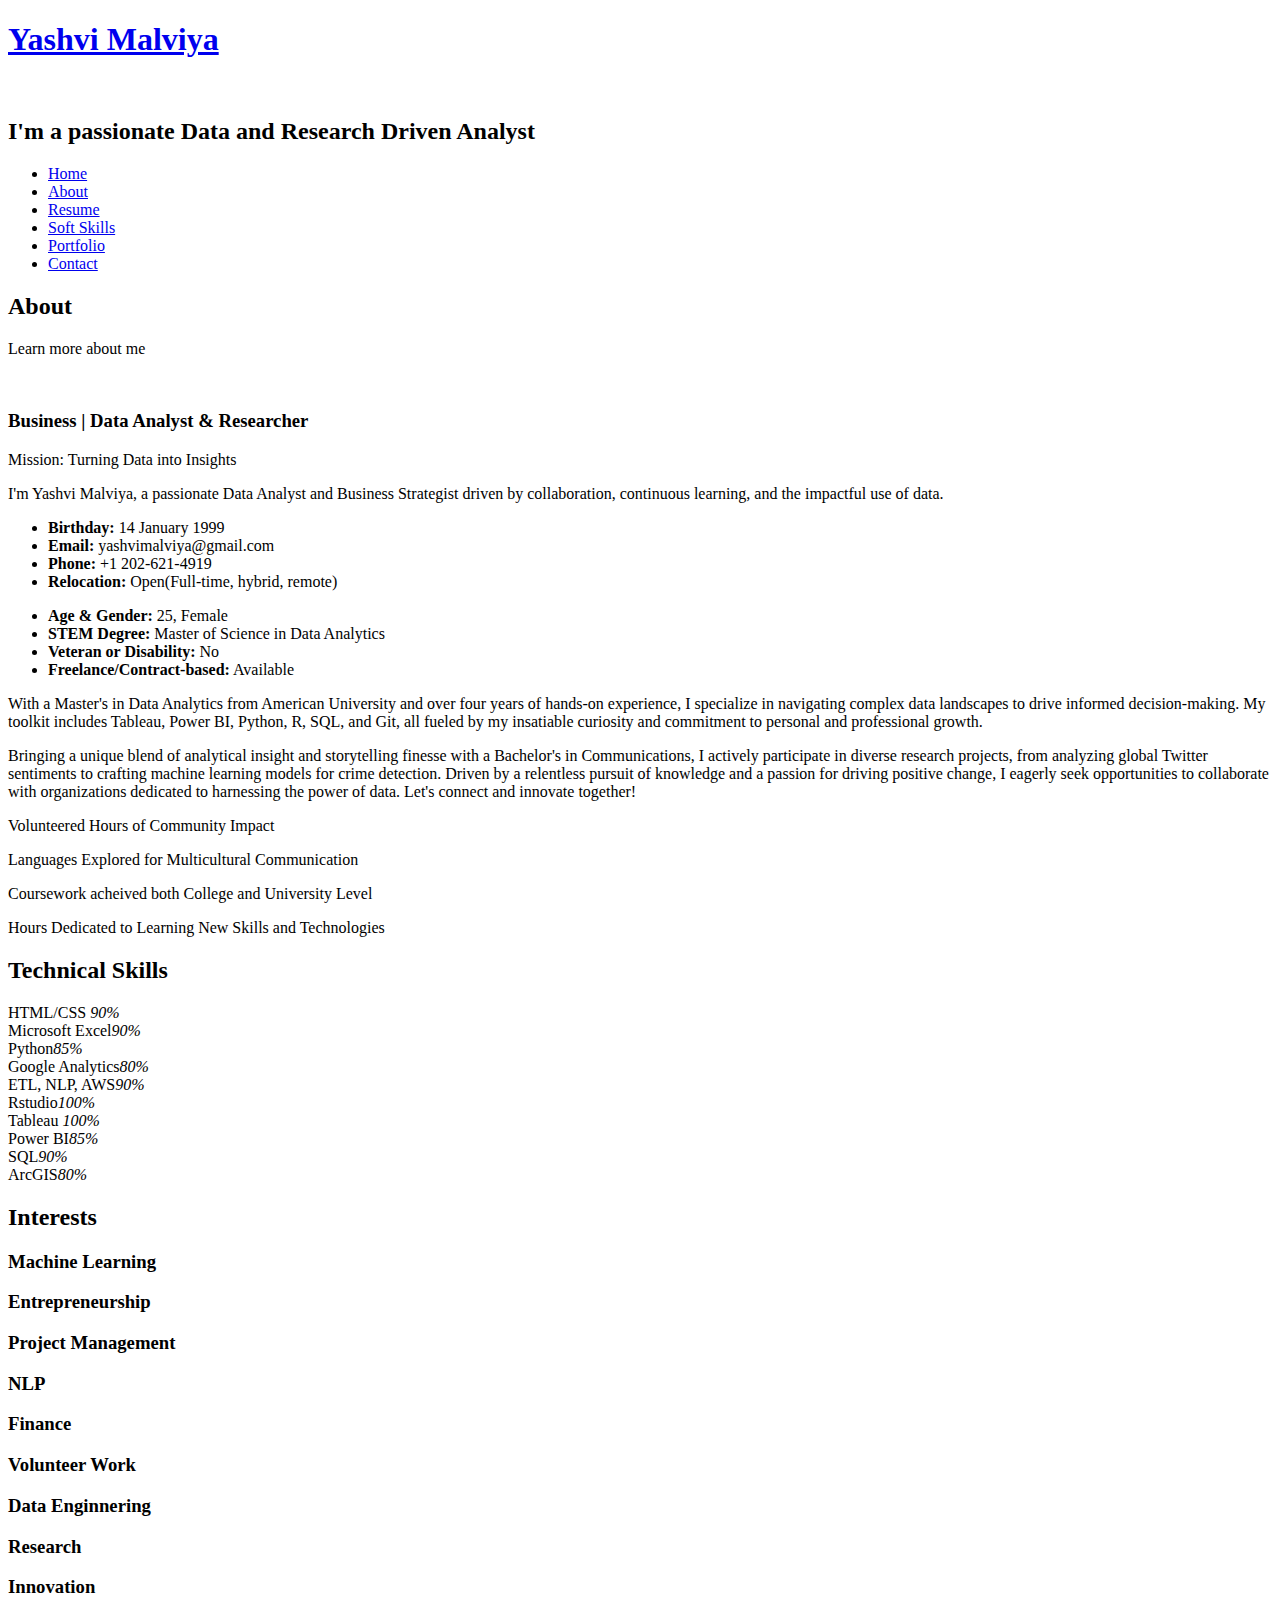
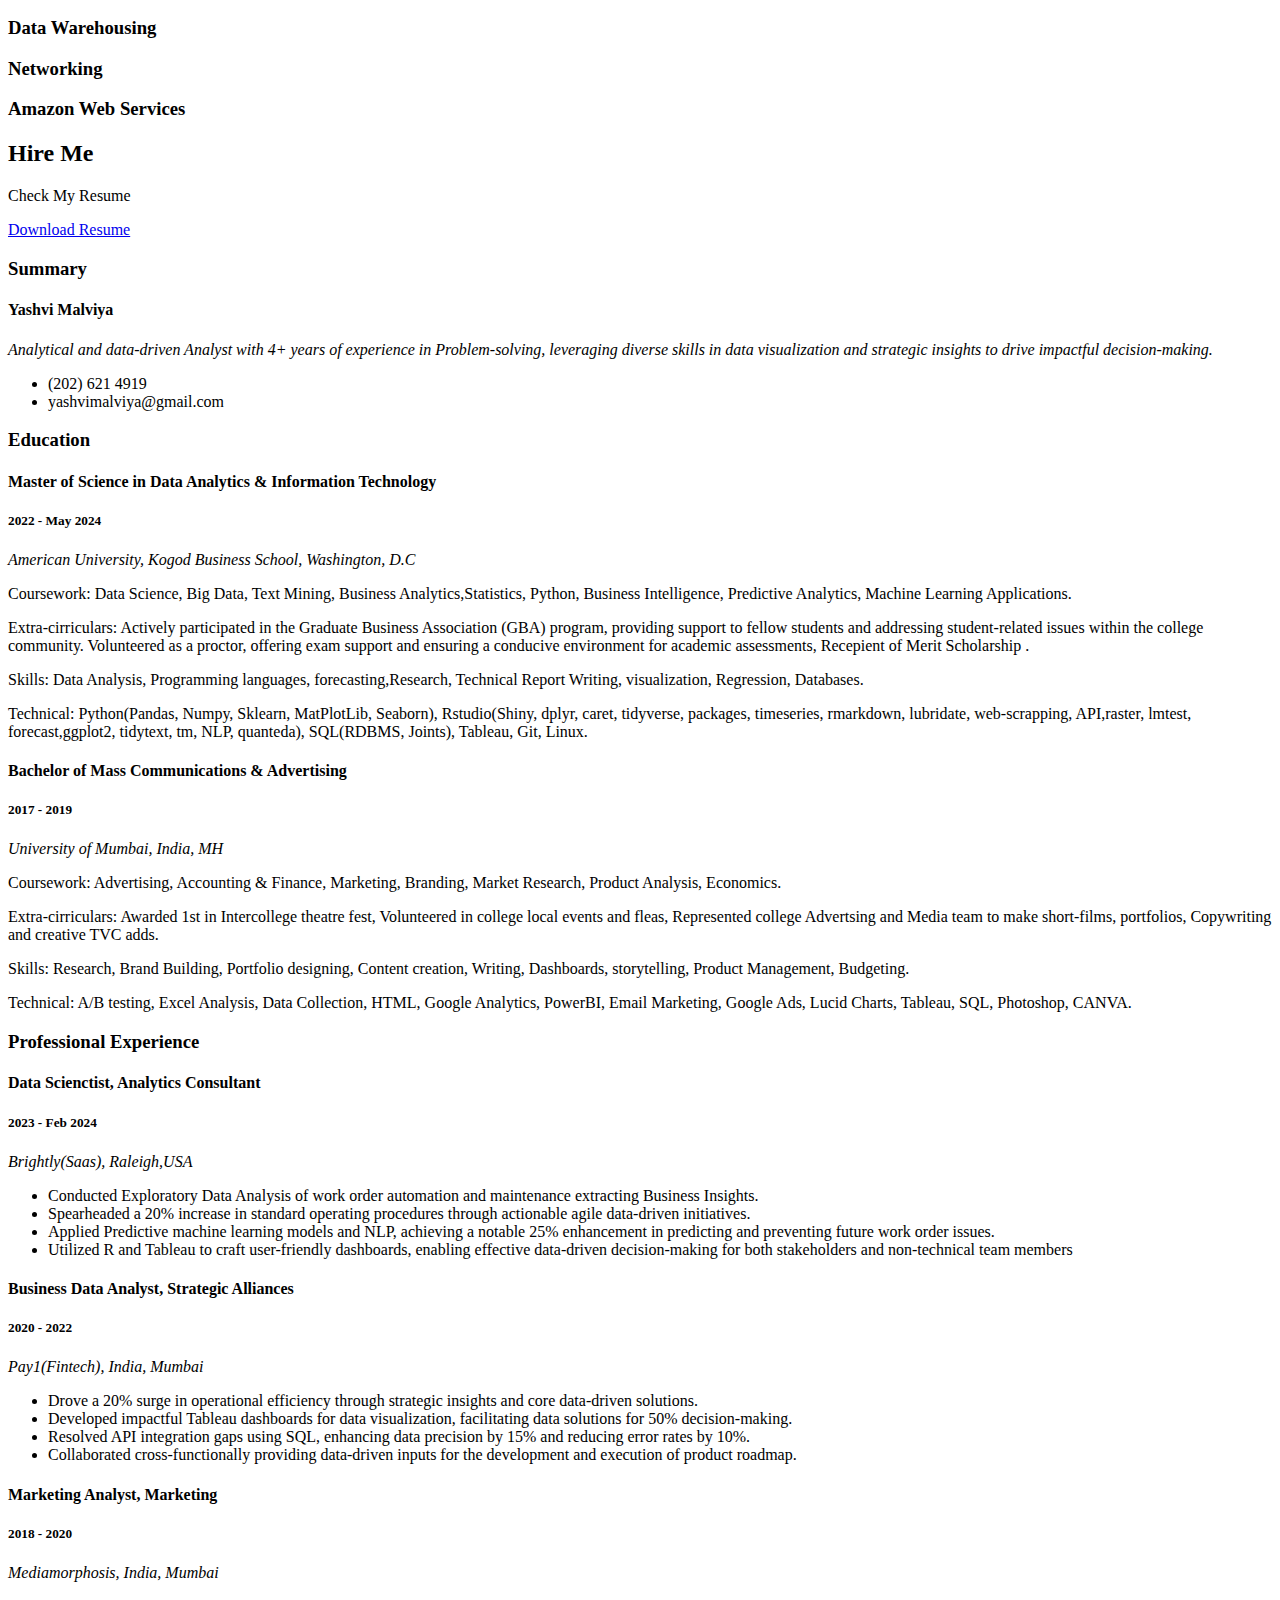
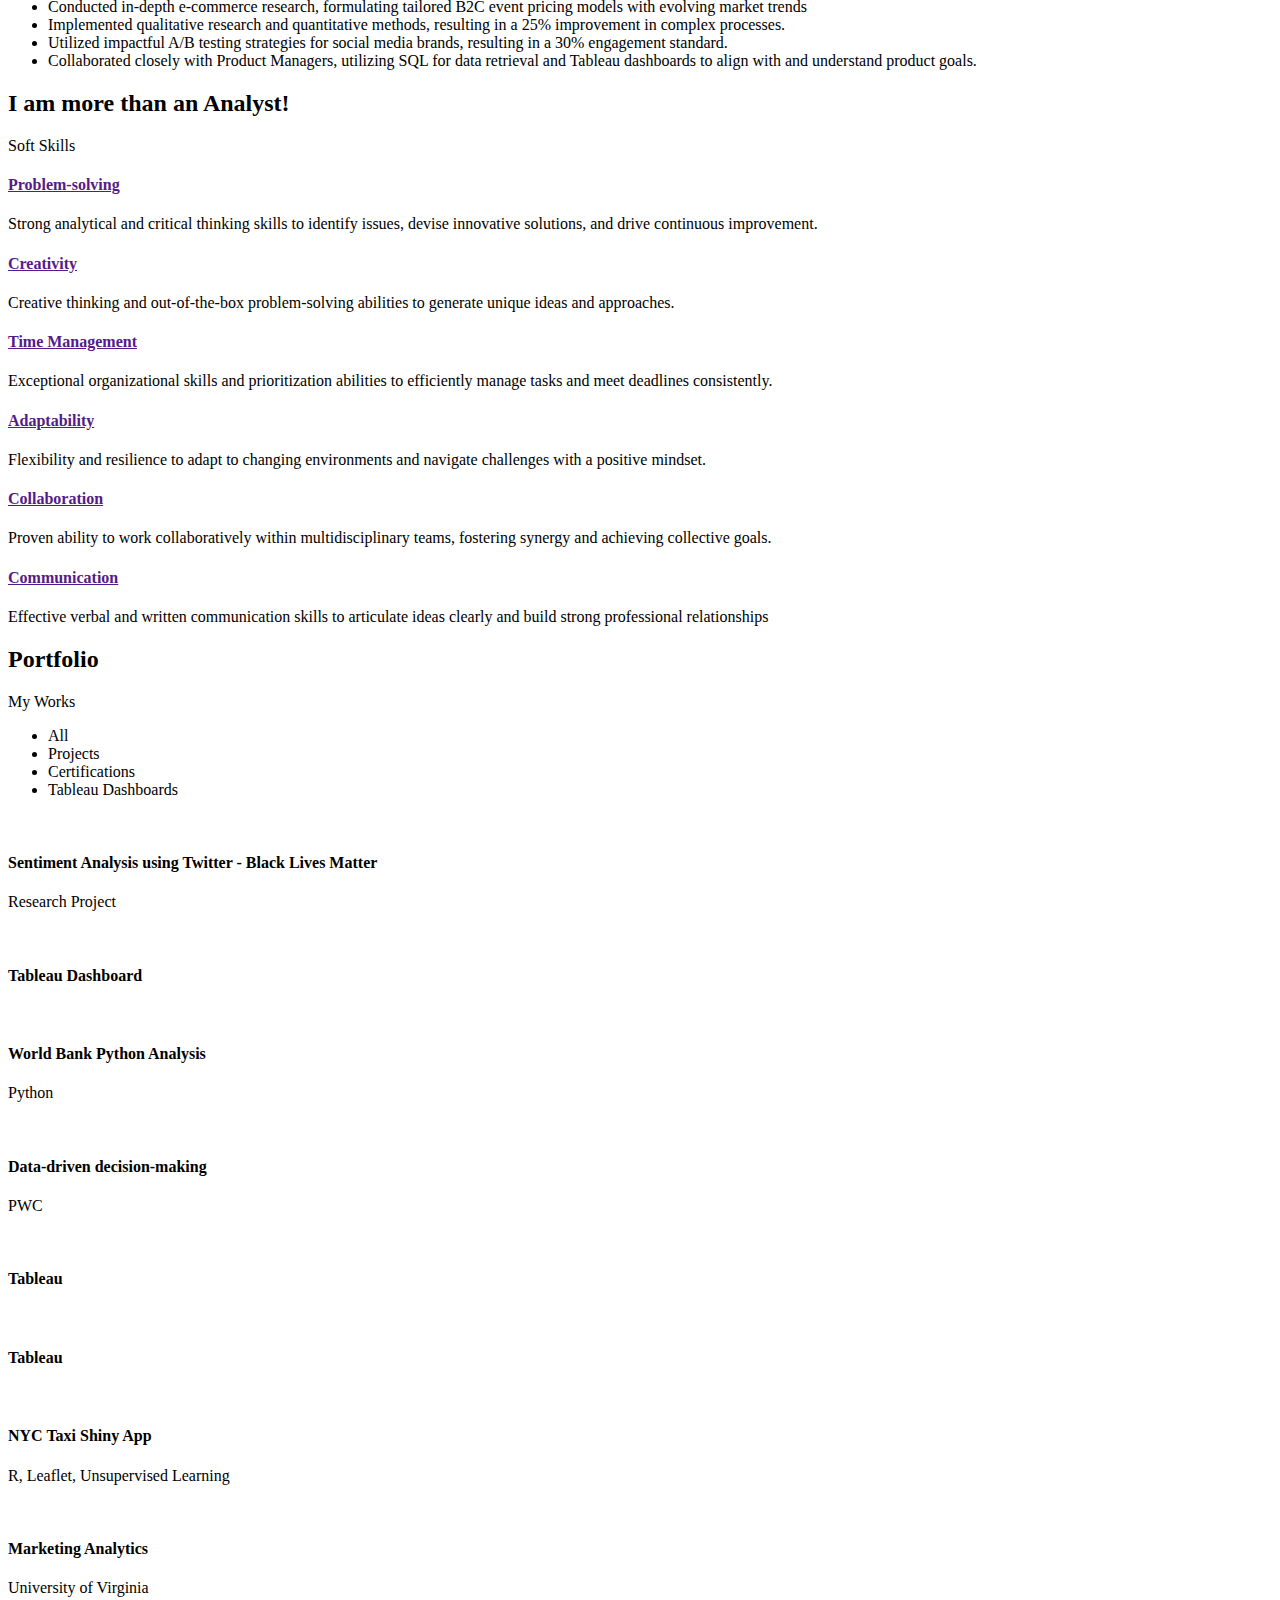
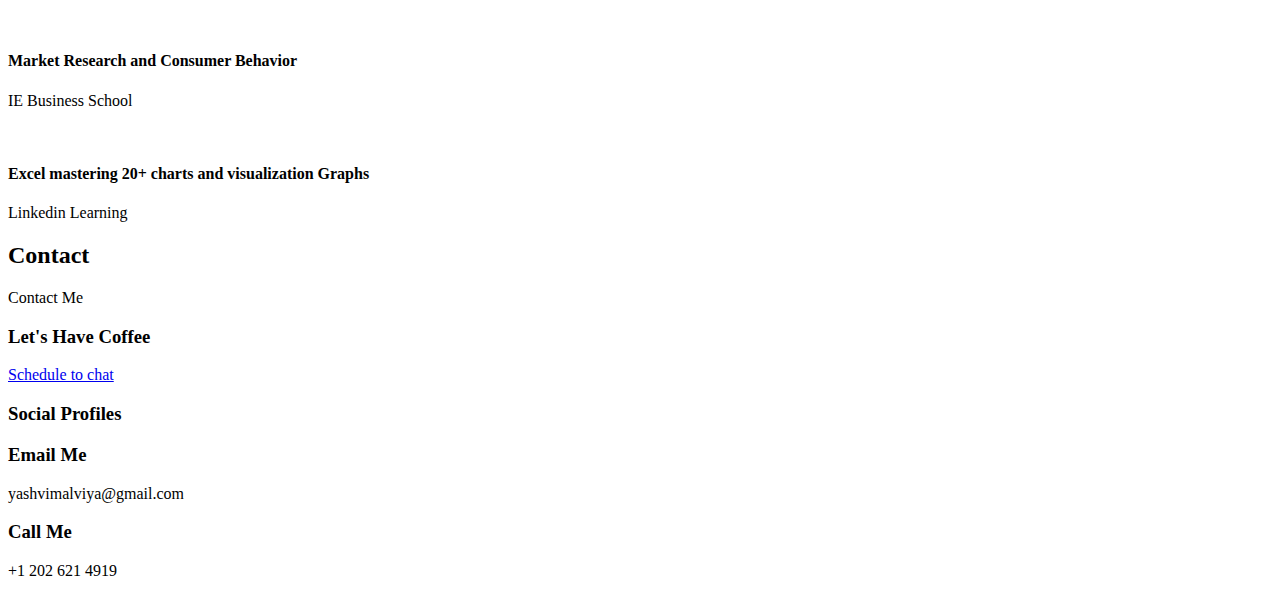
==== index.html @ 1449dcf1 "Add files via upload" ====
<!DOCTYPE html>
<html lang="en">

<head>
  <meta charset="utf-8">
  <meta content="width=device-width, initial-scale=1.0" name="viewport">

  <title>yashvimalviya.com</title>
  <meta content="" name="description">
  <meta content="" name="keywords">

  <!-- Favicons -->
  <link href="assets/img/testimonials/images.png" rel="icon">
  <link href="assets/img/apple-touch-icon.png" rel="apple-touch-icon">

  <!-- Google Fonts -->
  <link href="https://fonts.googleapis.com/css?family=Open+Sans:300,300i,400,400i,600,600i,700,700i|Raleway:300,300i,400,400i,500,500i,600,600i,700,700i|Poppins:300,300i,400,400i,500,500i,600,600i,700,700i" rel="stylesheet">

  <!-- Vendor CSS Files -->
  <link href="assets/vendor/bootstrap/css/bootstrap.min.css" rel="stylesheet">
  <link href="assets/vendor/bootstrap-icons/bootstrap-icons.css" rel="stylesheet">
  <link href="assets/vendor/boxicons/css/boxicons.min.css" rel="stylesheet">
  <link href="assets/vendor/glightbox/css/glightbox.min.css" rel="stylesheet">
  <link href="assets/vendor/remixicon/remixicon.css" rel="stylesheet">
  <link href="assets/vendor/swiper/swiper-bundle.min.css" rel="stylesheet">

  <!-- Template Main CSS File -->
  <link href="assets/css/style.css" rel="stylesheet">

  <!-- =======================================================
  * Template Name: Personal
  * Template URL: https://bootstrapmade.com/personal-free-resume-bootstrap-template/
  * Updated: Mar 17 2024 with Bootstrap v5.3.3
  * Author: BootstrapMade.com
  * License: https://bootstrapmade.com/license/
  ======================================================== -->
</head>

<body>

  <!-- ======= Header ======= -->
  <header id="header">
    <div class="container">

      <h1><a href="index.html">Yashvi Malviya</a></h1>
      <!-- Uncomment below if you prefer to use an image logo -->
      <a href="index.html" class="mr-auto"><img src="assets/img/logo.png" alt="" class="img-fluid"></a> 
      <h2>I'm a passionate<span> Data and Research Driven</span>  Analyst</h2>

      <nav id="navbar" class="navbar">
        <ul>
          <li><a class="nav-link active" href="#header">Home</a></li>
          <li><a class="nav-link" href="#about">About</a></li>
          <li><a class="nav-link" href="#resume">Resume</a></li>
          <li><a class="nav-link" href="#services">Soft Skills</a></li>
          <li><a class="nav-link" href="#portfolio">Portfolio</a></li>
          <li><a class="nav-link" href="#contact">Contact</a></li>
        </ul>
        <i class="bi bi-list mobile-nav-toggle"></i>
      </nav><!-- .navbar -->

      <div class="social-links">
        <a href="https://mail.google.com/mail/u/0/#inbox?compose=new" class="Email" target="_blank">
          <i class="bi bi-envelope-at-fill"></i>
        </a>
        <a href="https://github.com/Ym7137a" class="GitHub" target="_blank">
          <i class="bi bi-github"></i>
        </a>
        <a href="https://www.linkedin.com/in/yashvimalviya/" class="linkedin" target="_blank">
          <i class="bi bi-linkedin"></i>
        </a>
      </div>
      

    </div>
  </header><!-- End Header -->

  <!-- ======= About Section ======= -->
  <section id="about" class="about">

    <!-- ======= About Me ======= -->
    <div class="about-me container">

      <div class="section-title">
        <h2>About</h2>
        <p>Learn more about me</p>
      </div>

      <div class="row">
        <div class="col-lg-4" data-aos="fade-right">
          <img src="assets/img/photoprofile.jpg" class="img-fluid" alt="">
        </div>
        <div class="col-lg-8 pt-4 pt-lg-0 content" data-aos="fade-left">
          <h3> Business | Data Analyst &amp; Researcher </h3>
          <p class="fst-italic"> Mission: Turning Data into Insights</p>
          <p class="fst-italic">
            I'm Yashvi Malviya, a passionate Data Analyst and Business Strategist driven by collaboration, continuous learning, and the impactful use of data.
          </p>
          <div class="row">
            <div class="col-lg-6">
              <ul>
                <li><i class="bi bi-chevron-right"></i> <strong>Birthday:</strong> <span>14 January 1999</span></li>
                <li><i class="bi bi-chevron-right"></i> <strong>Email:</strong> <span>yashvimalviya@gmail.com</span></li>
                <li><i class="bi bi-chevron-right"></i> <strong>Phone:</strong> <span>+1 202-621-4919</span></li>
                <li><i class="bi bi-chevron-right"></i> <strong>Relocation:</strong> <span>Open(Full-time, hybrid, remote)</span></li>
              </ul>
            </div>
            <div class="col-lg-6">
              <ul>
                <li><i class="bi bi-chevron-right"></i> <strong>Age & Gender:</strong> <span>25, Female</span></li>
                <li><i class="bi bi-chevron-right"></i> <strong>STEM Degree:</strong> <span>Master of Science in Data Analytics</span></li>
                <li><i class="bi bi-chevron-right"></i> <strong>Veteran or Disability:</strong> <span>No</span></li>
                <li><i class="bi bi-chevron-right"></i> <strong>Freelance/Contract-based:</strong> <span>Available</span></li>
              </ul>
            </div>
          </div>
          <p>With a Master's in Data Analytics from American University and over four years of hands-on experience, I specialize in navigating complex data landscapes to drive informed decision-making. My toolkit includes Tableau, Power BI, Python, R, SQL, and Git, all fueled by my insatiable curiosity and commitment to personal and professional growth.
          </p>
          <p>Bringing a unique blend of analytical insight and storytelling finesse with a Bachelor's in Communications, I actively participate in diverse research projects, from analyzing global Twitter sentiments to crafting machine learning models for crime detection. Driven by a relentless pursuit of knowledge and a passion for driving positive change, I eagerly seek opportunities to collaborate with organizations dedicated to harnessing the power of data. Let's connect and innovate together! </p>
        </div>
      </div>

    </div><!-- End About Me -->

    <!-- ======= Counts ======= -->
    <div class="counts container">

      <div class="row">

        <div class="col-lg-3 col-md-6">
          <div class="count-box">
            <i class="bi bi-person-heart"></i>
            <span data-purecounter-start="0" data-purecounter-end="500" data-purecounter-duration="1" class="purecounter"></span>
            <p> Volunteered Hours of Community Impact</p>
          </div>
        </div>

        <div class="col-lg-3 col-md-6 mt-5 mt-md-0">
          <div class="count-box">
            <i class="bi bi-translate"></i>
            <span data-purecounter-start="0" data-purecounter-end="4" data-purecounter-duration="1" class="purecounter"></span>
            <p> Languages Explored for Multicultural Communication </p>
          </div>
        </div>

        <div class="col-lg-3 col-md-6 mt-5 mt-lg-0">
          <div class="count-box">
            <i class="bi bi-mortarboard-fill"></i>
            <span data-purecounter-start="0" data-purecounter-end="60" data-purecounter-duration="1" class="purecounter"></span>
            <p> Coursework acheived both College and University Level </p>
          </div>
        </div>

        <div class="col-lg-3 col-md-6 mt-5 mt-lg-0">
          <div class="count-box">
            <i class="bi bi-award"></i>
            <span data-purecounter-start="0" data-purecounter-end="1463" data-purecounter-duration="1" class="purecounter"></span>
            <p>Hours Dedicated to Learning New Skills and Technologies</p>
          </div>
        </div>

      </div>

    </div><!-- End Counts -->

    <!-- ======= Skills  ======= -->
    <div class="skills container">

      <div class="section-title">
        <h2>Technical Skills</h2>
      </div>

      <div class="row skills-content">

        <div class="col-lg-6">

          <div class="progress">
            <span class="skill">HTML/CSS <i class="val">90%</i></span>
            <div class="progress-bar-wrap">
              <div class="progress-bar" role="progressbar" aria-valuenow="90" aria-valuemin="0" aria-valuemax="100"></div>
            </div>
          </div>

          <div class="progress">
            <span class="skill"> Microsoft Excel<i class="val">90%</i></span>
            <div class="progress-bar-wrap">
              <div class="progress-bar" role="progressbar" aria-valuenow="90" aria-valuemin="0" aria-valuemax="100"></div>
            </div>
          </div>

          <div class="progress">
            <span class="skill">Python<i class="val">85%</i></span>
            <div class="progress-bar-wrap">
              <div class="progress-bar" role="progressbar" aria-valuenow="85" aria-valuemin="0" aria-valuemax="100"></div>
            </div>

          </div>
          <div class="progress">
            <span class="skill">Google Analytics<i class="val">80%</i></span>
            <div class="progress-bar-wrap">
              <div class="progress-bar" role="progressbar" aria-valuenow="80" aria-valuemin="0" aria-valuemax="100"></div>
            </div>

          </div>
          <div class="progress">
            <span class="skill">ETL, NLP, AWS<i class="val">90%</i></span>
            <div class="progress-bar-wrap">
              <div class="progress-bar" role="progressbar" aria-valuenow="90" aria-valuemin="0" aria-valuemax="100"></div>
            </div>

          </div>

        </div>
        <div class="col-lg-6">

          <div class="progress">
            <span class="skill">Rstudio<i class="val">100%</i></span>
            <div class="progress-bar-wrap">
              <div class="progress-bar" role="progressbar" aria-valuenow="100" aria-valuemin="0" aria-valuemax="100"></div>
            </div>
          </div>

          <div class="progress">
            <span class="skill"> Tableau <i class="val"> 100%</i></span>
            <div class="progress-bar-wrap">
              <div class="progress-bar" role="progressbar" aria-valuenow="100" aria-valuemin="0" aria-valuemax="100"></div>
            </div>
          </div>

          <div class="progress">
            <span class="skill">Power BI<i class="val">85%</i></span>
            <div class="progress-bar-wrap">
              <div class="progress-bar" role="progressbar" aria-valuenow="85" aria-valuemin="0" aria-valuemax="100"></div>
            </div>
            
          </div>
          <div class="progress">
            <span class="skill">SQL<i class="val">90%</i></span>
            <div class="progress-bar-wrap">
              <div class="progress-bar" role="progressbar" aria-valuenow="90" aria-valuemin="0" aria-valuemax="100"></div>
            </div>

          </div>
          <div class="progress">
            <span class="skill">ArcGIS<i class="val">80%</i></span>
            <div class="progress-bar-wrap">
              <div class="progress-bar" role="progressbar" aria-valuenow="80" aria-valuemin="0" aria-valuemax="100"></div>
            </div>

          </div>
        </div>
      </div>
  

    </div><!-- End Skills -->

    <!-- ======= Interests ======= -->
    <div class="interests container">

      <div class="section-title">
        <h2>Interests</h2>
      </div>

      <div class="row">
        <div class="col-lg-3 col-md-4">
          <div class="icon-box">
            <i class="ri-robot-2-fill" style="color: #ffbb2c;"></i>
            <h3>Machine Learning</h3>
          </div>
        </div>
        <div class="col-lg-3 col-md-4 mt-4 mt-md-0">
          <div class="icon-box">
            <i class="ri-bar-chart-box-line" style="color: #5578ff;"></i>
            <h3>Entrepreneurship</h3>
          </div>
        </div>
        <div class="col-lg-3 col-md-4 mt-4 mt-md-0">
          <div class="icon-box">
            <i class="ri-calendar-todo-line" style="color: #e80368;"></i>
            <h3>Project Management</h3>
          </div>
        </div>
        <div class="col-lg-3 col-md-4 mt-4 mt-lg-0">
          <div class="icon-box">
            <i class="ri-speak-fill" style="color: #e361ff;"></i>
            <h3>NLP</h3>
          </div>
        </div>
        <div class="col-lg-3 col-md-4 mt-4">
          <div class="icon-box">
            <i class="ri-bank-line" style="color: #47aeff;"></i>
            <h3>Finance</h3>
          </div>
        </div>
        <div class="col-lg-3 col-md-4 mt-4">
          <div class="icon-box">
            <i class="ri-empathize-fill" style="color: #ffa76e;"></i>
            <h3>Volunteer Work</h3>
          </div>
        </div>
        <div class="col-lg-3 col-md-4 mt-4">
          <div class="icon-box">
            <i class="ri-file-list-3-line" style="color: #11dbcf;"></i>
            <h3>Data Enginnering </h3>
          </div>
        </div>
        <div class="col-lg-3 col-md-4 mt-4">
          <div class="icon-box">
            <i class="ri-survey-fill" style="color: #4233ff;"></i>
            <h3>Research</h3>
          </div>
        </div>
        <div class="col-lg-3 col-md-4 mt-4">
          <div class="icon-box">
            <i class="ri-anchor-line" style="color: #b2904f;"></i>
            <h3>Innovation</h3>
          </div>
        </div>
        <div class="col-lg-3 col-md-4 mt-4">
          <div class="icon-box">
            <i class="ri-mental-health-line" style="color: #b20969;"></i>
            <h3>Data Warehousing</h3>
          </div>
        </div>
        <div class="col-lg-3 col-md-4 mt-4">
          <div class="icon-box">
            <i class="ri-base-station-line" style="color: #ff5828;"></i>
            <h3>Networking</h3>
          </div>
        </div>
        <div class="col-lg-3 col-md-4 mt-4">
          <div class="icon-box">
            <i class="ri-fingerprint-line" style="color: #29cc61;"></i>
            <h3>Amazon Web Services</h3>
          </div>
        </div>
      </div>

    </div><!-- End Interests -->



  </section><!-- End About Section -->

  <!-- ======= Resume Section ======= -->
  <section id="resume" class="resume">
    <div class="container">
      
          <div class="section-title">
            <h2>Hire Me</h2>
            <p>Check My Resume</p>
            <!-- Add a link for downloading your resume -->
            <a href="Yashvi malviya CV.pdf" download>Download Resume</a>
          </div>

      <div class="row">
        <div class="col-lg-6">
          <h3 class="resume-title">Summary</h3>
          <div class="resume-item pb-0">
            <h4>Yashvi Malviya</h4>
            <p><em> Analytical and data-driven Analyst with 4+ years of experience in Problem-solving, leveraging diverse skills in data visualization and strategic insights to drive impactful decision-making.</em></p>
            <p>
            <ul>
              <li>(202) 621 4919</li>
              <li>yashvimalviya@gmail.com</li>
            </ul>
            </p>
          </div>

          <h3 class="resume-title">Education</h3>
          <div class="resume-item">
            <h4>Master of Science in Data Analytics &amp; Information Technology</h4>
            <h5>2022 - May 2024</h5>
            <p><em>American University, Kogod Business School, Washington, D.C</em></p>
            <p>Coursework: Data Science, Big Data, Text Mining, Business Analytics,Statistics, Python, Business Intelligence, Predictive Analytics, Machine Learning Applications.  </p>
            <p>Extra-cirriculars: Actively participated in the Graduate Business Association (GBA) program, providing support to fellow students and addressing student-related issues within the college community.
              Volunteered as a proctor, offering exam support and ensuring a conducive environment for academic assessments,  Recepient of  Merit Scholarship .</p>
            <p>Skills: Data Analysis, Programming languages, forecasting,Research, Technical Report Writing, visualization, Regression, Databases. </p>
            <p>Technical: Python(Pandas, Numpy, Sklearn, MatPlotLib, Seaborn), Rstudio(Shiny, dplyr, caret, tidyverse, packages, timeseries, rmarkdown, lubridate, web-scrapping, API,raster, lmtest, forecast,ggplot2, tidytext, tm, NLP, quanteda), SQL(RDBMS, Joints), Tableau, Git, Linux.  </p>

          </div>
          <div class="resume-item">
            <h4>Bachelor of Mass Communications &amp; Advertising</h4>
            <h5>2017 - 2019</h5>
            <p><em>University of Mumbai, India, MH</em></p>
            <p>Coursework: Advertising, Accounting & Finance, Marketing, Branding, Market Research, Product Analysis, Economics.  </p>
            <p>Extra-cirriculars: Awarded 1st in Intercollege theatre fest, Volunteered in college local events and fleas, Represented college Advertsing and Media team to make short-films, portfolios, Copywriting and creative TVC adds.  </p>
            <p>Skills: Research, Brand Building, Portfolio designing, Content creation, Writing, Dashboards, storytelling, Product Management, Budgeting.</p>
            <p>Technical: A/B testing, Excel Analysis, Data Collection, HTML, Google Analytics, PowerBI, Email Marketing, Google Ads, Lucid Charts, Tableau, SQL, Photoshop, CANVA.</p>

          </div>
        </div>
        <div class="col-lg-6">
          <h3 class="resume-title">Professional Experience</h3>
          <div class="resume-item">
            <h4>Data Scienctist, Analytics Consultant</h4>
            <h5>2023 - Feb 2024</h5>
            <p><em>Brightly(Saas), Raleigh,USA </em></p>
            <p>
            <ul>
              <li>Conducted Exploratory Data Analysis of work order automation and maintenance extracting Business Insights.</li>
              <li>Spearheaded a 20% increase in standard operating procedures through actionable agile data-driven initiatives.</li>
              <li>Applied Predictive machine learning models and NLP, achieving a notable 25% enhancement in predicting and preventing future work order issues.</li>
              <li>Utilized R and Tableau to craft user-friendly dashboards, enabling effective data-driven decision-making for both stakeholders and non-technical team members</li>
            </ul>
            </p>
          </div>
          <div class="resume-item">
            <h4>Business Data Analyst, Strategic Alliances</h4>
            <h5>2020 - 2022</h5>
            <p><em>Pay1(Fintech), India, Mumbai</em></p>
            <p>
            <ul>
              <li>Drove a 20% surge in operational efficiency through strategic insights and core data-driven solutions.</li>
              <li>Developed impactful Tableau dashboards for data visualization, facilitating data solutions for 50% decision-making.</li>
              <li>Resolved API integration gaps using SQL, enhancing data precision by 15% and reducing error rates by 10%. </li>
              <li>Collaborated cross-functionally providing data-driven inputs for the development and execution of product roadmap.</li>
            </ul>
            </p>
          </div>

          <div class="resume-item">
            <h4>Marketing Analyst, Marketing</h4>
            <h5>2018 - 2020</h5>
            <p><em>Mediamorphosis, India, Mumbai</em></p>
            <p>
            <ul>
              <li>Conducted in-depth e-commerce research, formulating tailored B2C event pricing models with evolving market trends</li>
              <li>Implemented qualitative research and quantitative methods, resulting in a 25% improvement in complex processes.</li>
              <li>Utilized impactful A/B testing strategies for social media brands, resulting in a 30% engagement standard. </li>
              <li>Collaborated closely with Product Managers, utilizing SQL for data retrieval and Tableau dashboards to align with and understand product goals.</li>
            </ul>
            </p>
          </div>
        </div>
      </div>
    </div>

    </div>
  </section><!-- End Resume Section -->

  <!-- ======= Services Section ======= -->
  <section id="services" class="services">
    <div class="container">

      <div class="section-title">
        <h2>I am more than an Analyst!</h2>
        <p> Soft Skills</p>
      </div>

      <div class="row">
        <div class="col-lg-4 col-md-6 d-flex align-items-stretch">
          <div class="icon-box">
            <div class="icon"><i class="bx bxs-analyse"></i></div>
            <h4><a href="">Problem-solving</a></h4>
            <p>Strong analytical and critical thinking skills to identify issues, devise innovative solutions, and drive continuous improvement.</p>
          </div>
        </div>

        <div class="col-lg-4 col-md-6 d-flex align-items-stretch mt-4 mt-md-0">
          <div class="icon-box">
            <div class="icon"><i class="bx bx-palette"></i></div>
            <h4><a href="">Creativity</a></h4>
            <p>Creative thinking and out-of-the-box problem-solving abilities to generate unique ideas and approaches.</p>
          </div>
        </div>

        <div class="col-lg-4 col-md-6 d-flex align-items-stretch mt-4 mt-lg-0">
          <div class="icon-box">
            <div class="icon"><i class="bx bx-timer"></i></div>
            <h4><a href="">Time Management</a></h4>
            <p>Exceptional organizational skills and prioritization abilities to efficiently manage tasks and meet deadlines consistently.</p>
          </div>
        </div>

        <div class="col-lg-4 col-md-6 d-flex align-items-stretch mt-4">
          <div class="icon-box">
            <div class="icon"><i class="bx bxs-user-check"></i></div>
            <h4><a href="">Adaptability</a></h4>
            <p>Flexibility and resilience to adapt to changing environments and navigate challenges with a positive mindset.</p>
          </div>
        </div>

        <div class="col-lg-4 col-md-6 d-flex align-items-stretch mt-4">
          <div class="icon-box">
            <div class="icon"><i class="bx bxl-microsoft-teams"></i></div>
            <h4><a href="">Collaboration</a></h4>
            <p>Proven ability to work collaboratively within multidisciplinary teams, fostering synergy and achieving collective goals.</p>
          </div>
        </div>

        <div class="col-lg-4 col-md-6 d-flex align-items-stretch mt-4">
          <div class="icon-box">
            <div class="icon"><i class="bx bxs-chat"></i></div>
            <h4><a href="">Communication</a></h4>
            <p>Effective verbal and written communication skills to articulate ideas clearly and build strong professional relationships</p>
          </div>
        </div>

      </div>

    </div>
  </section><!-- End Services Section -->

  <!-- ======= Portfolio Section ======= -->
  <section id="portfolio" class="portfolio">
    <div class="container">

      <div class="section-title">
        <h2>Portfolio</h2>
        <p>My Works</p>
      </div>

      <div class="row">
        <div class="col-lg-12 d-flex justify-content-center">
          <ul id="portfolio-flters">
            <li data-filter="*" class="filter-active">All</li>
            <li data-filter=".filter-app">Projects</li>
            <li data-filter=".filter-card">Certifications</li>
            <li data-filter=".filter-web">Tableau Dashboards</li>
          </ul>
        </div>
      </div>

      <div class="row portfolio-container">

        <div class="col-lg-4 col-md-6 portfolio-item filter-app">
          <div class="portfolio-wrap">
            <img src="assets/img/Twitter.png" class="img-fluid" alt="">
            <div class="portfolio-info">
              <h4>Sentiment Analysis using Twitter - Black Lives Matter</h4>
              <p>Research Project</p>
              <div class="portfolio-links">
                <a href="assets/img/Twitter.png" data-gallery="portfolioGallery" class="portfolio-lightbox" title="Sentimental Analysis twitter- NLP on the BLM Movement"><i class="bx bx-plus"></i></a>
                <a href="https://github.com/Ym7137a/Sentimental-Analysis-NLP-" data-gallery="portfolioDetailsGallery" data-glightbox="type: external" target="_blank" title="Portfolio Details"><i class="bx bx-link"></i></a>

              </div>
            </div>
          </div>
        </div>

        <div class="col-lg-4 col-md-6 portfolio-item filter-web">
          <div class="portfolio-wrap">
            <img src="assets/img/D1.png" class="img-fluid" alt="">
            <div class="portfolio-info">
              <h4>Tableau Dashboard</h4>
              <div class="portfolio-links">
                <a href="assets/img/D1.png" data-gallery="portfolioGallery" class="portfolio-lightbox" ><i class="bx bx-plus"></i></a>
              </div>
            </div>
          </div>
        </div>

        <div class="col-lg-4 col-md-6 portfolio-item filter-app">
          <div class="portfolio-wrap">
            <img src="assets/img/python.png" class="img-fluid" alt="" style="width:1000px;">
            <div class="portfolio-info">
              <h4>World Bank Python Analysis</h4>
              <p>Python</p>
              <div class="portfolio-links">
                <a href="assets/img/python.png" data-gallery="portfolioGallery" class="portfolio-lightbox" title="World Bank Analysis"><i class="bx bx-plus"></i></a>            
                <a href="https://github.com/Ym7137a/World-Bank-Python-Analysis" data-gallery="portfolioDetailsGallery" data-glightbox="type: external" target="_blank" title="Portfolio Details"><i class="bx bx-link"></i></a>
              </div>
            </div>
          </div>
        </div>

        <div class="col-lg-4 col-md-6 portfolio-item filter-card">
          <div class="portfolio-wrap">
            <img src="assets/img/testimonials/1.png" class="img-fluid" alt="">
            <div class="portfolio-info">
              <h4>Data-driven decision-making</h4>
              <p>PWC</p>
              <div class="portfolio-links">
                <a href="assets/img/testimonials/1.png" data-gallery="portfolioGallery" class="portfolio-lightbox" title="data-driven decision-making"><i class="bx bx-plus"></i></a>
        
              </div>
            </div>
          </div>
        </div>


        <div class="col-lg-4 col-md-6 portfolio-item filter-web">
          <div class="portfolio-wrap">
            <img src="assets/img/D2.png" class="img-fluid" alt="">
            <div class="portfolio-info">
              <h4>Tableau</h4>
              <div class="portfolio-links">
                <a href="assets/img/D2.png" data-gallery="portfolioGallery" class="portfolio-lightbox"><i class="bx bx-plus"></i></a>
              </div>
            </div>
          </div>
        </div>

        <div class="col-lg-4 col-md-6 portfolio-item filter-web">
          <div class="portfolio-wrap">
            <img src="assets/img/d3.png" class="img-fluid" alt="">
            <div class="portfolio-info">
              <h4>Tableau</h4>

              <div class="portfolio-links">
                <a href="assets/img/d3.png" data-gallery="portfolioGallery" class="portfolio-lightbox"><i class="bx bx-plus"></i></a>
              </div>
            </div>
          </div>
        </div>

        <div class="col-lg-4 col-md-6 portfolio-item filter-app">
          <div class="portfolio-wrap">
            <img src="assets/img/taxi.png" class="img-fluid" alt="">
            <div class="portfolio-info">
              <h4>NYC Taxi Shiny App</h4>
              <p>R, Leaflet, Unsupervised Learning</p>
              <div class="portfolio-links">
                <a href="assets/img/taxi.png" data-gallery="portfolioGallery" class="portfolio-lightbox" title="NYC Taxi Shiny App"><i class="bx bx-plus"></i></a>
                <a href="https://github.com/Ym7137a/NewYork-Taxi-Shiny-App-Interactive-maps" data-gallery="portfolioDetailsGallery" data-glightbox="type: external" target="_blank" title="Portfolio Details"><i class="bx bx-link"></i></a>

              </div>
            </div>
          </div>
        </div>

        <div class="col-lg-4 col-md-6 portfolio-item filter-card">
          <div class="portfolio-wrap">
            <img src="assets/img/testimonials/2.png" class="img-fluid" alt="">
            <div class="portfolio-info">
              <h4>Marketing Analytics</h4>
              <p>University of Virginia</p>
              <div class="portfolio-links">
                <a href="assets/img/testimonials/2.png" data-gallery="portfolioGallery" class="portfolio-lightbox" title="Marketing Analytics"><i class="bx bx-plus"></i></a>
                
              </div>
            </div>
          </div>
        </div>

        <div class="col-lg-4 col-md-6 portfolio-item filter-card">
          <div class="portfolio-wrap">
            <img src="assets/img/testimonials/3.png" class="img-fluid" alt="">
            <div class="portfolio-info">
              <h4>Market Research and Consumer Behavior</h4>
              <p>IE Business School</p>
              <div class="portfolio-links">
                <a href="assets/img/testimonials/3.png" data-gallery="portfolioGallery" class="portfolio-lightbox" title="Market research"><i class="bx bx-plus"></i></a>
              </div>
            </div>
          </div>
        </div>

        <div class="col-lg-4 col-md-6 portfolio-item filter-card">
          <div class="portfolio-wrap">
            <img src="assets/img/testimonials/4.png" class="img-fluid" alt="">
            <div class="portfolio-info">
              <h4>Excel mastering 20+ charts and visualization Graphs</h4>
              <p>Linkedin Learning</p>
              <div class="portfolio-links">
                <a href="assets/img/testimonials/4.png" data-gallery="portfolioGallery" class="portfolio-lightbox" title="Excel data visualization"><i class="bx bx-plus"></i></a>
              </div>
            </div>
          </div>
        </div>

      </div>

    </div>
  </section><!-- End Portfolio Section -->

<!-- ======= Contact Section ======= -->
<section id="contact" class="contact">
  <div class="container">

    <div class="section-title">
      <h2>Contact</h2>
      <p>Contact Me</p>
    </div>

    <div class="row mt-2">
      <div class="col-md-6 mt-4 mt-md-0 d-flex align-items-stretch">
        <div class="info-box">
          <i class="bx bx-coffee"></i>
          <h3>Let's Have Coffee</h3>
          <a href="https://calendly.com/yashvimalviya/one-0n-0ne-chat" target="_blank" class="btn btn-primary">Schedule to chat</a>
        </div>
      </div>

      <div class="col-md-6 mt-4 mt-md-0 d-flex align-items-stretch">
        <div class="info-box">
          <i class="bx bx-share-alt"></i>
          <h3>Social Profiles</h3>
          <div class="social-links">
            <a href="https://github.com/Ym7137a" class="github" target="_blank"><i class="bi bi-github"></i></a>
            <a href="https://www.instagram.com/yashvimalviya_/?igsh=cDUxb21heTdvanJq&utm_source=qr" class="instagram" target="_blank"><i class="bi bi-instagram"></i></a>
            <a href="https://www.linkedin.com/in/yashvimalviya/" class="linkedin" target="_blank"><i class="bi bi-linkedin"></i></a>
          </div>
        </div>
      </div>
      

      <div class="col-md-6 mt-4 d-flex align-items-stretch">
        <div class="info-box">
          <i class="bx bx-envelope"></i>
          <h3>Email Me</h3>
          <p>yashvimalviya@gmail.com</p>
        </div>
      </div>
      <div class="col-md-6 mt-4 d-flex align-items-stretch">
        <div class="info-box">
          <i class="bx bx-phone-call"></i>
          <h3>Call Me</h3>
          <p>+1 202 621 4919</p>
        </div>
      </div>
    </div>
    
    

  </div>
  </div>
</section><!-- End Contact Section -->
        

  <div class="credits">
    <!-- All the links in the footer should remain intact. -->
    <!-- You can delete the links only if you purchased the pro version. -->
    <!-- Licensing information: https://bootstrapmade.com/license/ -->
    <!-- Purchase the pro version with working PHP/AJAX contact form: https://bootstrapmade.com/personal-free-resume-bootstrap-template/ -->


  <!-- Vendor JS Files -->
  <script src="assets/vendor/purecounter/purecounter_vanilla.js"></script>
  <script src="assets/vendor/bootstrap/js/bootstrap.bundle.min.js"></script>
  <script src="assets/vendor/glightbox/js/glightbox.min.js"></script>
  <script src="assets/vendor/isotope-layout/isotope.pkgd.min.js"></script>
  <script src="assets/vendor/swiper/swiper-bundle.min.js"></script>
  <script src="assets/vendor/waypoints/noframework.waypoints.js"></script>
  <script src="assets/vendor/php-email-form/validate.js"></script>

  <!-- Template Main JS File -->
  <script src="assets/js/main.js"></script>

</body>

</html>
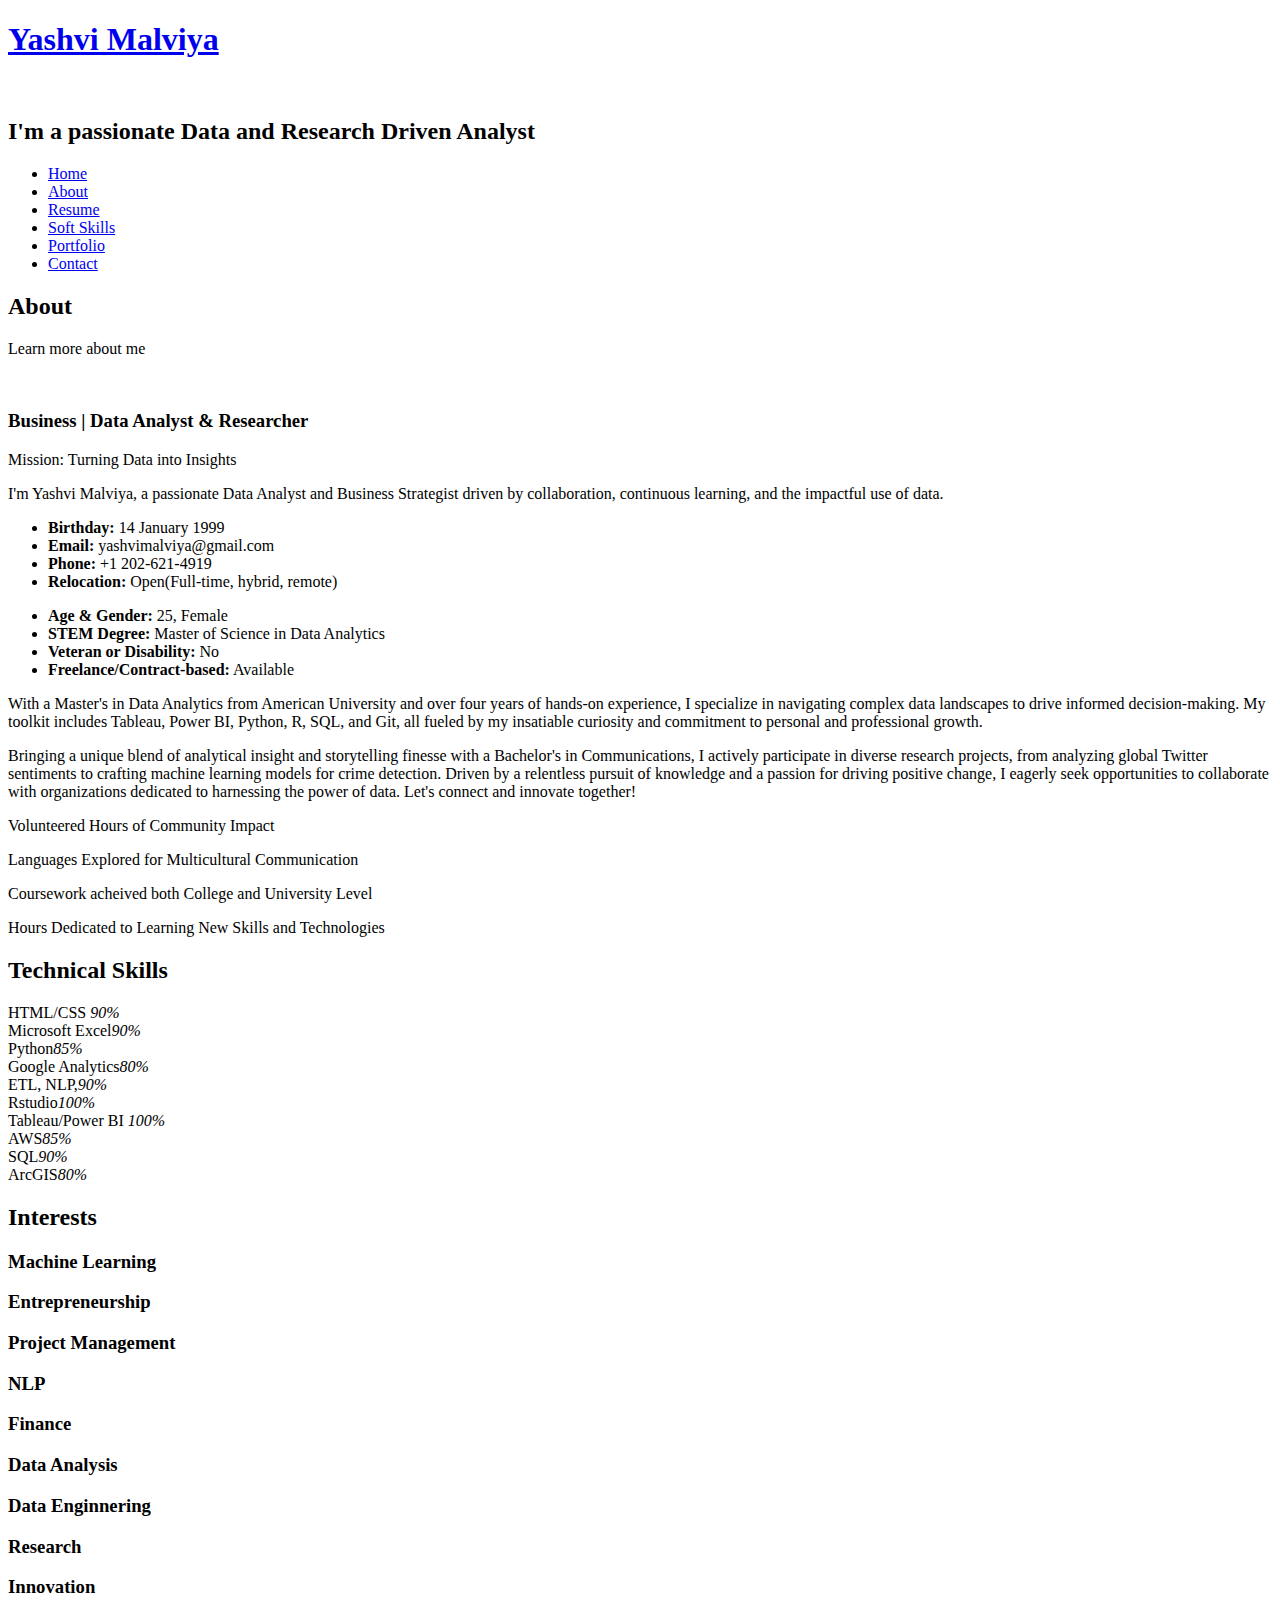
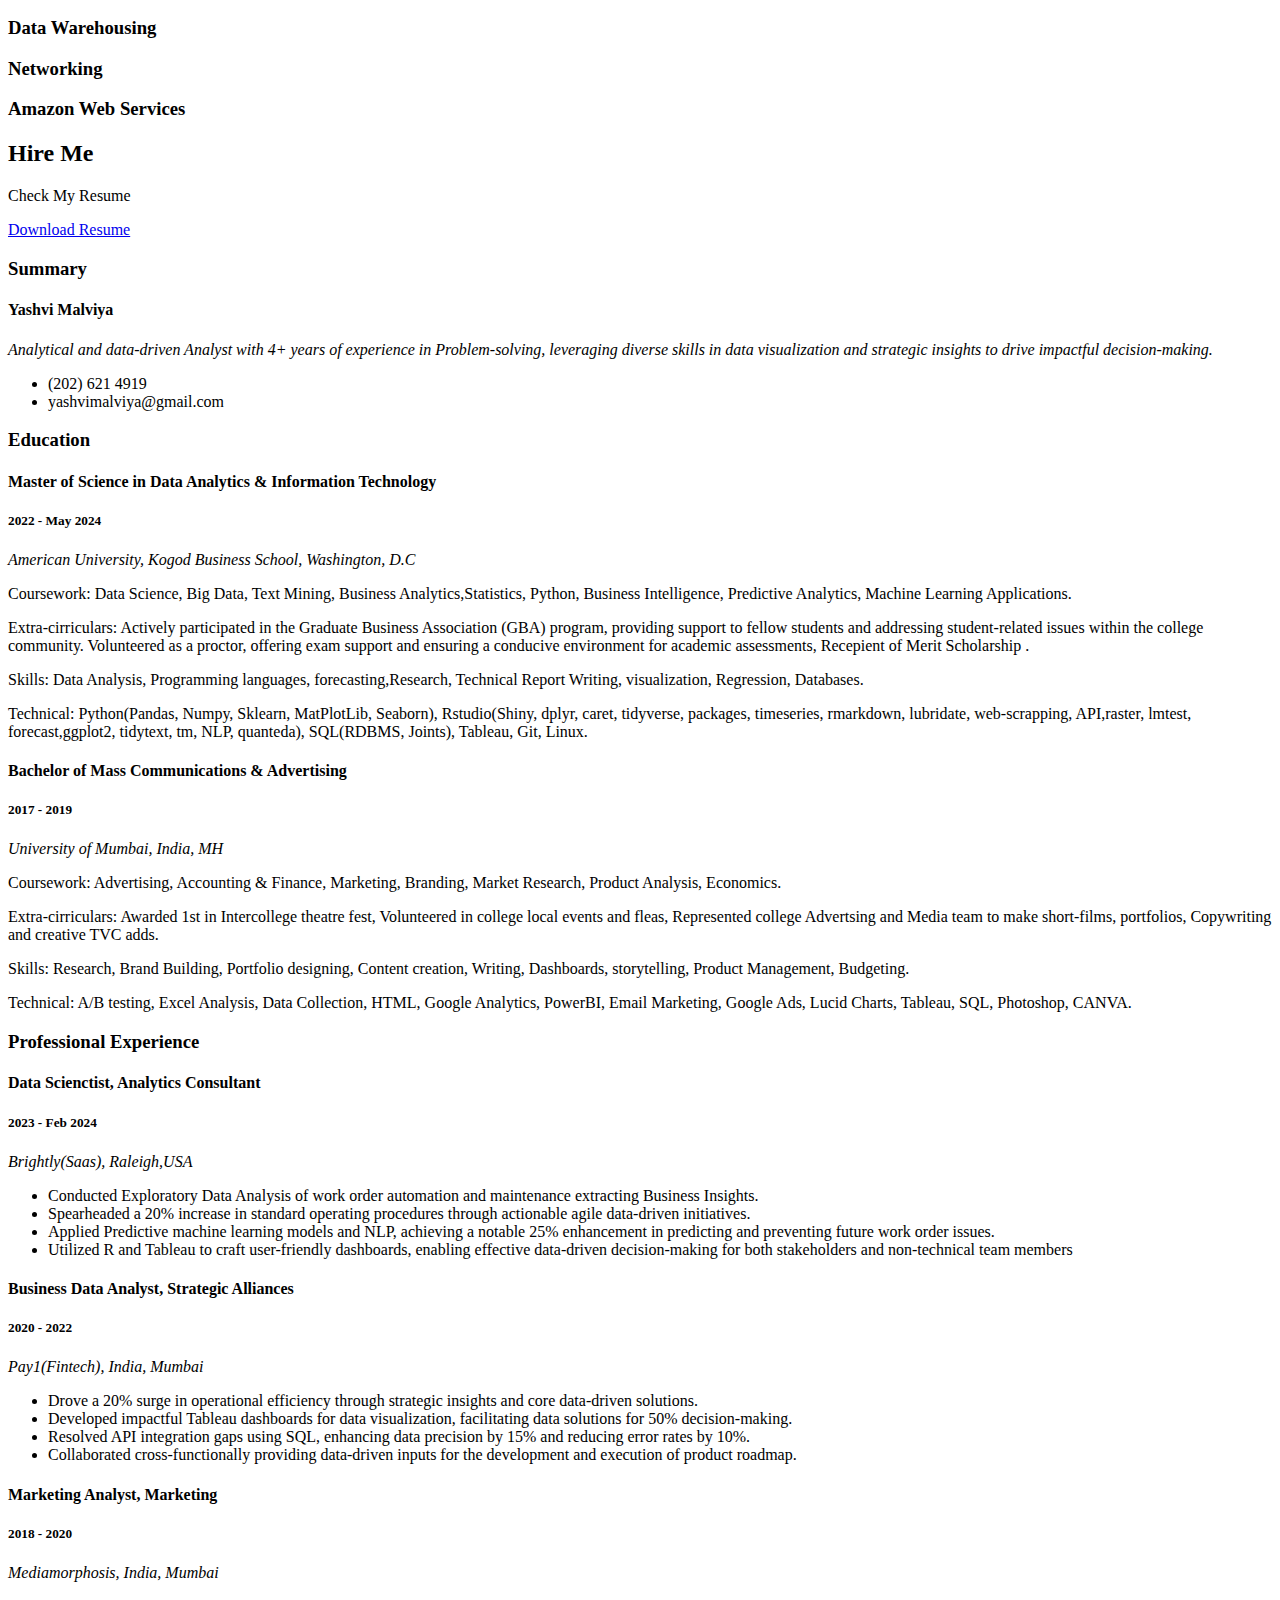
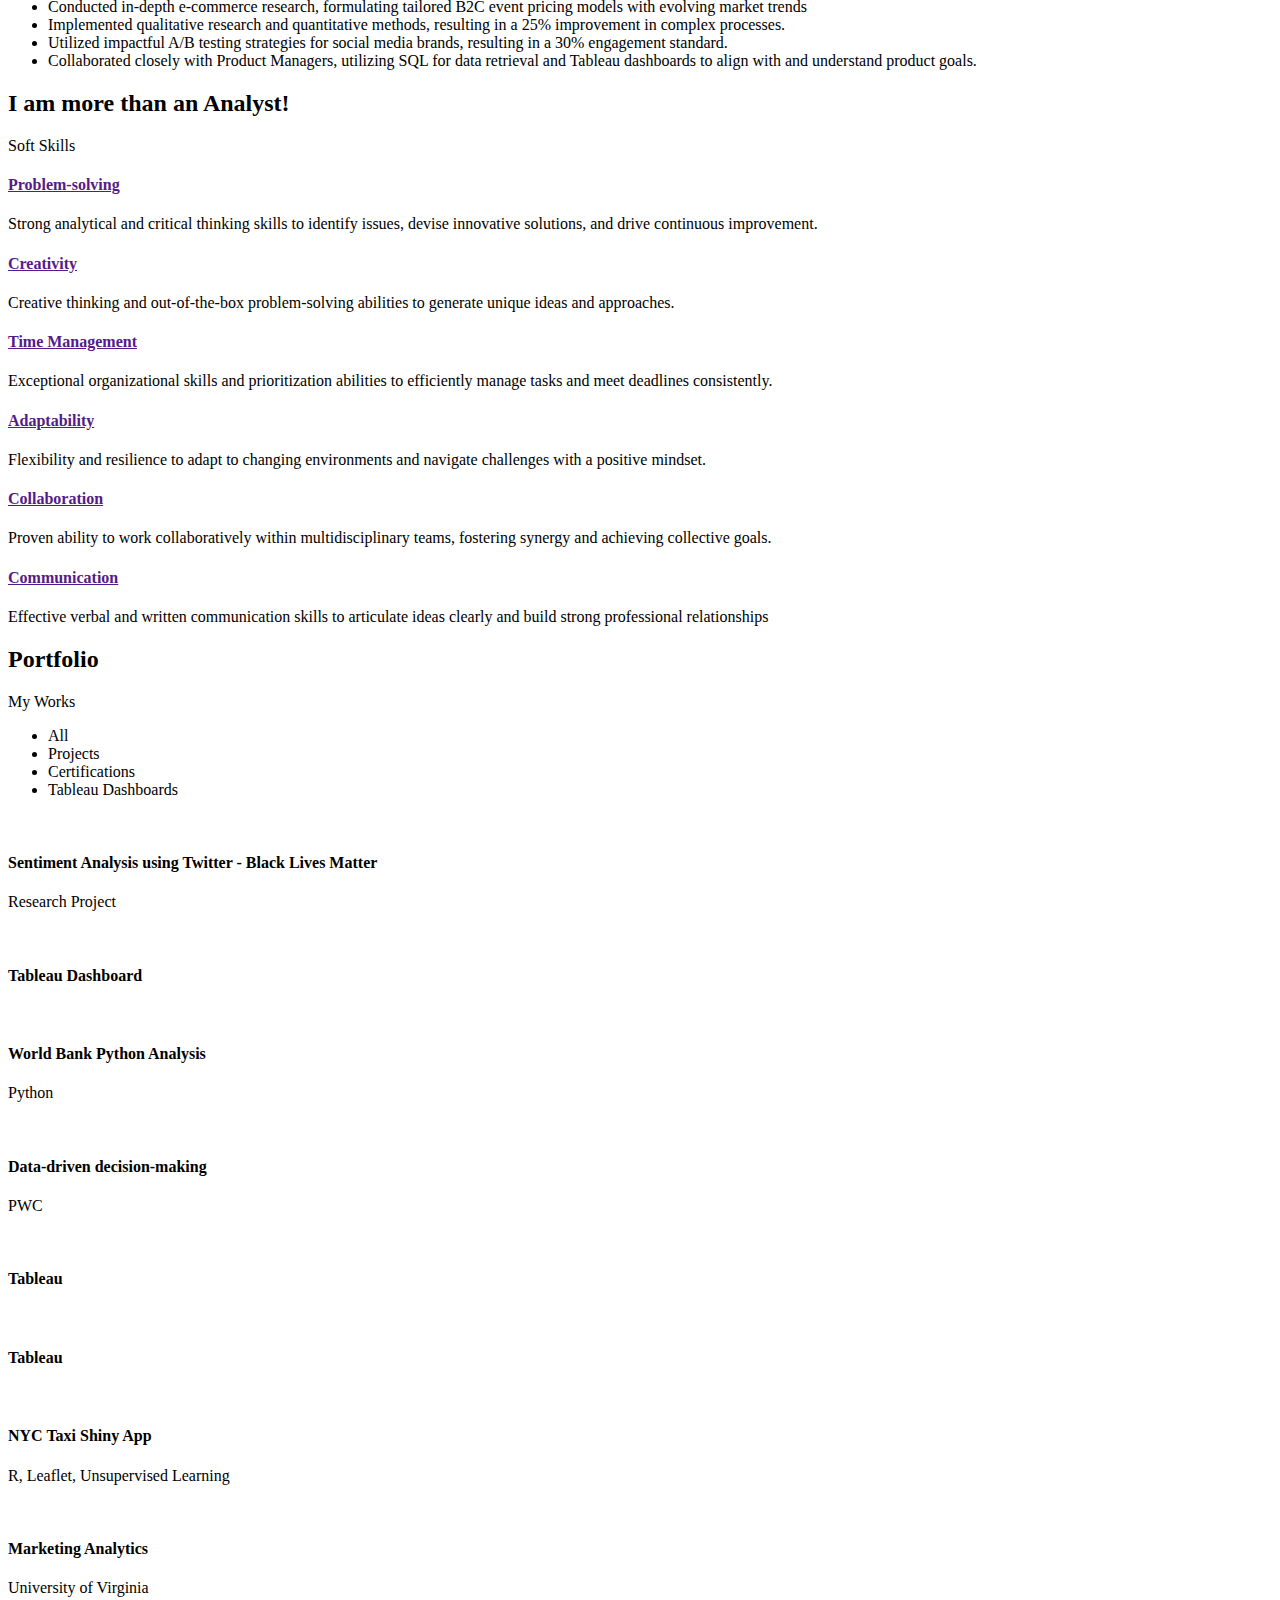
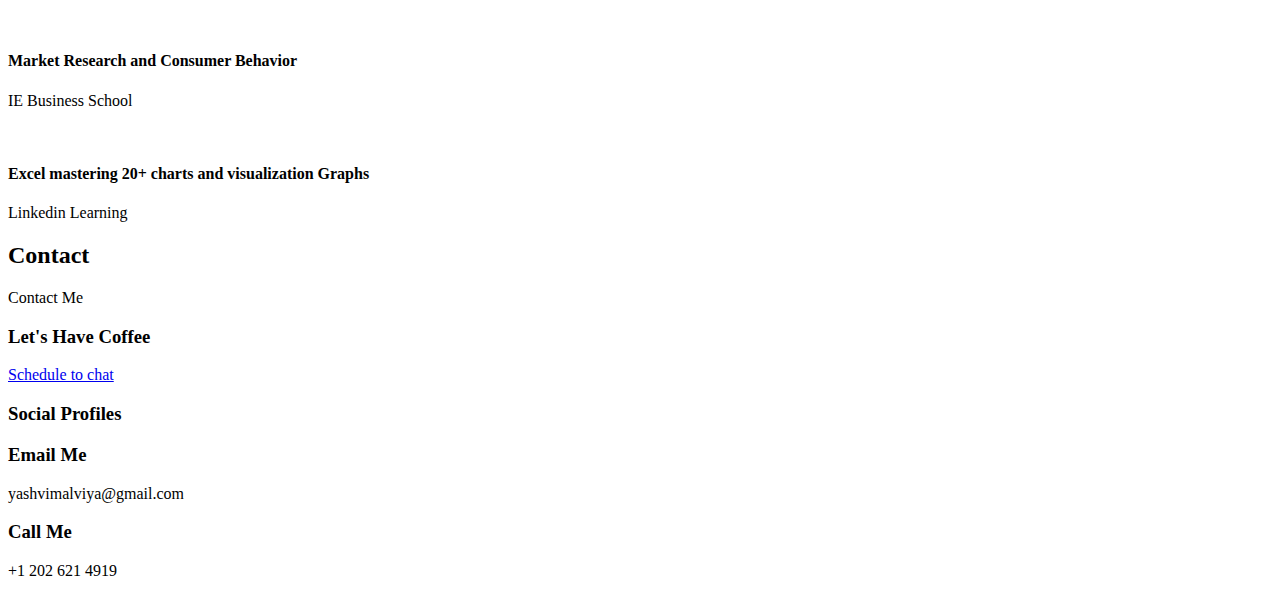
==== commit 32320e6d: "Add files via upload" ====
--- a/index.html
+++ b/index.html
@@ -203,7 +203,7 @@
 
           </div>
           <div class="progress">
-            <span class="skill">ETL, NLP, AWS<i class="val">90%</i></span>
+            <span class="skill">ETL, NLP,<i class="val">90%</i></span>
             <div class="progress-bar-wrap">
               <div class="progress-bar" role="progressbar" aria-valuenow="90" aria-valuemin="0" aria-valuemax="100"></div>
             </div>
@@ -221,14 +221,14 @@
           </div>
 
           <div class="progress">
-            <span class="skill"> Tableau <i class="val"> 100%</i></span>
+            <span class="skill"> Tableau/Power BI <i class="val"> 100%</i></span>
             <div class="progress-bar-wrap">
               <div class="progress-bar" role="progressbar" aria-valuenow="100" aria-valuemin="0" aria-valuemax="100"></div>
             </div>
           </div>
 
           <div class="progress">
-            <span class="skill">Power BI<i class="val">85%</i></span>
+            <span class="skill">AWS<i class="val">85%</i></span>
             <div class="progress-bar-wrap">
               <div class="progress-bar" role="progressbar" aria-valuenow="85" aria-valuemin="0" aria-valuemax="100"></div>
             </div>
@@ -295,7 +295,7 @@
         <div class="col-lg-3 col-md-4 mt-4">
           <div class="icon-box">
             <i class="ri-empathize-fill" style="color: #ffa76e;"></i>
-            <h3>Volunteer Work</h3>
+            <h3>Data Analysis</h3>
           </div>
         </div>
         <div class="col-lg-3 col-md-4 mt-4">
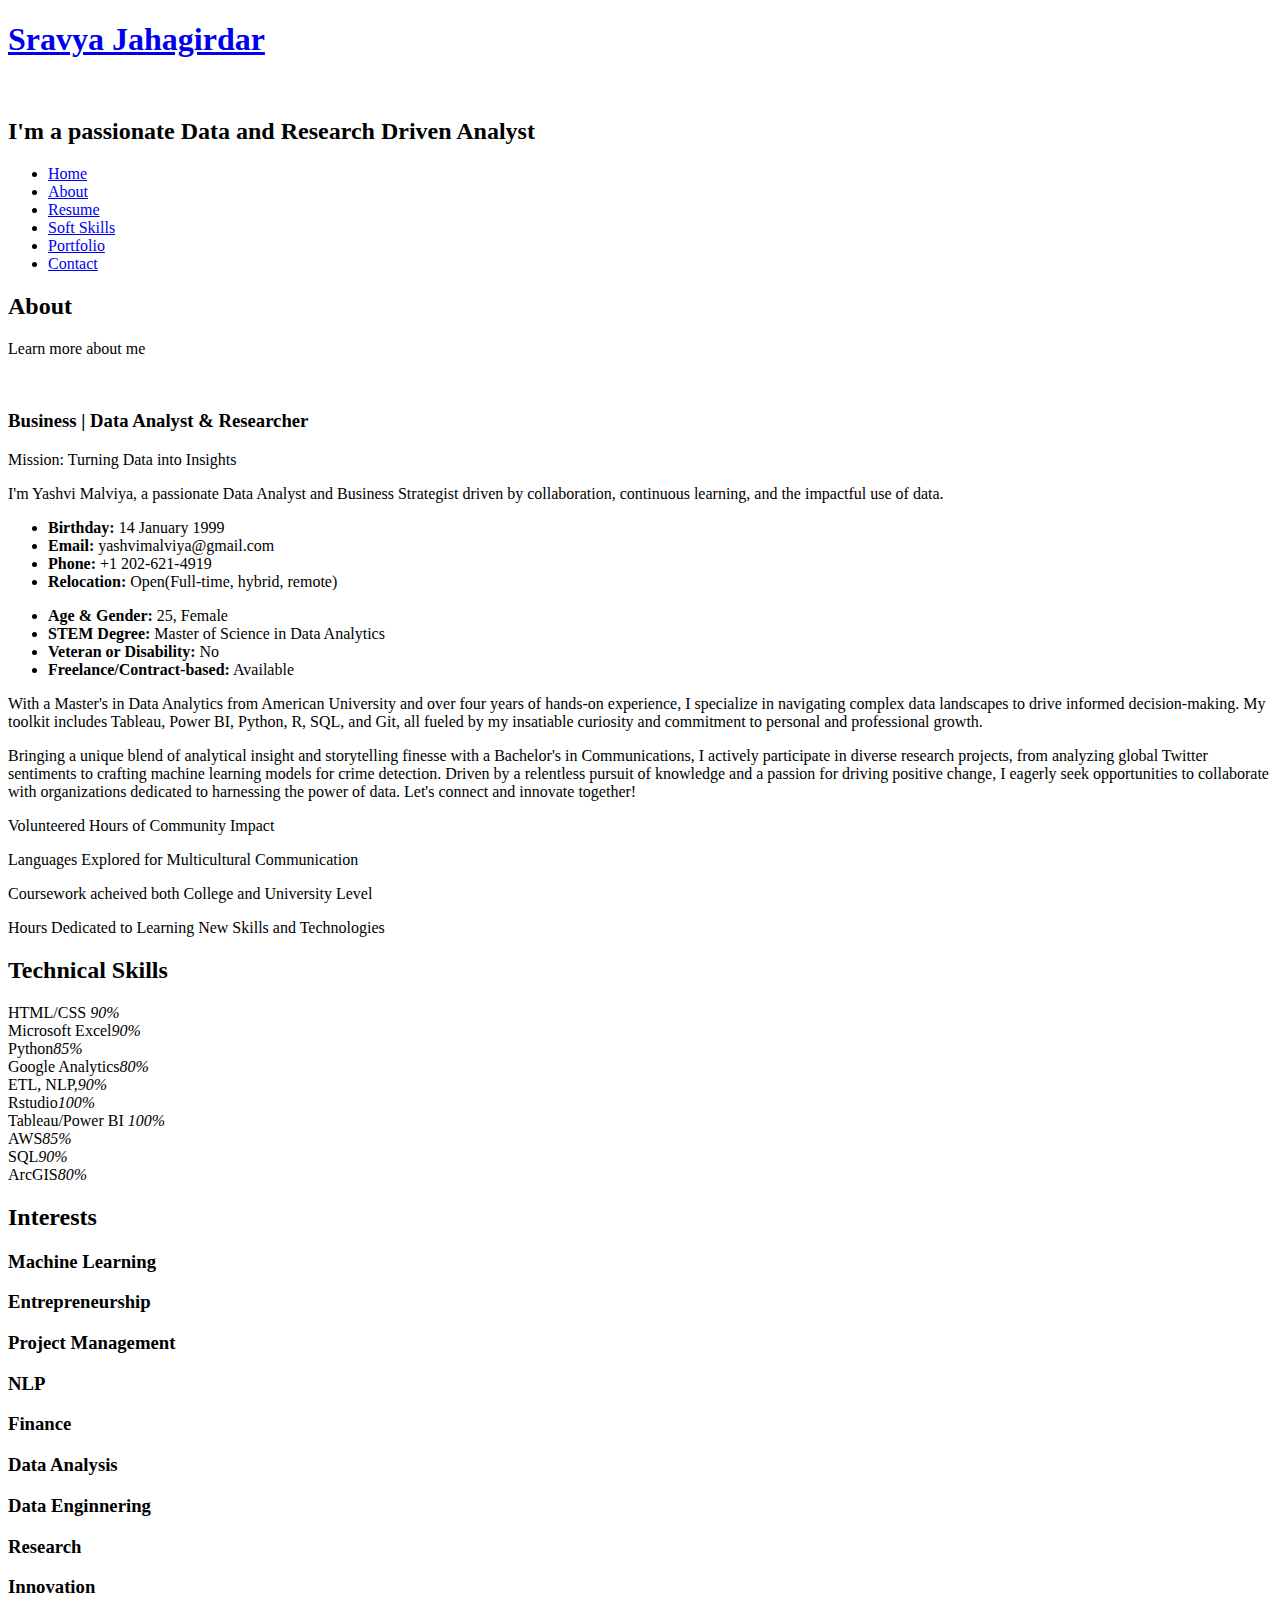
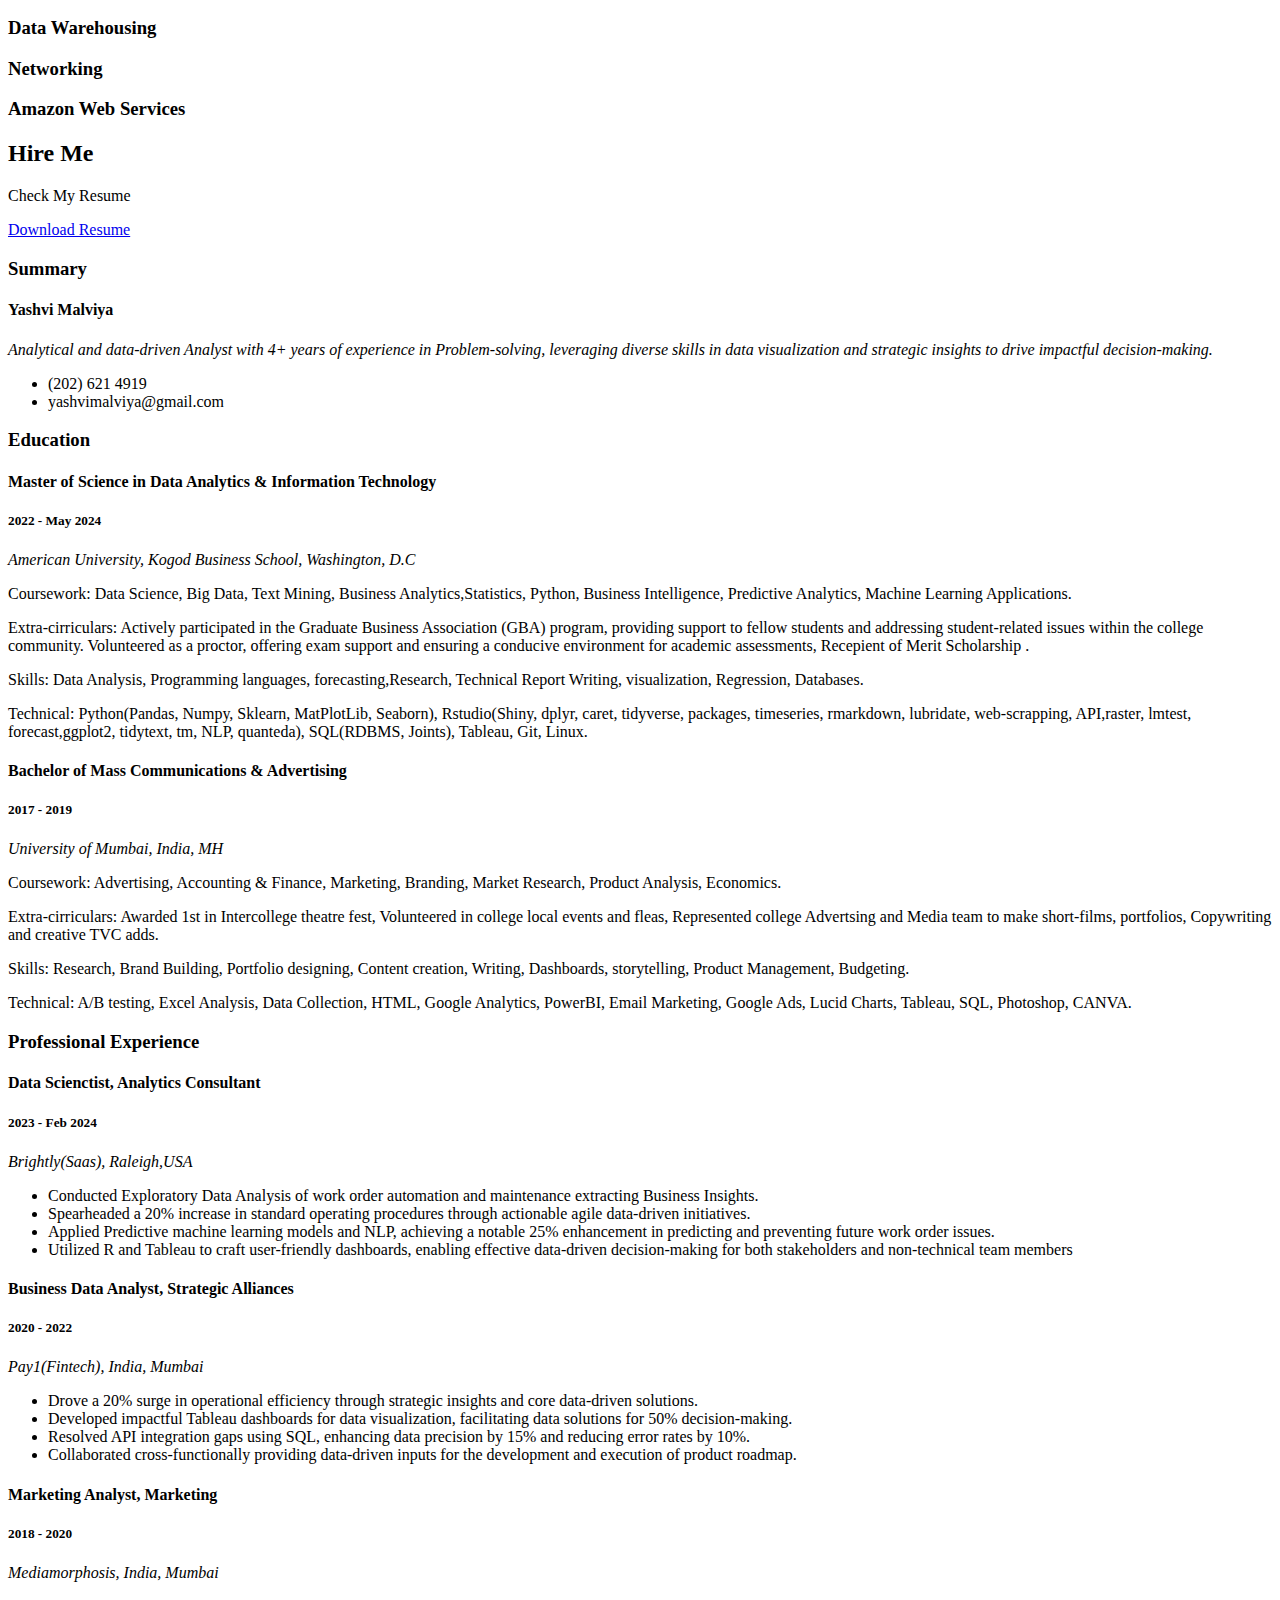
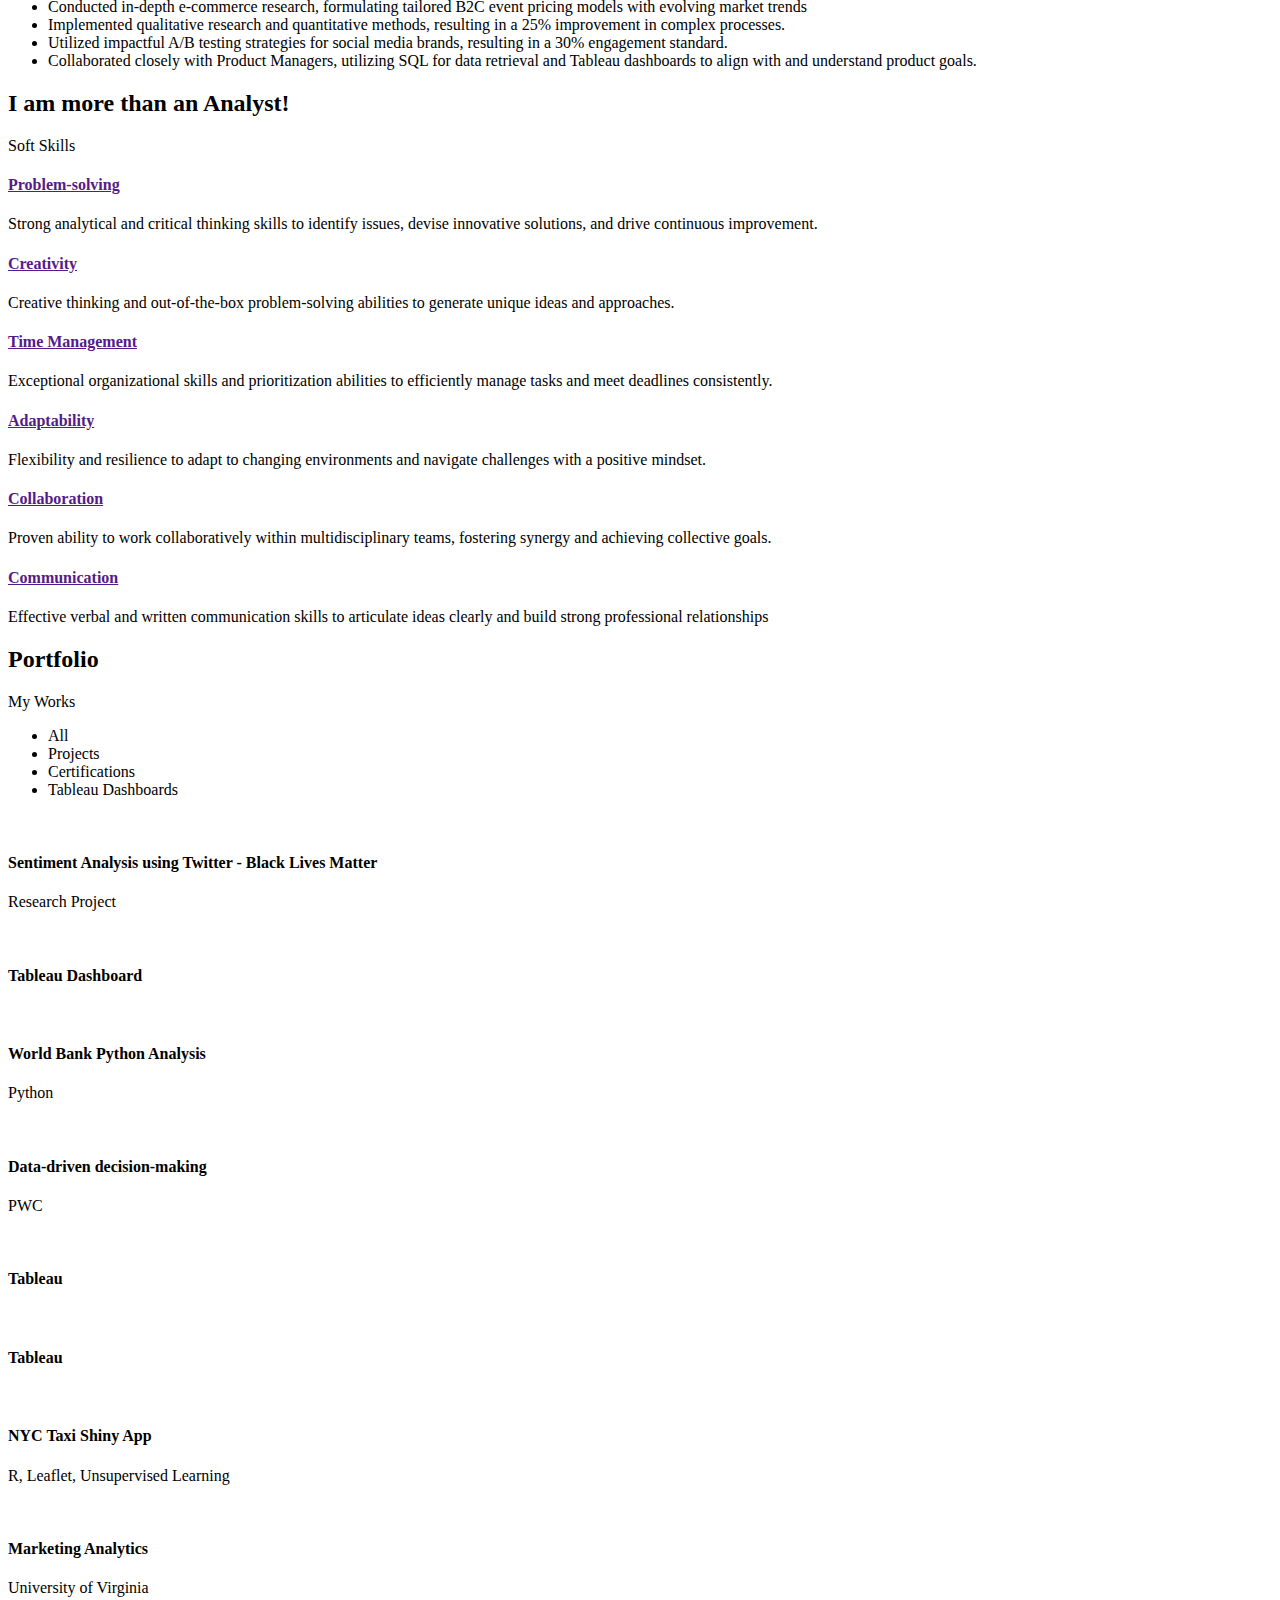
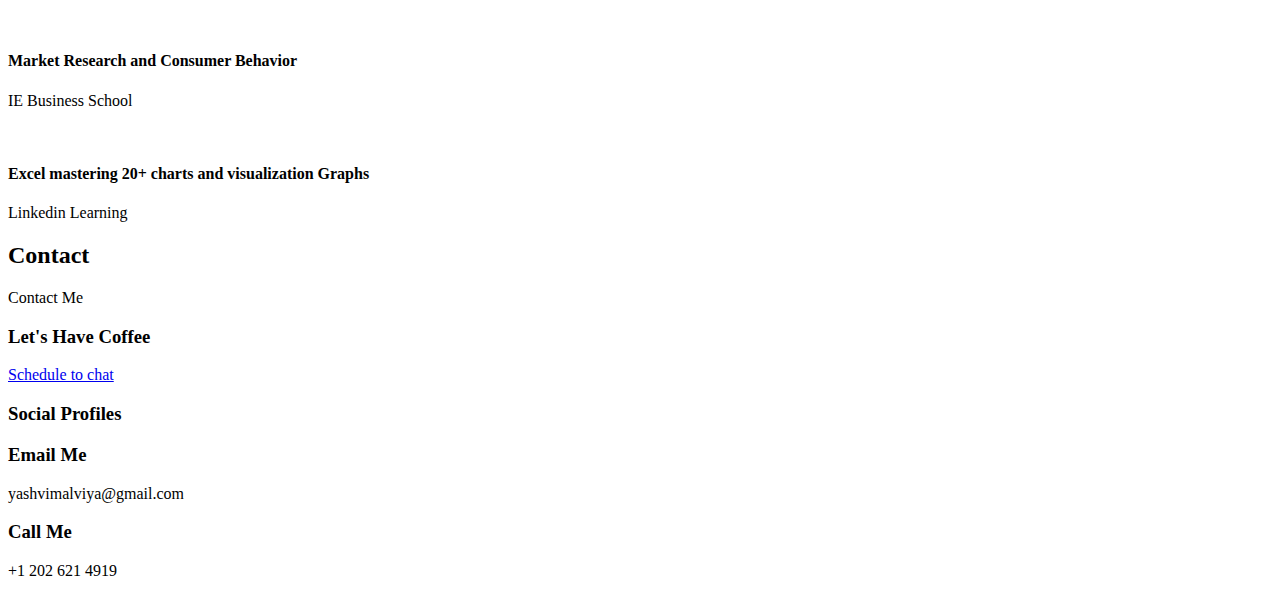
==== commit bae83fc0: "updated index.html to sravya" ====
--- a/index.html
+++ b/index.html
@@ -14,7 +14,9 @@
   <link href="assets/img/apple-touch-icon.png" rel="apple-touch-icon">
 
   <!-- Google Fonts -->
-  <link href="https://fonts.googleapis.com/css?family=Open+Sans:300,300i,400,400i,600,600i,700,700i|Raleway:300,300i,400,400i,500,500i,600,600i,700,700i|Poppins:300,300i,400,400i,500,500i,600,600i,700,700i" rel="stylesheet">
+  <link
+    href="https://fonts.googleapis.com/css?family=Open+Sans:300,300i,400,400i,600,600i,700,700i|Raleway:300,300i,400,400i,500,500i,600,600i,700,700i|Poppins:300,300i,400,400i,500,500i,600,600i,700,700i"
+    rel="stylesheet">
 
   <!-- Vendor CSS Files -->
   <link href="assets/vendor/bootstrap/css/bootstrap.min.css" rel="stylesheet">
@@ -42,10 +44,10 @@
   <header id="header">
     <div class="container">
 
-      <h1><a href="index.html">Yashvi Malviya</a></h1>
+      <h1><a href="index.html">Sravya Jahagirdar</a></h1>
       <!-- Uncomment below if you prefer to use an image logo -->
-      <a href="index.html" class="mr-auto"><img src="assets/img/logo.png" alt="" class="img-fluid"></a> 
-      <h2>I'm a passionate<span> Data and Research Driven</span>  Analyst</h2>
+      <a href="index.html" class="mr-auto"><img src="assets/img/logo.png" alt="" class="img-fluid"></a>
+      <h2>I'm a passionate<span> Data and Research Driven</span> Analyst</h2>
 
       <nav id="navbar" class="navbar">
         <ul>
@@ -70,7 +72,7 @@
           <i class="bi bi-linkedin"></i>
         </a>
       </div>
-      
+
 
     </div>
   </header><!-- End Header -->
@@ -94,29 +96,42 @@
           <h3> Business | Data Analyst &amp; Researcher </h3>
           <p class="fst-italic"> Mission: Turning Data into Insights</p>
           <p class="fst-italic">
-            I'm Yashvi Malviya, a passionate Data Analyst and Business Strategist driven by collaboration, continuous learning, and the impactful use of data.
+            I'm Yashvi Malviya, a passionate Data Analyst and Business Strategist driven by collaboration, continuous
+            learning, and the impactful use of data.
           </p>
           <div class="row">
             <div class="col-lg-6">
               <ul>
                 <li><i class="bi bi-chevron-right"></i> <strong>Birthday:</strong> <span>14 January 1999</span></li>
-                <li><i class="bi bi-chevron-right"></i> <strong>Email:</strong> <span>yashvimalviya@gmail.com</span></li>
+                <li><i class="bi bi-chevron-right"></i> <strong>Email:</strong> <span>yashvimalviya@gmail.com</span>
+                </li>
                 <li><i class="bi bi-chevron-right"></i> <strong>Phone:</strong> <span>+1 202-621-4919</span></li>
-                <li><i class="bi bi-chevron-right"></i> <strong>Relocation:</strong> <span>Open(Full-time, hybrid, remote)</span></li>
+                <li><i class="bi bi-chevron-right"></i> <strong>Relocation:</strong> <span>Open(Full-time, hybrid,
+                    remote)</span></li>
               </ul>
             </div>
             <div class="col-lg-6">
               <ul>
                 <li><i class="bi bi-chevron-right"></i> <strong>Age & Gender:</strong> <span>25, Female</span></li>
-                <li><i class="bi bi-chevron-right"></i> <strong>STEM Degree:</strong> <span>Master of Science in Data Analytics</span></li>
+                <li><i class="bi bi-chevron-right"></i> <strong>STEM Degree:</strong> <span>Master of Science in Data
+                    Analytics</span></li>
                 <li><i class="bi bi-chevron-right"></i> <strong>Veteran or Disability:</strong> <span>No</span></li>
-                <li><i class="bi bi-chevron-right"></i> <strong>Freelance/Contract-based:</strong> <span>Available</span></li>
+                <li><i class="bi bi-chevron-right"></i> <strong>Freelance/Contract-based:</strong>
+                  <span>Available</span>
+                </li>
               </ul>
             </div>
           </div>
-          <p>With a Master's in Data Analytics from American University and over four years of hands-on experience, I specialize in navigating complex data landscapes to drive informed decision-making. My toolkit includes Tableau, Power BI, Python, R, SQL, and Git, all fueled by my insatiable curiosity and commitment to personal and professional growth.
+          <p>With a Master's in Data Analytics from American University and over four years of hands-on experience, I
+            specialize in navigating complex data landscapes to drive informed decision-making. My toolkit includes
+            Tableau, Power BI, Python, R, SQL, and Git, all fueled by my insatiable curiosity and commitment to personal
+            and professional growth.
           </p>
-          <p>Bringing a unique blend of analytical insight and storytelling finesse with a Bachelor's in Communications, I actively participate in diverse research projects, from analyzing global Twitter sentiments to crafting machine learning models for crime detection. Driven by a relentless pursuit of knowledge and a passion for driving positive change, I eagerly seek opportunities to collaborate with organizations dedicated to harnessing the power of data. Let's connect and innovate together! </p>
+          <p>Bringing a unique blend of analytical insight and storytelling finesse with a Bachelor's in Communications,
+            I actively participate in diverse research projects, from analyzing global Twitter sentiments to crafting
+            machine learning models for crime detection. Driven by a relentless pursuit of knowledge and a passion for
+            driving positive change, I eagerly seek opportunities to collaborate with organizations dedicated to
+            harnessing the power of data. Let's connect and innovate together! </p>
         </div>
       </div>
 
@@ -130,7 +145,8 @@
         <div class="col-lg-3 col-md-6">
           <div class="count-box">
             <i class="bi bi-person-heart"></i>
-            <span data-purecounter-start="0" data-purecounter-end="500" data-purecounter-duration="1" class="purecounter"></span>
+            <span data-purecounter-start="0" data-purecounter-end="500" data-purecounter-duration="1"
+              class="purecounter"></span>
             <p> Volunteered Hours of Community Impact</p>
           </div>
         </div>
@@ -138,7 +154,8 @@
         <div class="col-lg-3 col-md-6 mt-5 mt-md-0">
           <div class="count-box">
             <i class="bi bi-translate"></i>
-            <span data-purecounter-start="0" data-purecounter-end="4" data-purecounter-duration="1" class="purecounter"></span>
+            <span data-purecounter-start="0" data-purecounter-end="4" data-purecounter-duration="1"
+              class="purecounter"></span>
             <p> Languages Explored for Multicultural Communication </p>
           </div>
         </div>
@@ -146,7 +163,8 @@
         <div class="col-lg-3 col-md-6 mt-5 mt-lg-0">
           <div class="count-box">
             <i class="bi bi-mortarboard-fill"></i>
-            <span data-purecounter-start="0" data-purecounter-end="60" data-purecounter-duration="1" class="purecounter"></span>
+            <span data-purecounter-start="0" data-purecounter-end="60" data-purecounter-duration="1"
+              class="purecounter"></span>
             <p> Coursework acheived both College and University Level </p>
           </div>
         </div>
@@ -154,7 +172,8 @@
         <div class="col-lg-3 col-md-6 mt-5 mt-lg-0">
           <div class="count-box">
             <i class="bi bi-award"></i>
-            <span data-purecounter-start="0" data-purecounter-end="1463" data-purecounter-duration="1" class="purecounter"></span>
+            <span data-purecounter-start="0" data-purecounter-end="1463" data-purecounter-duration="1"
+              class="purecounter"></span>
             <p>Hours Dedicated to Learning New Skills and Technologies</p>
           </div>
         </div>
@@ -177,35 +196,40 @@
           <div class="progress">
             <span class="skill">HTML/CSS <i class="val">90%</i></span>
             <div class="progress-bar-wrap">
-              <div class="progress-bar" role="progressbar" aria-valuenow="90" aria-valuemin="0" aria-valuemax="100"></div>
+              <div class="progress-bar" role="progressbar" aria-valuenow="90" aria-valuemin="0" aria-valuemax="100">
+              </div>
             </div>
           </div>
 
           <div class="progress">
             <span class="skill"> Microsoft Excel<i class="val">90%</i></span>
             <div class="progress-bar-wrap">
-              <div class="progress-bar" role="progressbar" aria-valuenow="90" aria-valuemin="0" aria-valuemax="100"></div>
+              <div class="progress-bar" role="progressbar" aria-valuenow="90" aria-valuemin="0" aria-valuemax="100">
+              </div>
             </div>
           </div>
 
           <div class="progress">
             <span class="skill">Python<i class="val">85%</i></span>
             <div class="progress-bar-wrap">
-              <div class="progress-bar" role="progressbar" aria-valuenow="85" aria-valuemin="0" aria-valuemax="100"></div>
+              <div class="progress-bar" role="progressbar" aria-valuenow="85" aria-valuemin="0" aria-valuemax="100">
+              </div>
             </div>
 
           </div>
           <div class="progress">
             <span class="skill">Google Analytics<i class="val">80%</i></span>
             <div class="progress-bar-wrap">
-              <div class="progress-bar" role="progressbar" aria-valuenow="80" aria-valuemin="0" aria-valuemax="100"></div>
+              <div class="progress-bar" role="progressbar" aria-valuenow="80" aria-valuemin="0" aria-valuemax="100">
+              </div>
             </div>
 
           </div>
           <div class="progress">
             <span class="skill">ETL, NLP,<i class="val">90%</i></span>
             <div class="progress-bar-wrap">
-              <div class="progress-bar" role="progressbar" aria-valuenow="90" aria-valuemin="0" aria-valuemax="100"></div>
+              <div class="progress-bar" role="progressbar" aria-valuenow="90" aria-valuemin="0" aria-valuemax="100">
+              </div>
             </div>
 
           </div>
@@ -216,41 +240,46 @@
           <div class="progress">
             <span class="skill">Rstudio<i class="val">100%</i></span>
             <div class="progress-bar-wrap">
-              <div class="progress-bar" role="progressbar" aria-valuenow="100" aria-valuemin="0" aria-valuemax="100"></div>
+              <div class="progress-bar" role="progressbar" aria-valuenow="100" aria-valuemin="0" aria-valuemax="100">
+              </div>
             </div>
           </div>
 
           <div class="progress">
             <span class="skill"> Tableau/Power BI <i class="val"> 100%</i></span>
             <div class="progress-bar-wrap">
-              <div class="progress-bar" role="progressbar" aria-valuenow="100" aria-valuemin="0" aria-valuemax="100"></div>
+              <div class="progress-bar" role="progressbar" aria-valuenow="100" aria-valuemin="0" aria-valuemax="100">
+              </div>
             </div>
           </div>
 
           <div class="progress">
             <span class="skill">AWS<i class="val">85%</i></span>
             <div class="progress-bar-wrap">
-              <div class="progress-bar" role="progressbar" aria-valuenow="85" aria-valuemin="0" aria-valuemax="100"></div>
-            </div>
-            
+              <div class="progress-bar" role="progressbar" aria-valuenow="85" aria-valuemin="0" aria-valuemax="100">
+              </div>
+            </div>
+
           </div>
           <div class="progress">
             <span class="skill">SQL<i class="val">90%</i></span>
             <div class="progress-bar-wrap">
-              <div class="progress-bar" role="progressbar" aria-valuenow="90" aria-valuemin="0" aria-valuemax="100"></div>
+              <div class="progress-bar" role="progressbar" aria-valuenow="90" aria-valuemin="0" aria-valuemax="100">
+              </div>
             </div>
 
           </div>
           <div class="progress">
             <span class="skill">ArcGIS<i class="val">80%</i></span>
             <div class="progress-bar-wrap">
-              <div class="progress-bar" role="progressbar" aria-valuenow="80" aria-valuemin="0" aria-valuemax="100"></div>
-            </div>
-
-          </div>
-        </div>
-      </div>
-  
+              <div class="progress-bar" role="progressbar" aria-valuenow="80" aria-valuemin="0" aria-valuemax="100">
+              </div>
+            </div>
+
+          </div>
+        </div>
+      </div>
+
 
     </div><!-- End Skills -->
 
@@ -345,20 +374,21 @@
   <!-- ======= Resume Section ======= -->
   <section id="resume" class="resume">
     <div class="container">
-      
-          <div class="section-title">
-            <h2>Hire Me</h2>
-            <p>Check My Resume</p>
-            <!-- Add a link for downloading your resume -->
-            <a href="Yashvi malviya CV.pdf" download>Download Resume</a>
-          </div>
+
+      <div class="section-title">
+        <h2>Hire Me</h2>
+        <p>Check My Resume</p>
+        <!-- Add a link for downloading your resume -->
+        <a href="Yashvi malviya CV.pdf" download>Download Resume</a>
+      </div>
 
       <div class="row">
         <div class="col-lg-6">
           <h3 class="resume-title">Summary</h3>
           <div class="resume-item pb-0">
             <h4>Yashvi Malviya</h4>
-            <p><em> Analytical and data-driven Analyst with 4+ years of experience in Problem-solving, leveraging diverse skills in data visualization and strategic insights to drive impactful decision-making.</em></p>
+            <p><em> Analytical and data-driven Analyst with 4+ years of experience in Problem-solving, leveraging
+                diverse skills in data visualization and strategic insights to drive impactful decision-making.</em></p>
             <p>
             <ul>
               <li>(202) 621 4919</li>
@@ -372,21 +402,32 @@
             <h4>Master of Science in Data Analytics &amp; Information Technology</h4>
             <h5>2022 - May 2024</h5>
             <p><em>American University, Kogod Business School, Washington, D.C</em></p>
-            <p>Coursework: Data Science, Big Data, Text Mining, Business Analytics,Statistics, Python, Business Intelligence, Predictive Analytics, Machine Learning Applications.  </p>
-            <p>Extra-cirriculars: Actively participated in the Graduate Business Association (GBA) program, providing support to fellow students and addressing student-related issues within the college community.
-              Volunteered as a proctor, offering exam support and ensuring a conducive environment for academic assessments,  Recepient of  Merit Scholarship .</p>
-            <p>Skills: Data Analysis, Programming languages, forecasting,Research, Technical Report Writing, visualization, Regression, Databases. </p>
-            <p>Technical: Python(Pandas, Numpy, Sklearn, MatPlotLib, Seaborn), Rstudio(Shiny, dplyr, caret, tidyverse, packages, timeseries, rmarkdown, lubridate, web-scrapping, API,raster, lmtest, forecast,ggplot2, tidytext, tm, NLP, quanteda), SQL(RDBMS, Joints), Tableau, Git, Linux.  </p>
+            <p>Coursework: Data Science, Big Data, Text Mining, Business Analytics,Statistics, Python, Business
+              Intelligence, Predictive Analytics, Machine Learning Applications. </p>
+            <p>Extra-cirriculars: Actively participated in the Graduate Business Association (GBA) program, providing
+              support to fellow students and addressing student-related issues within the college community.
+              Volunteered as a proctor, offering exam support and ensuring a conducive environment for academic
+              assessments, Recepient of Merit Scholarship .</p>
+            <p>Skills: Data Analysis, Programming languages, forecasting,Research, Technical Report Writing,
+              visualization, Regression, Databases. </p>
+            <p>Technical: Python(Pandas, Numpy, Sklearn, MatPlotLib, Seaborn), Rstudio(Shiny, dplyr, caret, tidyverse,
+              packages, timeseries, rmarkdown, lubridate, web-scrapping, API,raster, lmtest, forecast,ggplot2, tidytext,
+              tm, NLP, quanteda), SQL(RDBMS, Joints), Tableau, Git, Linux. </p>
 
           </div>
           <div class="resume-item">
             <h4>Bachelor of Mass Communications &amp; Advertising</h4>
             <h5>2017 - 2019</h5>
             <p><em>University of Mumbai, India, MH</em></p>
-            <p>Coursework: Advertising, Accounting & Finance, Marketing, Branding, Market Research, Product Analysis, Economics.  </p>
-            <p>Extra-cirriculars: Awarded 1st in Intercollege theatre fest, Volunteered in college local events and fleas, Represented college Advertsing and Media team to make short-films, portfolios, Copywriting and creative TVC adds.  </p>
-            <p>Skills: Research, Brand Building, Portfolio designing, Content creation, Writing, Dashboards, storytelling, Product Management, Budgeting.</p>
-            <p>Technical: A/B testing, Excel Analysis, Data Collection, HTML, Google Analytics, PowerBI, Email Marketing, Google Ads, Lucid Charts, Tableau, SQL, Photoshop, CANVA.</p>
+            <p>Coursework: Advertising, Accounting & Finance, Marketing, Branding, Market Research, Product Analysis,
+              Economics. </p>
+            <p>Extra-cirriculars: Awarded 1st in Intercollege theatre fest, Volunteered in college local events and
+              fleas, Represented college Advertsing and Media team to make short-films, portfolios, Copywriting and
+              creative TVC adds. </p>
+            <p>Skills: Research, Brand Building, Portfolio designing, Content creation, Writing, Dashboards,
+              storytelling, Product Management, Budgeting.</p>
+            <p>Technical: A/B testing, Excel Analysis, Data Collection, HTML, Google Analytics, PowerBI, Email
+              Marketing, Google Ads, Lucid Charts, Tableau, SQL, Photoshop, CANVA.</p>
 
           </div>
         </div>
@@ -398,10 +439,14 @@
             <p><em>Brightly(Saas), Raleigh,USA </em></p>
             <p>
             <ul>
-              <li>Conducted Exploratory Data Analysis of work order automation and maintenance extracting Business Insights.</li>
-              <li>Spearheaded a 20% increase in standard operating procedures through actionable agile data-driven initiatives.</li>
-              <li>Applied Predictive machine learning models and NLP, achieving a notable 25% enhancement in predicting and preventing future work order issues.</li>
-              <li>Utilized R and Tableau to craft user-friendly dashboards, enabling effective data-driven decision-making for both stakeholders and non-technical team members</li>
+              <li>Conducted Exploratory Data Analysis of work order automation and maintenance extracting Business
+                Insights.</li>
+              <li>Spearheaded a 20% increase in standard operating procedures through actionable agile data-driven
+                initiatives.</li>
+              <li>Applied Predictive machine learning models and NLP, achieving a notable 25% enhancement in predicting
+                and preventing future work order issues.</li>
+              <li>Utilized R and Tableau to craft user-friendly dashboards, enabling effective data-driven
+                decision-making for both stakeholders and non-technical team members</li>
             </ul>
             </p>
           </div>
@@ -411,10 +456,14 @@
             <p><em>Pay1(Fintech), India, Mumbai</em></p>
             <p>
             <ul>
-              <li>Drove a 20% surge in operational efficiency through strategic insights and core data-driven solutions.</li>
-              <li>Developed impactful Tableau dashboards for data visualization, facilitating data solutions for 50% decision-making.</li>
-              <li>Resolved API integration gaps using SQL, enhancing data precision by 15% and reducing error rates by 10%. </li>
-              <li>Collaborated cross-functionally providing data-driven inputs for the development and execution of product roadmap.</li>
+              <li>Drove a 20% surge in operational efficiency through strategic insights and core data-driven solutions.
+              </li>
+              <li>Developed impactful Tableau dashboards for data visualization, facilitating data solutions for 50%
+                decision-making.</li>
+              <li>Resolved API integration gaps using SQL, enhancing data precision by 15% and reducing error rates by
+                10%. </li>
+              <li>Collaborated cross-functionally providing data-driven inputs for the development and execution of
+                product roadmap.</li>
             </ul>
             </p>
           </div>
@@ -425,10 +474,14 @@
             <p><em>Mediamorphosis, India, Mumbai</em></p>
             <p>
             <ul>
-              <li>Conducted in-depth e-commerce research, formulating tailored B2C event pricing models with evolving market trends</li>
-              <li>Implemented qualitative research and quantitative methods, resulting in a 25% improvement in complex processes.</li>
-              <li>Utilized impactful A/B testing strategies for social media brands, resulting in a 30% engagement standard. </li>
-              <li>Collaborated closely with Product Managers, utilizing SQL for data retrieval and Tableau dashboards to align with and understand product goals.</li>
+              <li>Conducted in-depth e-commerce research, formulating tailored B2C event pricing models with evolving
+                market trends</li>
+              <li>Implemented qualitative research and quantitative methods, resulting in a 25% improvement in complex
+                processes.</li>
+              <li>Utilized impactful A/B testing strategies for social media brands, resulting in a 30% engagement
+                standard. </li>
+              <li>Collaborated closely with Product Managers, utilizing SQL for data retrieval and Tableau dashboards to
+                align with and understand product goals.</li>
             </ul>
             </p>
           </div>
@@ -453,7 +506,8 @@
           <div class="icon-box">
             <div class="icon"><i class="bx bxs-analyse"></i></div>
             <h4><a href="">Problem-solving</a></h4>
-            <p>Strong analytical and critical thinking skills to identify issues, devise innovative solutions, and drive continuous improvement.</p>
+            <p>Strong analytical and critical thinking skills to identify issues, devise innovative solutions, and drive
+              continuous improvement.</p>
           </div>
         </div>
 
@@ -461,7 +515,8 @@
           <div class="icon-box">
             <div class="icon"><i class="bx bx-palette"></i></div>
             <h4><a href="">Creativity</a></h4>
-            <p>Creative thinking and out-of-the-box problem-solving abilities to generate unique ideas and approaches.</p>
+            <p>Creative thinking and out-of-the-box problem-solving abilities to generate unique ideas and approaches.
+            </p>
           </div>
         </div>
 
@@ -469,7 +524,8 @@
           <div class="icon-box">
             <div class="icon"><i class="bx bx-timer"></i></div>
             <h4><a href="">Time Management</a></h4>
-            <p>Exceptional organizational skills and prioritization abilities to efficiently manage tasks and meet deadlines consistently.</p>
+            <p>Exceptional organizational skills and prioritization abilities to efficiently manage tasks and meet
+              deadlines consistently.</p>
           </div>
         </div>
 
@@ -477,7 +533,8 @@
           <div class="icon-box">
             <div class="icon"><i class="bx bxs-user-check"></i></div>
             <h4><a href="">Adaptability</a></h4>
-            <p>Flexibility and resilience to adapt to changing environments and navigate challenges with a positive mindset.</p>
+            <p>Flexibility and resilience to adapt to changing environments and navigate challenges with a positive
+              mindset.</p>
           </div>
         </div>
 
@@ -485,7 +542,8 @@
           <div class="icon-box">
             <div class="icon"><i class="bx bxl-microsoft-teams"></i></div>
             <h4><a href="">Collaboration</a></h4>
-            <p>Proven ability to work collaboratively within multidisciplinary teams, fostering synergy and achieving collective goals.</p>
+            <p>Proven ability to work collaboratively within multidisciplinary teams, fostering synergy and achieving
+              collective goals.</p>
           </div>
         </div>
 
@@ -493,7 +551,8 @@
           <div class="icon-box">
             <div class="icon"><i class="bx bxs-chat"></i></div>
             <h4><a href="">Communication</a></h4>
-            <p>Effective verbal and written communication skills to articulate ideas clearly and build strong professional relationships</p>
+            <p>Effective verbal and written communication skills to articulate ideas clearly and build strong
+              professional relationships</p>
           </div>
         </div>
 
@@ -531,8 +590,11 @@
               <h4>Sentiment Analysis using Twitter - Black Lives Matter</h4>
               <p>Research Project</p>
               <div class="portfolio-links">
-                <a href="assets/img/Twitter.png" data-gallery="portfolioGallery" class="portfolio-lightbox" title="Sentimental Analysis twitter- NLP on the BLM Movement"><i class="bx bx-plus"></i></a>
-                <a href="https://github.com/Ym7137a/Sentimental-Analysis-NLP-" data-gallery="portfolioDetailsGallery" data-glightbox="type: external" target="_blank" title="Portfolio Details"><i class="bx bx-link"></i></a>
+                <a href="assets/img/Twitter.png" data-gallery="portfolioGallery" class="portfolio-lightbox"
+                  title="Sentimental Analysis twitter- NLP on the BLM Movement"><i class="bx bx-plus"></i></a>
+                <a href="https://github.com/Ym7137a/Sentimental-Analysis-NLP-" data-gallery="portfolioDetailsGallery"
+                  data-glightbox="type: external" target="_blank" title="Portfolio Details"><i
+                    class="bx bx-link"></i></a>
 
               </div>
             </div>
@@ -545,7 +607,8 @@
             <div class="portfolio-info">
               <h4>Tableau Dashboard</h4>
               <div class="portfolio-links">
-                <a href="assets/img/D1.png" data-gallery="portfolioGallery" class="portfolio-lightbox" ><i class="bx bx-plus"></i></a>
+                <a href="assets/img/D1.png" data-gallery="portfolioGallery" class="portfolio-lightbox"><i
+                    class="bx bx-plus"></i></a>
               </div>
             </div>
           </div>
@@ -558,8 +621,11 @@
               <h4>World Bank Python Analysis</h4>
               <p>Python</p>
               <div class="portfolio-links">
-                <a href="assets/img/python.png" data-gallery="portfolioGallery" class="portfolio-lightbox" title="World Bank Analysis"><i class="bx bx-plus"></i></a>            
-                <a href="https://github.com/Ym7137a/World-Bank-Python-Analysis" data-gallery="portfolioDetailsGallery" data-glightbox="type: external" target="_blank" title="Portfolio Details"><i class="bx bx-link"></i></a>
+                <a href="assets/img/python.png" data-gallery="portfolioGallery" class="portfolio-lightbox"
+                  title="World Bank Analysis"><i class="bx bx-plus"></i></a>
+                <a href="https://github.com/Ym7137a/World-Bank-Python-Analysis" data-gallery="portfolioDetailsGallery"
+                  data-glightbox="type: external" target="_blank" title="Portfolio Details"><i
+                    class="bx bx-link"></i></a>
               </div>
             </div>
           </div>
@@ -572,8 +638,9 @@
               <h4>Data-driven decision-making</h4>
               <p>PWC</p>
               <div class="portfolio-links">
-                <a href="assets/img/testimonials/1.png" data-gallery="portfolioGallery" class="portfolio-lightbox" title="data-driven decision-making"><i class="bx bx-plus"></i></a>
-        
+                <a href="assets/img/testimonials/1.png" data-gallery="portfolioGallery" class="portfolio-lightbox"
+                  title="data-driven decision-making"><i class="bx bx-plus"></i></a>
+
               </div>
             </div>
           </div>
@@ -586,7 +653,8 @@
             <div class="portfolio-info">
               <h4>Tableau</h4>
               <div class="portfolio-links">
-                <a href="assets/img/D2.png" data-gallery="portfolioGallery" class="portfolio-lightbox"><i class="bx bx-plus"></i></a>
+                <a href="assets/img/D2.png" data-gallery="portfolioGallery" class="portfolio-lightbox"><i
+                    class="bx bx-plus"></i></a>
               </div>
             </div>
           </div>
@@ -599,7 +667,8 @@
               <h4>Tableau</h4>
 
               <div class="portfolio-links">
-                <a href="assets/img/d3.png" data-gallery="portfolioGallery" class="portfolio-lightbox"><i class="bx bx-plus"></i></a>
+                <a href="assets/img/d3.png" data-gallery="portfolioGallery" class="portfolio-lightbox"><i
+                    class="bx bx-plus"></i></a>
               </div>
             </div>
           </div>
@@ -612,8 +681,11 @@
               <h4>NYC Taxi Shiny App</h4>
               <p>R, Leaflet, Unsupervised Learning</p>
               <div class="portfolio-links">
-                <a href="assets/img/taxi.png" data-gallery="portfolioGallery" class="portfolio-lightbox" title="NYC Taxi Shiny App"><i class="bx bx-plus"></i></a>
-                <a href="https://github.com/Ym7137a/NewYork-Taxi-Shiny-App-Interactive-maps" data-gallery="portfolioDetailsGallery" data-glightbox="type: external" target="_blank" title="Portfolio Details"><i class="bx bx-link"></i></a>
+                <a href="assets/img/taxi.png" data-gallery="portfolioGallery" class="portfolio-lightbox"
+                  title="NYC Taxi Shiny App"><i class="bx bx-plus"></i></a>
+                <a href="https://github.com/Ym7137a/NewYork-Taxi-Shiny-App-Interactive-maps"
+                  data-gallery="portfolioDetailsGallery" data-glightbox="type: external" target="_blank"
+                  title="Portfolio Details"><i class="bx bx-link"></i></a>
 
               </div>
             </div>
@@ -627,8 +699,9 @@
               <h4>Marketing Analytics</h4>
               <p>University of Virginia</p>
               <div class="portfolio-links">
-                <a href="assets/img/testimonials/2.png" data-gallery="portfolioGallery" class="portfolio-lightbox" title="Marketing Analytics"><i class="bx bx-plus"></i></a>
-                
+                <a href="assets/img/testimonials/2.png" data-gallery="portfolioGallery" class="portfolio-lightbox"
+                  title="Marketing Analytics"><i class="bx bx-plus"></i></a>
+
               </div>
             </div>
           </div>
@@ -641,7 +714,8 @@
               <h4>Market Research and Consumer Behavior</h4>
               <p>IE Business School</p>
               <div class="portfolio-links">
-                <a href="assets/img/testimonials/3.png" data-gallery="portfolioGallery" class="portfolio-lightbox" title="Market research"><i class="bx bx-plus"></i></a>
+                <a href="assets/img/testimonials/3.png" data-gallery="portfolioGallery" class="portfolio-lightbox"
+                  title="Market research"><i class="bx bx-plus"></i></a>
               </div>
             </div>
           </div>
@@ -654,7 +728,8 @@
               <h4>Excel mastering 20+ charts and visualization Graphs</h4>
               <p>Linkedin Learning</p>
               <div class="portfolio-links">
-                <a href="assets/img/testimonials/4.png" data-gallery="portfolioGallery" class="portfolio-lightbox" title="Excel data visualization"><i class="bx bx-plus"></i></a>
+                <a href="assets/img/testimonials/4.png" data-gallery="portfolioGallery" class="portfolio-lightbox"
+                  title="Excel data visualization"><i class="bx bx-plus"></i></a>
               </div>
             </div>
           </div>
@@ -665,59 +740,62 @@
     </div>
   </section><!-- End Portfolio Section -->
 
-<!-- ======= Contact Section ======= -->
-<section id="contact" class="contact">
-  <div class="container">
-
-    <div class="section-title">
-      <h2>Contact</h2>
-      <p>Contact Me</p>
+  <!-- ======= Contact Section ======= -->
+  <section id="contact" class="contact">
+    <div class="container">
+
+      <div class="section-title">
+        <h2>Contact</h2>
+        <p>Contact Me</p>
+      </div>
+
+      <div class="row mt-2">
+        <div class="col-md-6 mt-4 mt-md-0 d-flex align-items-stretch">
+          <div class="info-box">
+            <i class="bx bx-coffee"></i>
+            <h3>Let's Have Coffee</h3>
+            <a href="https://calendly.com/yashvimalviya/one-0n-0ne-chat" target="_blank"
+              class="btn btn-primary">Schedule to chat</a>
+          </div>
+        </div>
+
+        <div class="col-md-6 mt-4 mt-md-0 d-flex align-items-stretch">
+          <div class="info-box">
+            <i class="bx bx-share-alt"></i>
+            <h3>Social Profiles</h3>
+            <div class="social-links">
+              <a href="https://github.com/Ym7137a" class="github" target="_blank"><i class="bi bi-github"></i></a>
+              <a href="https://www.instagram.com/yashvimalviya_/?igsh=cDUxb21heTdvanJq&utm_source=qr" class="instagram"
+                target="_blank"><i class="bi bi-instagram"></i></a>
+              <a href="https://www.linkedin.com/in/yashvimalviya/" class="linkedin" target="_blank"><i
+                  class="bi bi-linkedin"></i></a>
+            </div>
+          </div>
+        </div>
+
+
+        <div class="col-md-6 mt-4 d-flex align-items-stretch">
+          <div class="info-box">
+            <i class="bx bx-envelope"></i>
+            <h3>Email Me</h3>
+            <p>yashvimalviya@gmail.com</p>
+          </div>
+        </div>
+        <div class="col-md-6 mt-4 d-flex align-items-stretch">
+          <div class="info-box">
+            <i class="bx bx-phone-call"></i>
+            <h3>Call Me</h3>
+            <p>+1 202 621 4919</p>
+          </div>
+        </div>
+      </div>
+
+
+
     </div>
-
-    <div class="row mt-2">
-      <div class="col-md-6 mt-4 mt-md-0 d-flex align-items-stretch">
-        <div class="info-box">
-          <i class="bx bx-coffee"></i>
-          <h3>Let's Have Coffee</h3>
-          <a href="https://calendly.com/yashvimalviya/one-0n-0ne-chat" target="_blank" class="btn btn-primary">Schedule to chat</a>
-        </div>
-      </div>
-
-      <div class="col-md-6 mt-4 mt-md-0 d-flex align-items-stretch">
-        <div class="info-box">
-          <i class="bx bx-share-alt"></i>
-          <h3>Social Profiles</h3>
-          <div class="social-links">
-            <a href="https://github.com/Ym7137a" class="github" target="_blank"><i class="bi bi-github"></i></a>
-            <a href="https://www.instagram.com/yashvimalviya_/?igsh=cDUxb21heTdvanJq&utm_source=qr" class="instagram" target="_blank"><i class="bi bi-instagram"></i></a>
-            <a href="https://www.linkedin.com/in/yashvimalviya/" class="linkedin" target="_blank"><i class="bi bi-linkedin"></i></a>
-          </div>
-        </div>
-      </div>
-      
-
-      <div class="col-md-6 mt-4 d-flex align-items-stretch">
-        <div class="info-box">
-          <i class="bx bx-envelope"></i>
-          <h3>Email Me</h3>
-          <p>yashvimalviya@gmail.com</p>
-        </div>
-      </div>
-      <div class="col-md-6 mt-4 d-flex align-items-stretch">
-        <div class="info-box">
-          <i class="bx bx-phone-call"></i>
-          <h3>Call Me</h3>
-          <p>+1 202 621 4919</p>
-        </div>
-      </div>
     </div>
-    
-    
-
-  </div>
-  </div>
-</section><!-- End Contact Section -->
-        
+  </section><!-- End Contact Section -->
+
 
   <div class="credits">
     <!-- All the links in the footer should remain intact. -->
@@ -726,17 +804,17 @@
     <!-- Purchase the pro version with working PHP/AJAX contact form: https://bootstrapmade.com/personal-free-resume-bootstrap-template/ -->
 
 
-  <!-- Vendor JS Files -->
-  <script src="assets/vendor/purecounter/purecounter_vanilla.js"></script>
-  <script src="assets/vendor/bootstrap/js/bootstrap.bundle.min.js"></script>
-  <script src="assets/vendor/glightbox/js/glightbox.min.js"></script>
-  <script src="assets/vendor/isotope-layout/isotope.pkgd.min.js"></script>
-  <script src="assets/vendor/swiper/swiper-bundle.min.js"></script>
-  <script src="assets/vendor/waypoints/noframework.waypoints.js"></script>
-  <script src="assets/vendor/php-email-form/validate.js"></script>
-
-  <!-- Template Main JS File -->
-  <script src="assets/js/main.js"></script>
+    <!-- Vendor JS Files -->
+    <script src="assets/vendor/purecounter/purecounter_vanilla.js"></script>
+    <script src="assets/vendor/bootstrap/js/bootstrap.bundle.min.js"></script>
+    <script src="assets/vendor/glightbox/js/glightbox.min.js"></script>
+    <script src="assets/vendor/isotope-layout/isotope.pkgd.min.js"></script>
+    <script src="assets/vendor/swiper/swiper-bundle.min.js"></script>
+    <script src="assets/vendor/waypoints/noframework.waypoints.js"></script>
+    <script src="assets/vendor/php-email-form/validate.js"></script>
+
+    <!-- Template Main JS File -->
+    <script src="assets/js/main.js"></script>
 
 </body>
 
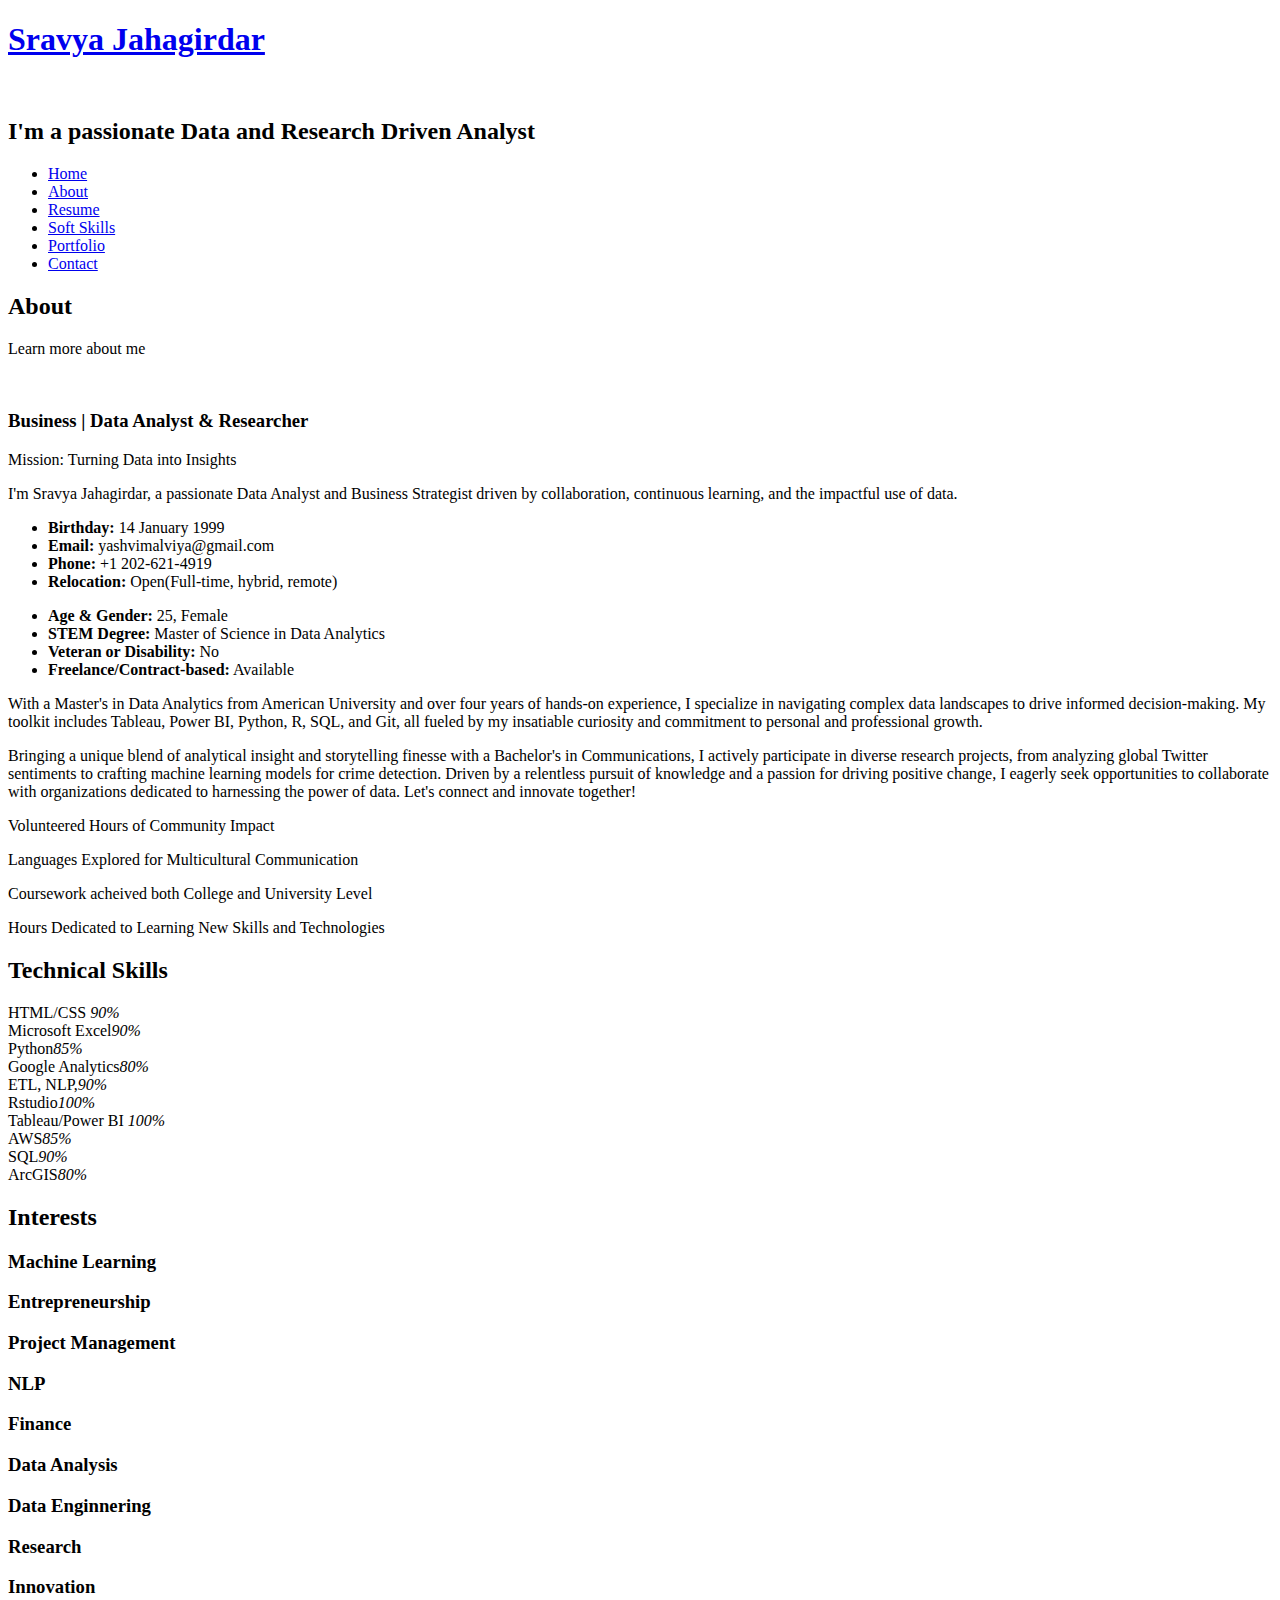
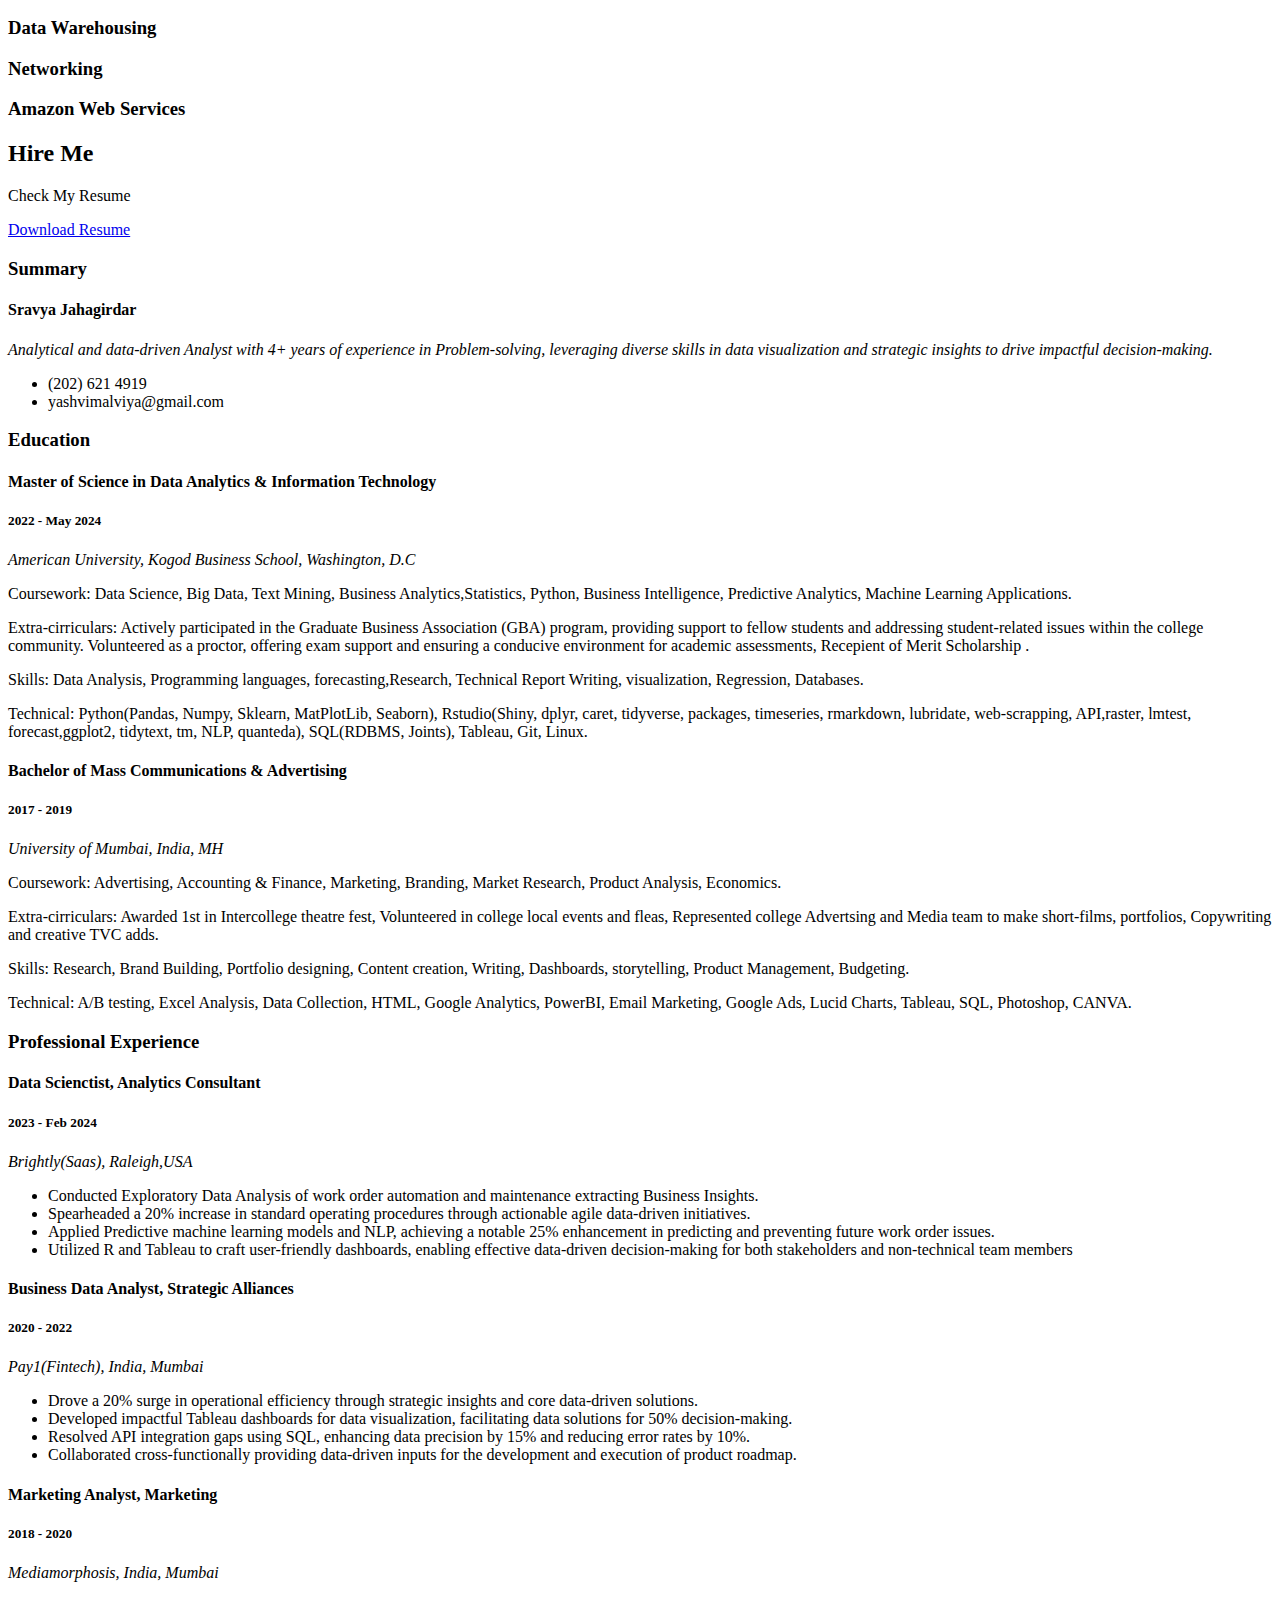
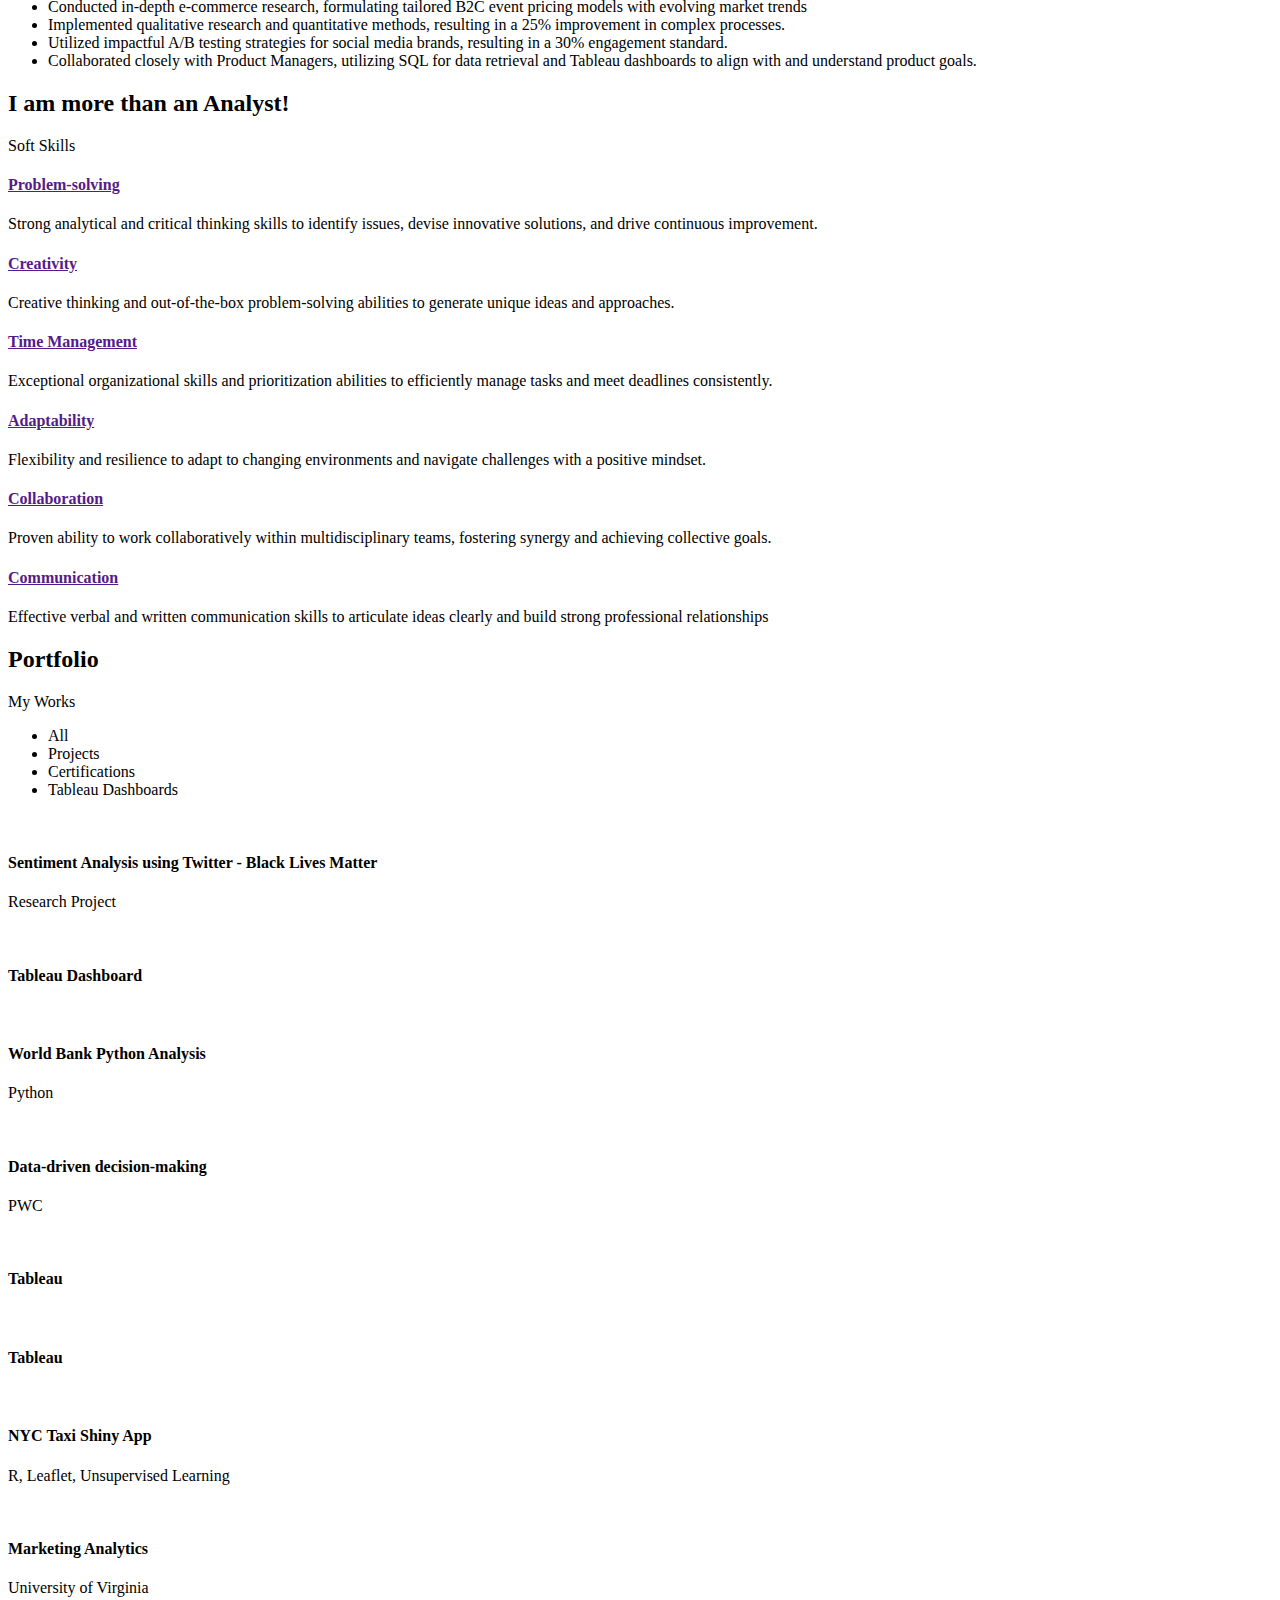
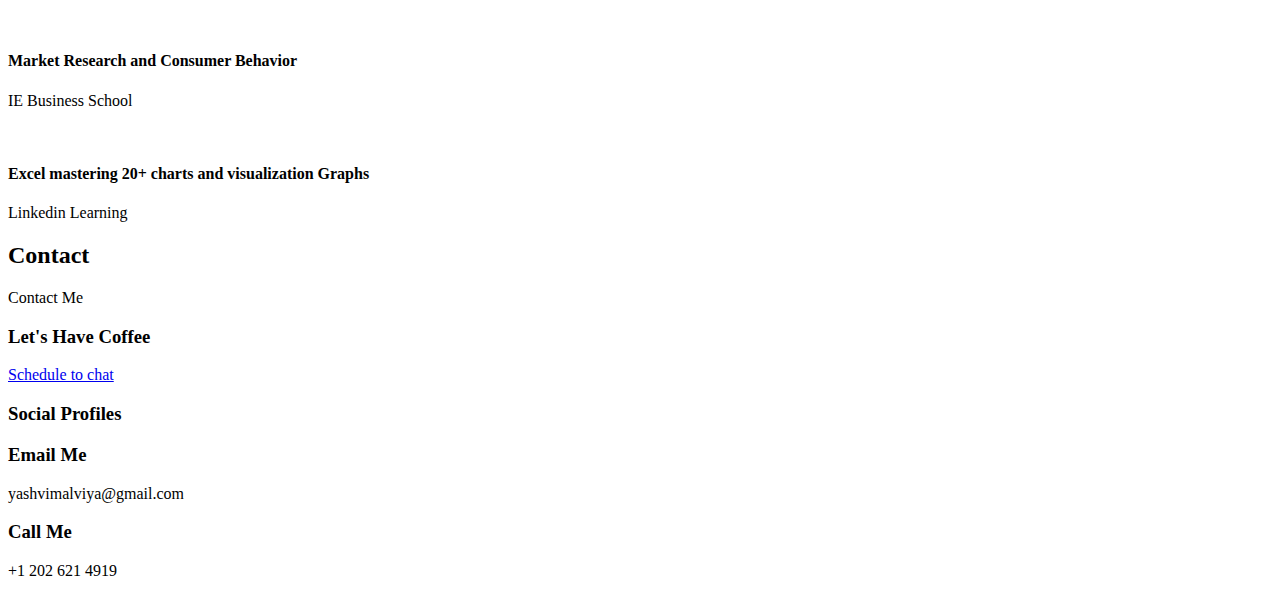
==== commit 597b35fb: "sravya" ====
--- a/index.html
+++ b/index.html
@@ -96,7 +96,7 @@
           <h3> Business | Data Analyst &amp; Researcher </h3>
           <p class="fst-italic"> Mission: Turning Data into Insights</p>
           <p class="fst-italic">
-            I'm Yashvi Malviya, a passionate Data Analyst and Business Strategist driven by collaboration, continuous
+            I'm Sravya Jahagirdar, a passionate Data Analyst and Business Strategist driven by collaboration, continuous
             learning, and the impactful use of data.
           </p>
           <div class="row">
@@ -379,14 +379,14 @@
         <h2>Hire Me</h2>
         <p>Check My Resume</p>
         <!-- Add a link for downloading your resume -->
-        <a href="Yashvi malviya CV.pdf" download>Download Resume</a>
+        <a href="Sravya Jahagirdar CV.pdf" download>Download Resume</a>
       </div>
 
       <div class="row">
         <div class="col-lg-6">
           <h3 class="resume-title">Summary</h3>
           <div class="resume-item pb-0">
-            <h4>Yashvi Malviya</h4>
+            <h4>Sravya Jahagirdar</h4>
             <p><em> Analytical and data-driven Analyst with 4+ years of experience in Problem-solving, leveraging
                 diverse skills in data visualization and strategic insights to drive impactful decision-making.</em></p>
             <p>
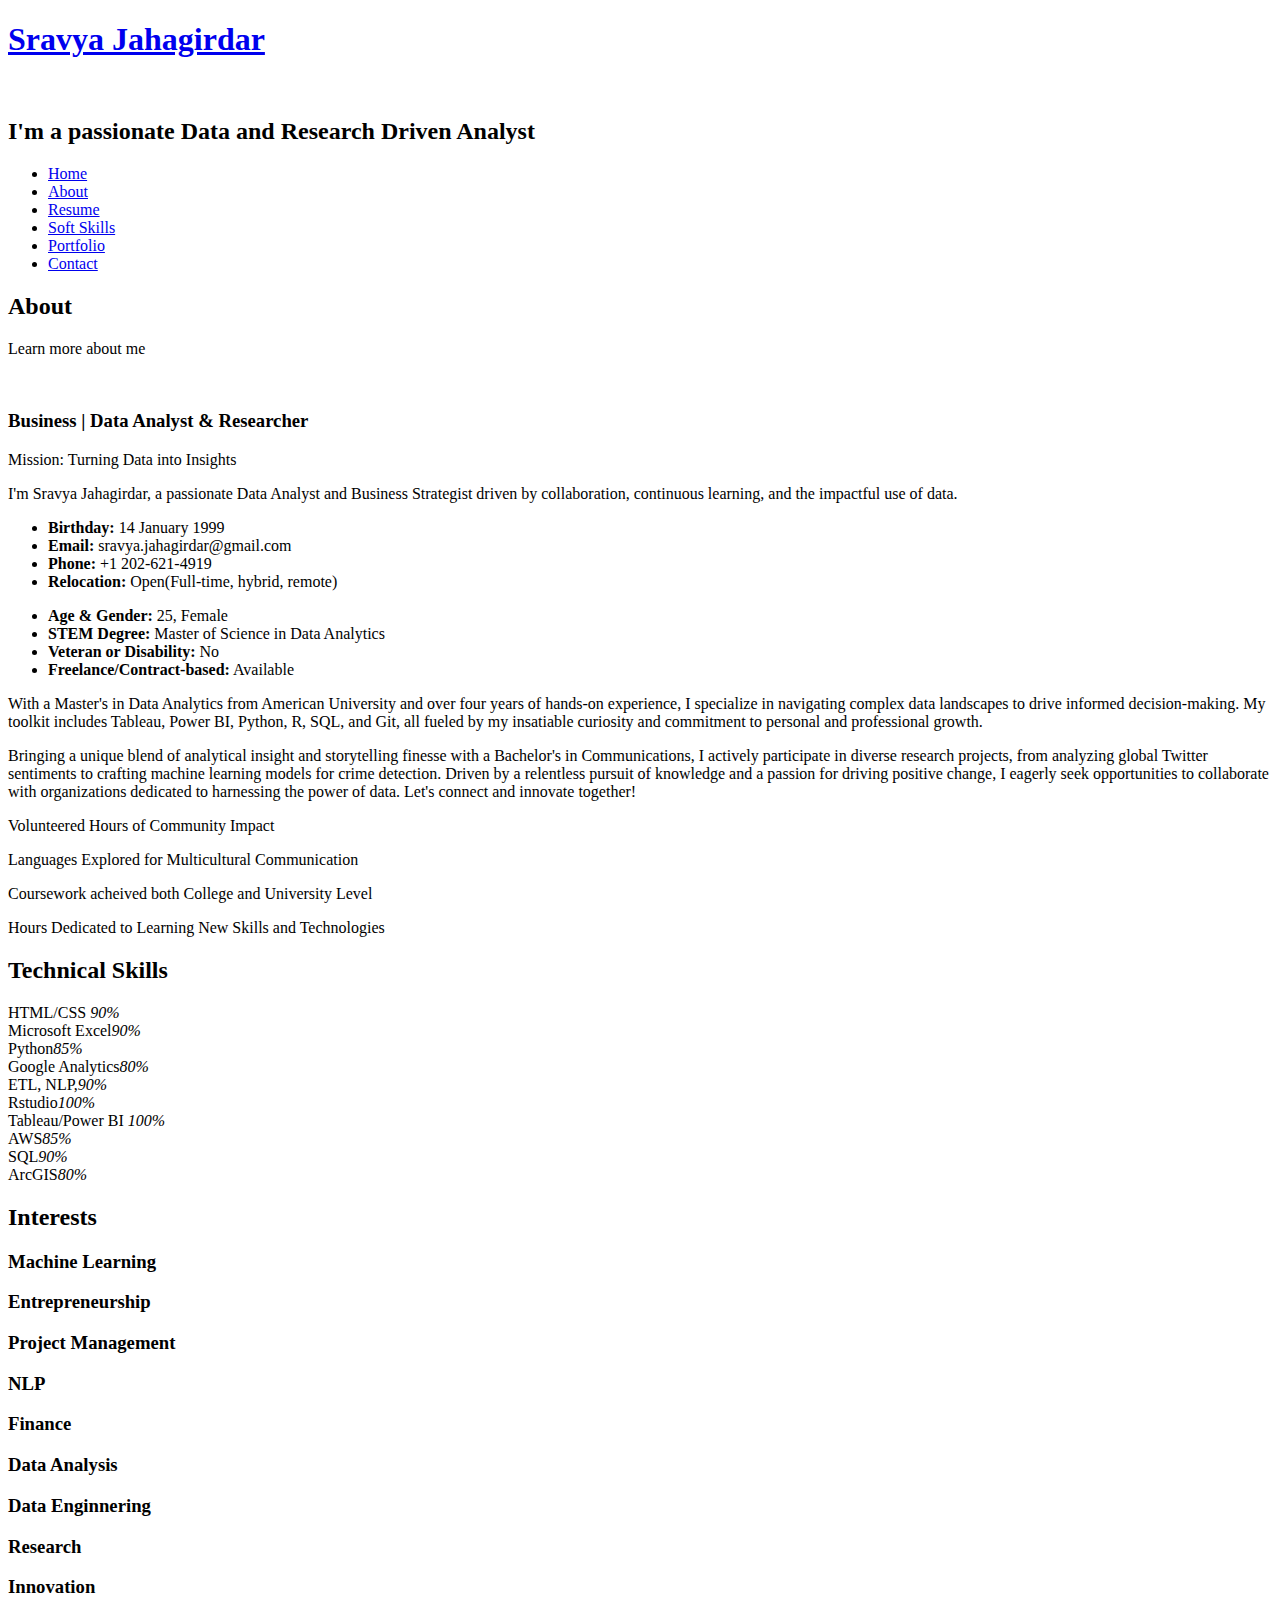
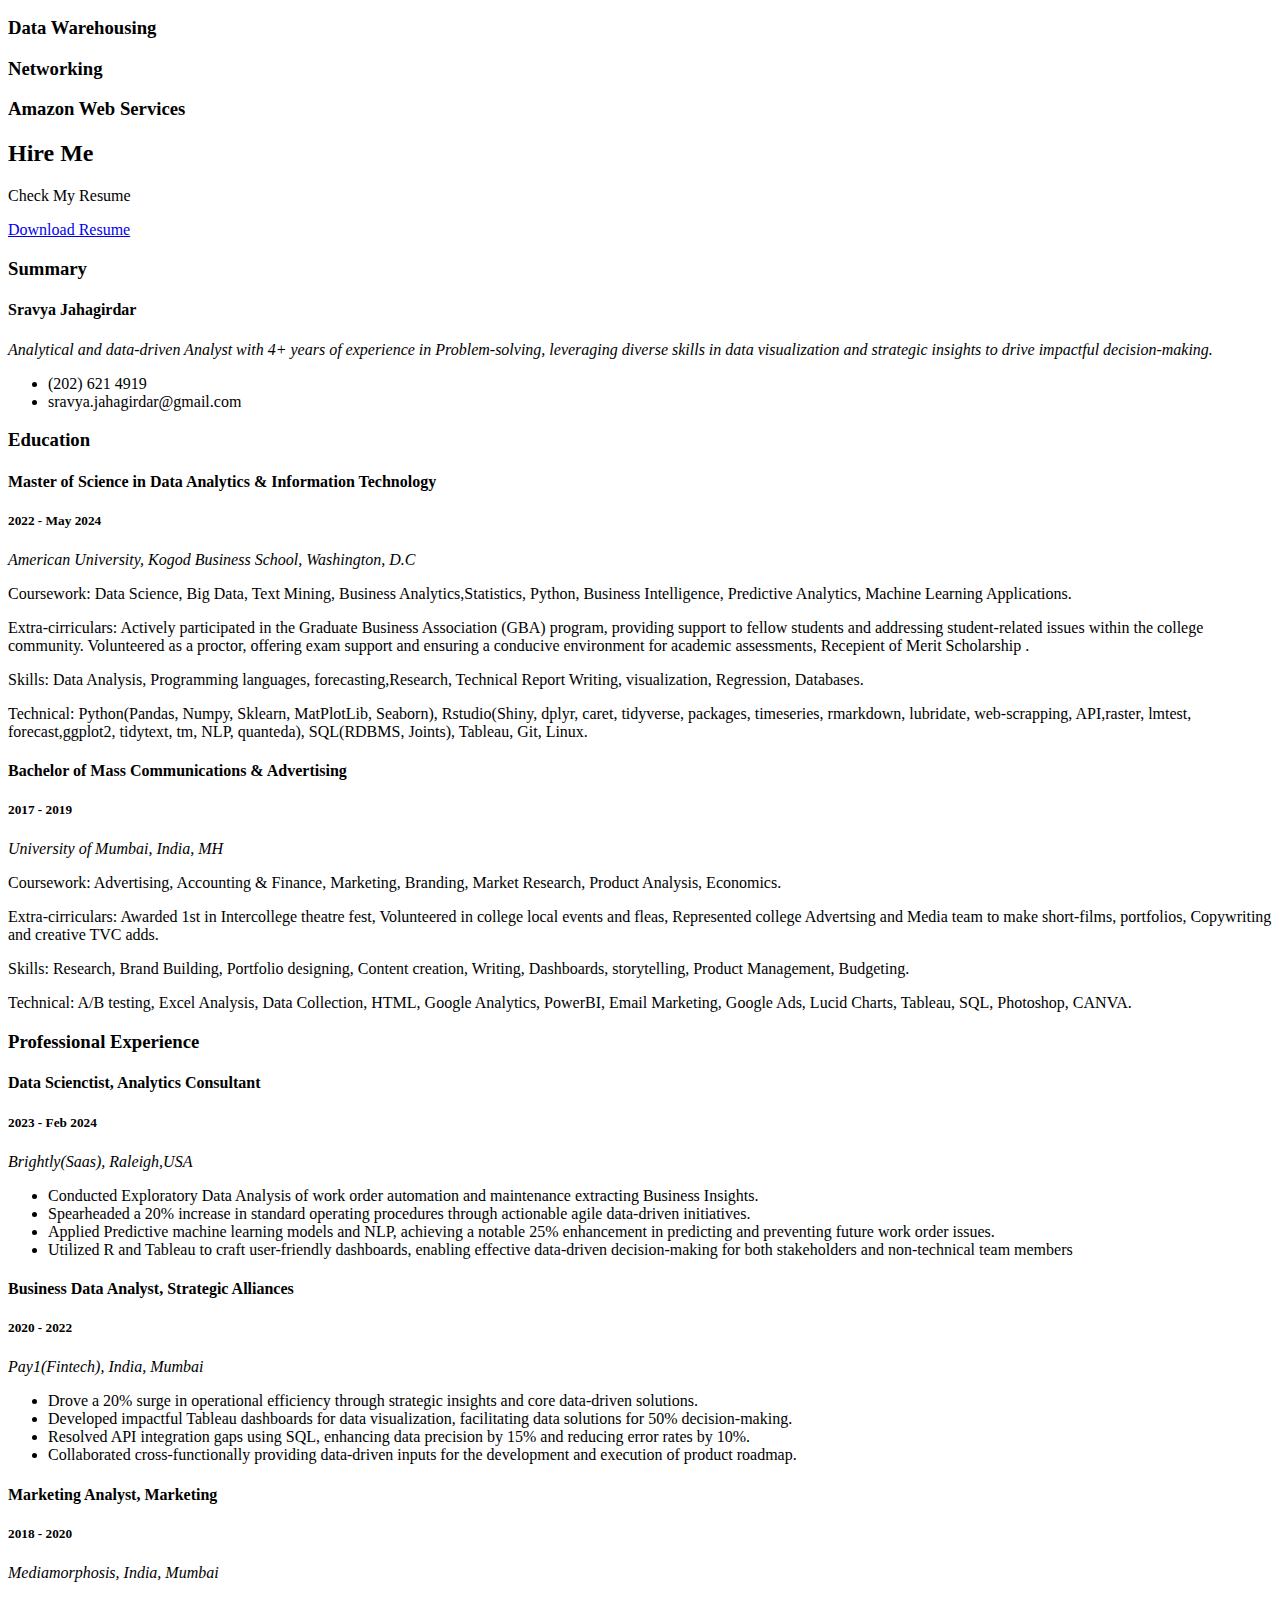
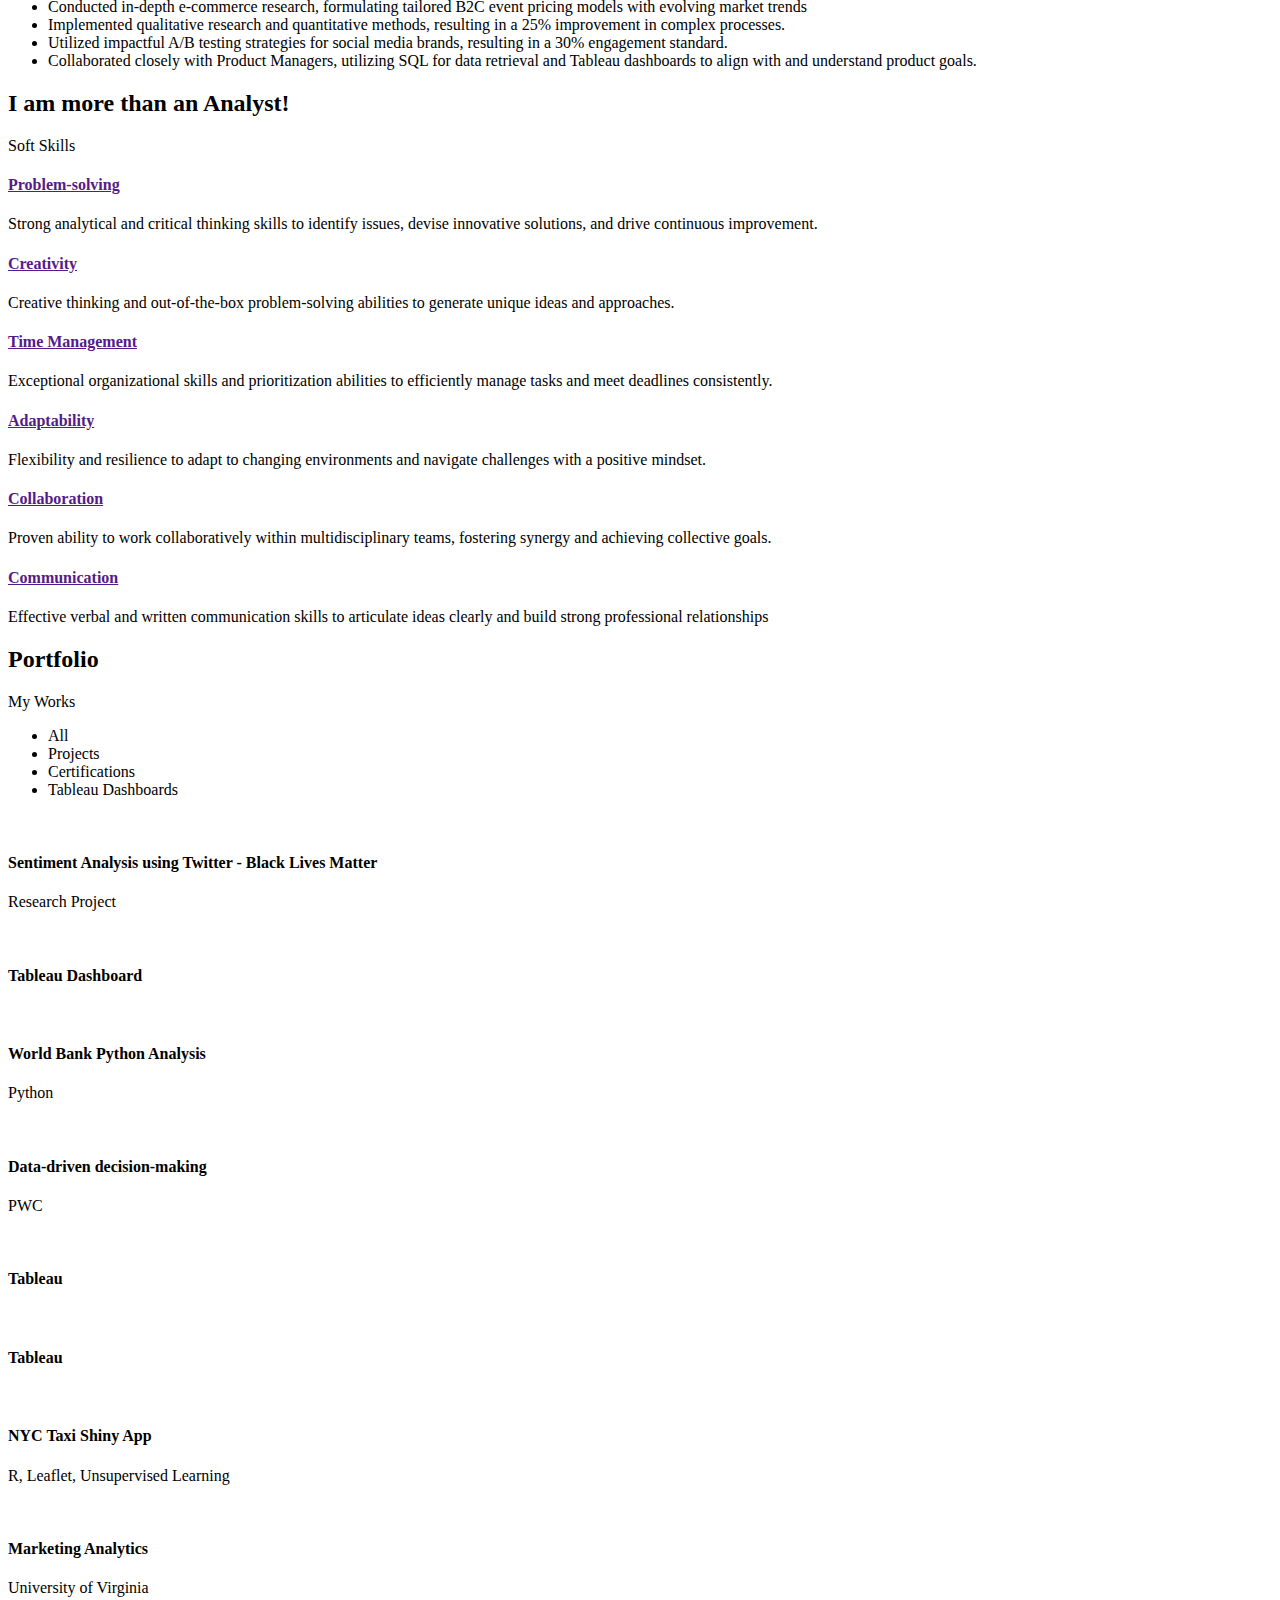
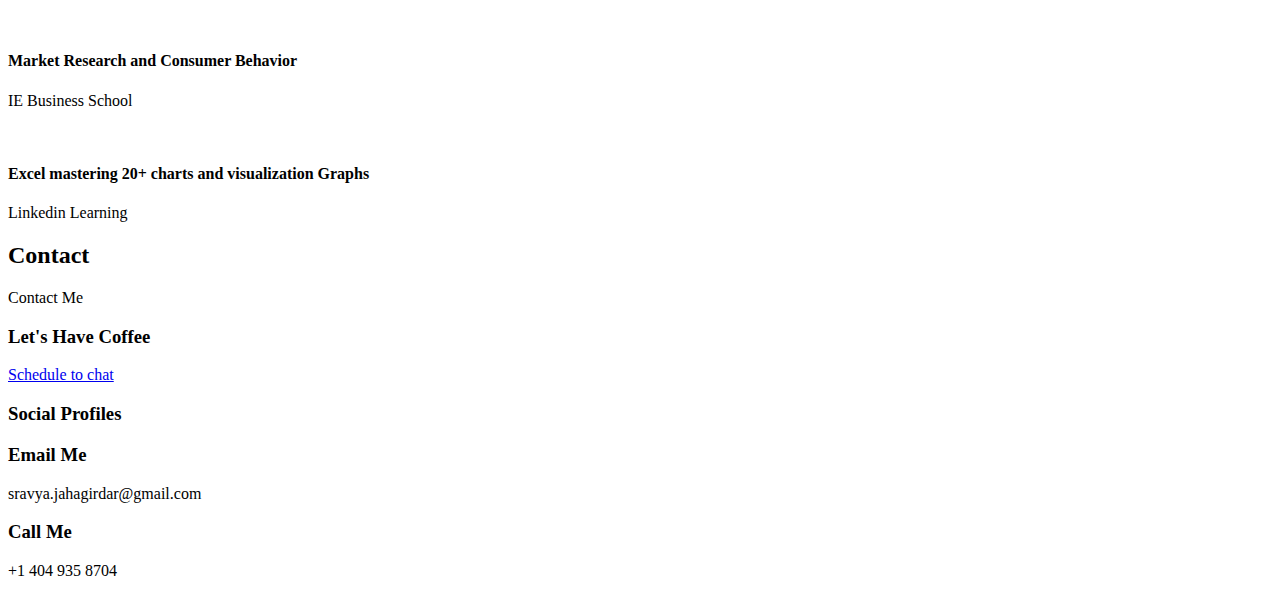
==== commit 1d73b5bb: "updated" ====
--- a/index.html
+++ b/index.html
@@ -103,7 +103,7 @@
             <div class="col-lg-6">
               <ul>
                 <li><i class="bi bi-chevron-right"></i> <strong>Birthday:</strong> <span>14 January 1999</span></li>
-                <li><i class="bi bi-chevron-right"></i> <strong>Email:</strong> <span>yashvimalviya@gmail.com</span>
+                <li><i class="bi bi-chevron-right"></i> <strong>Email:</strong> <span>sravya.jahagirdar@gmail.com</span>
                 </li>
                 <li><i class="bi bi-chevron-right"></i> <strong>Phone:</strong> <span>+1 202-621-4919</span></li>
                 <li><i class="bi bi-chevron-right"></i> <strong>Relocation:</strong> <span>Open(Full-time, hybrid,
@@ -392,7 +392,7 @@
             <p>
             <ul>
               <li>(202) 621 4919</li>
-              <li>yashvimalviya@gmail.com</li>
+              <li>sravya.jahagirdar@gmail.com</li>
             </ul>
             </p>
           </div>
@@ -778,14 +778,14 @@
           <div class="info-box">
             <i class="bx bx-envelope"></i>
             <h3>Email Me</h3>
-            <p>yashvimalviya@gmail.com</p>
+            <p>sravya.jahagirdar@gmail.com</p>
           </div>
         </div>
         <div class="col-md-6 mt-4 d-flex align-items-stretch">
           <div class="info-box">
             <i class="bx bx-phone-call"></i>
             <h3>Call Me</h3>
-            <p>+1 202 621 4919</p>
+            <p>+1 404 935 8704</p>
           </div>
         </div>
       </div>
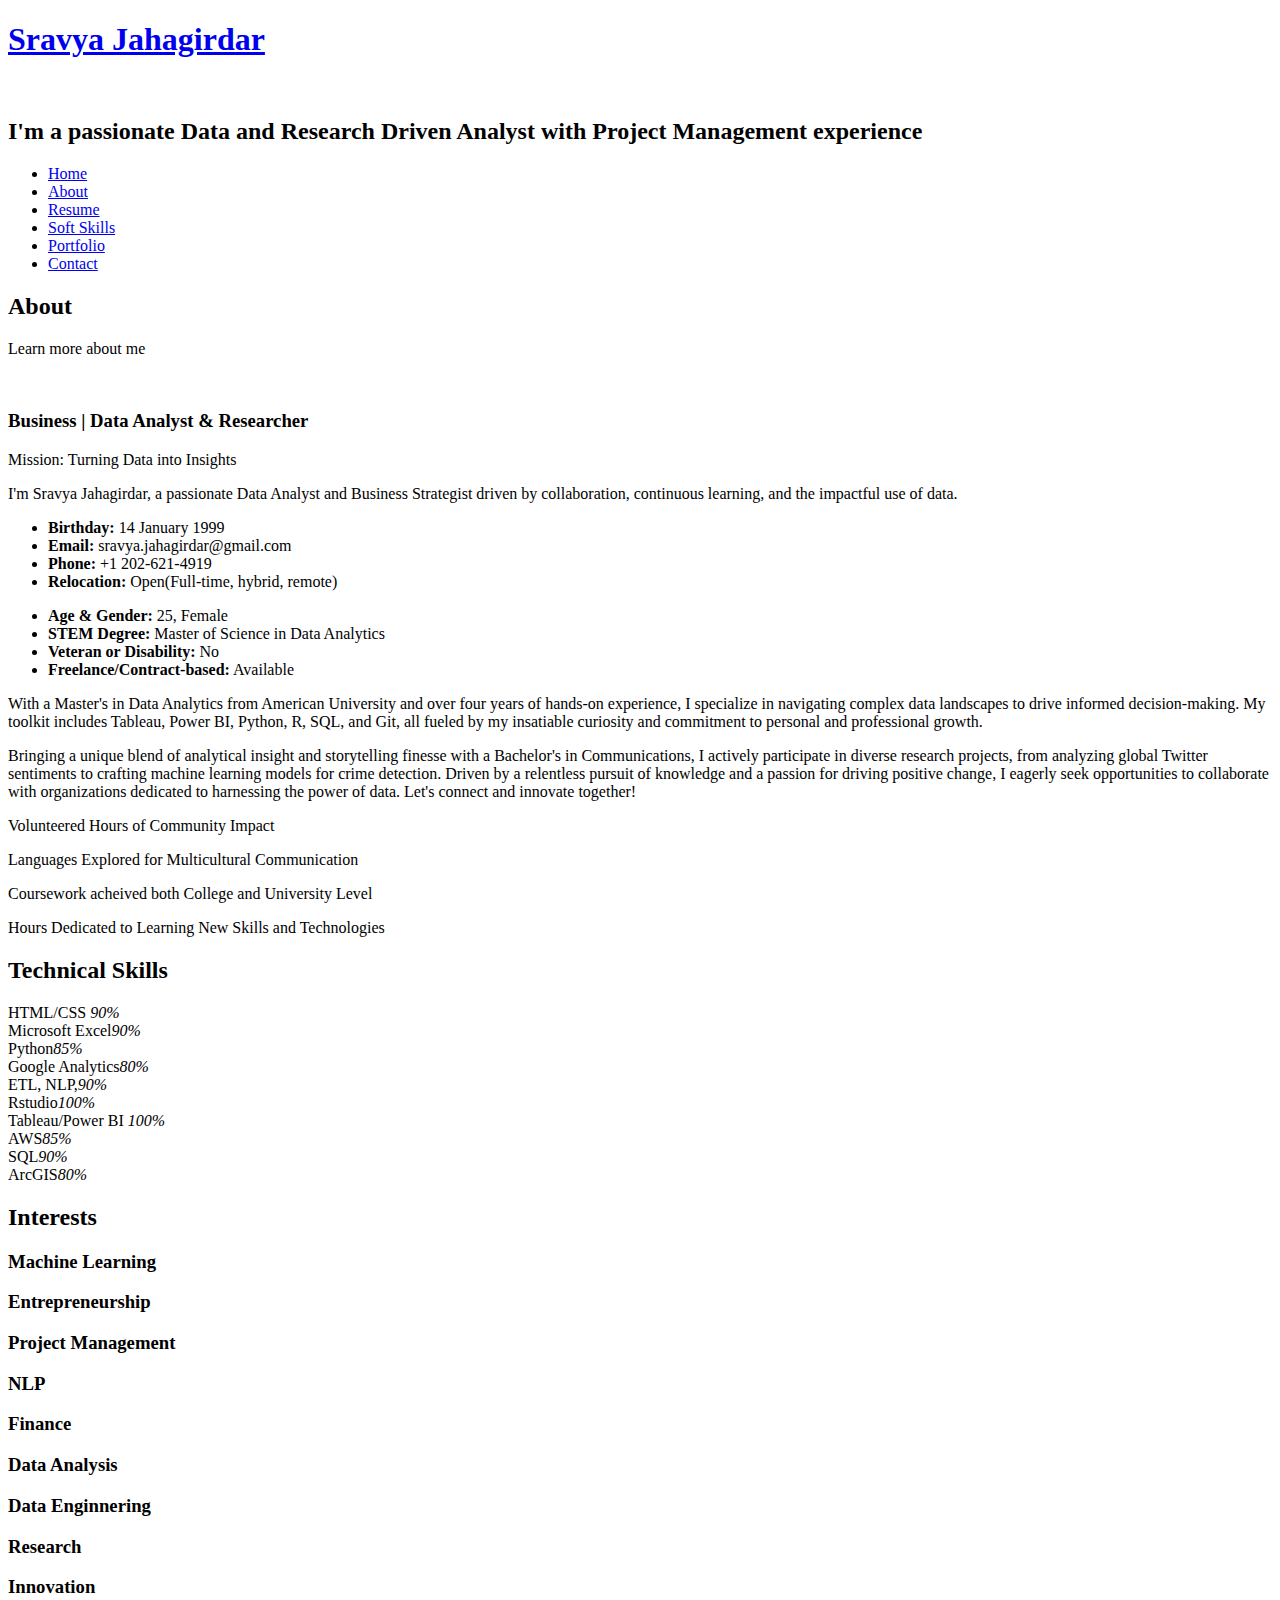
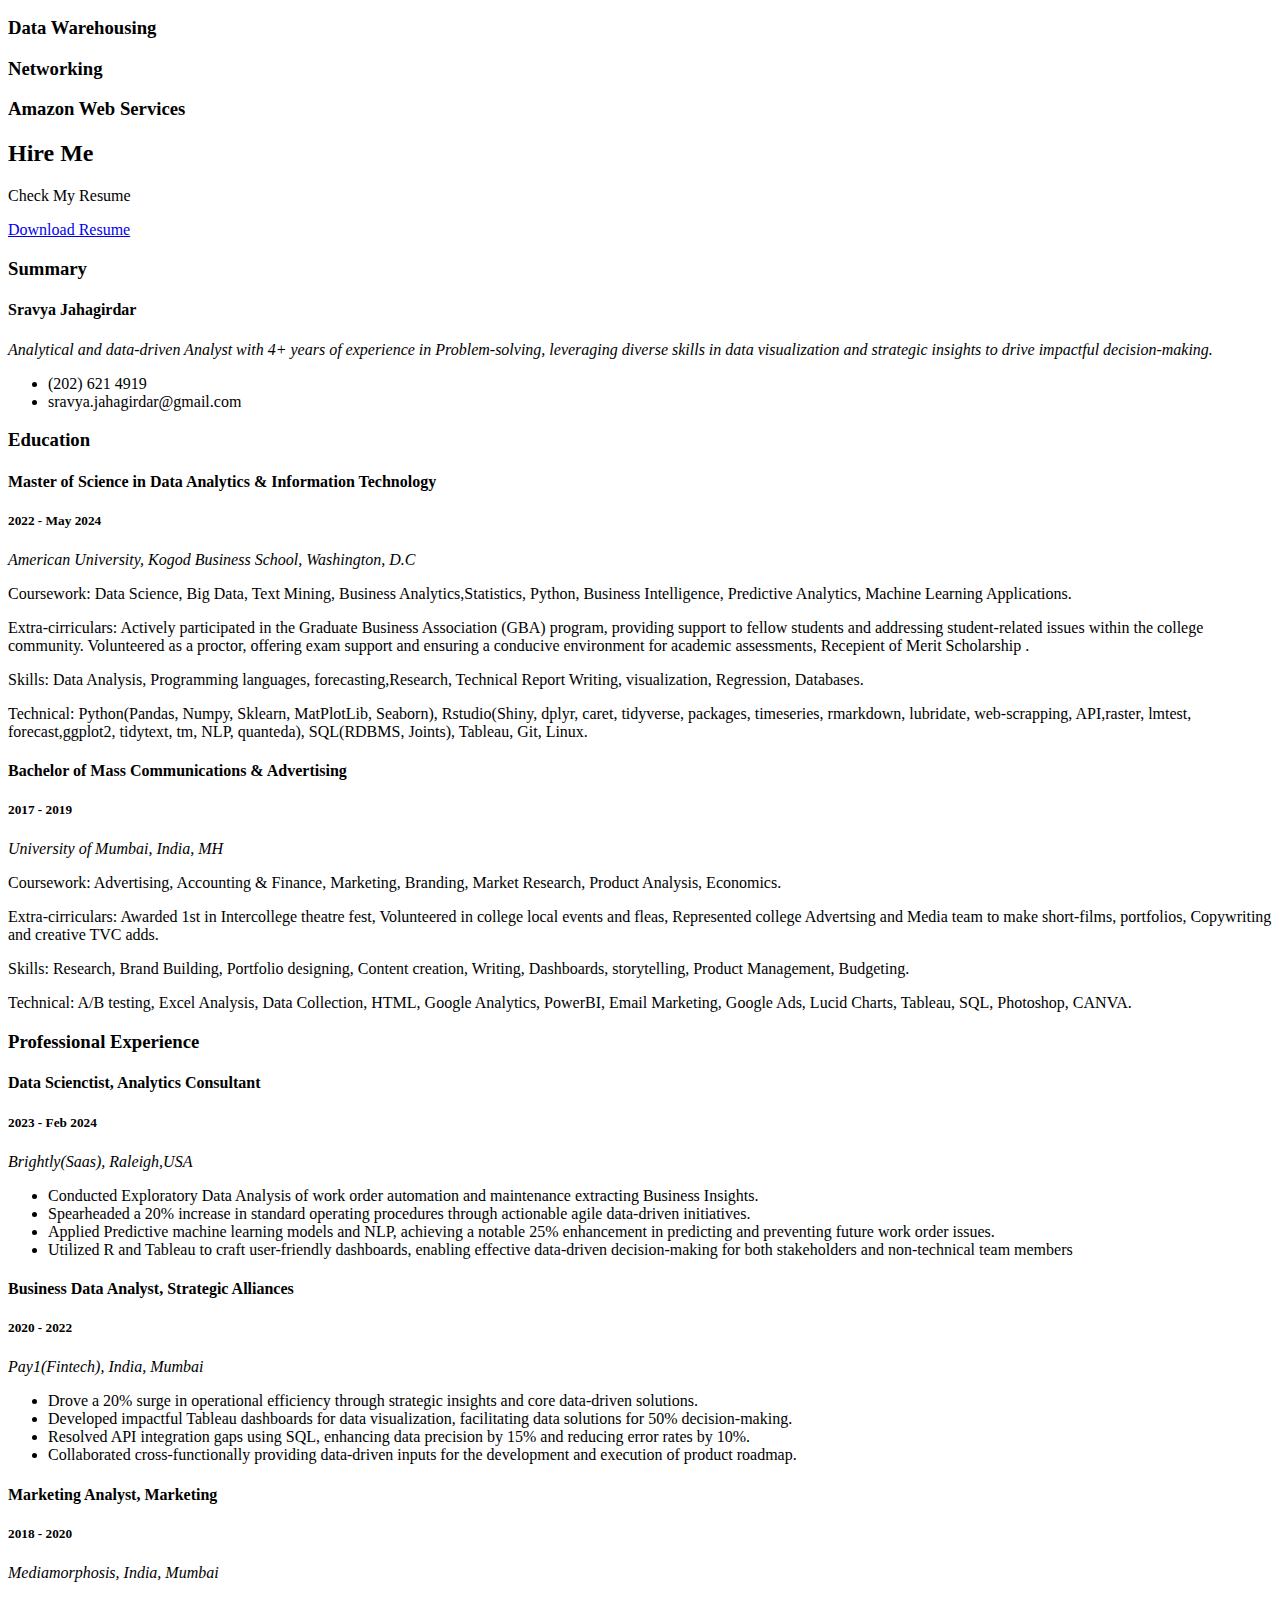
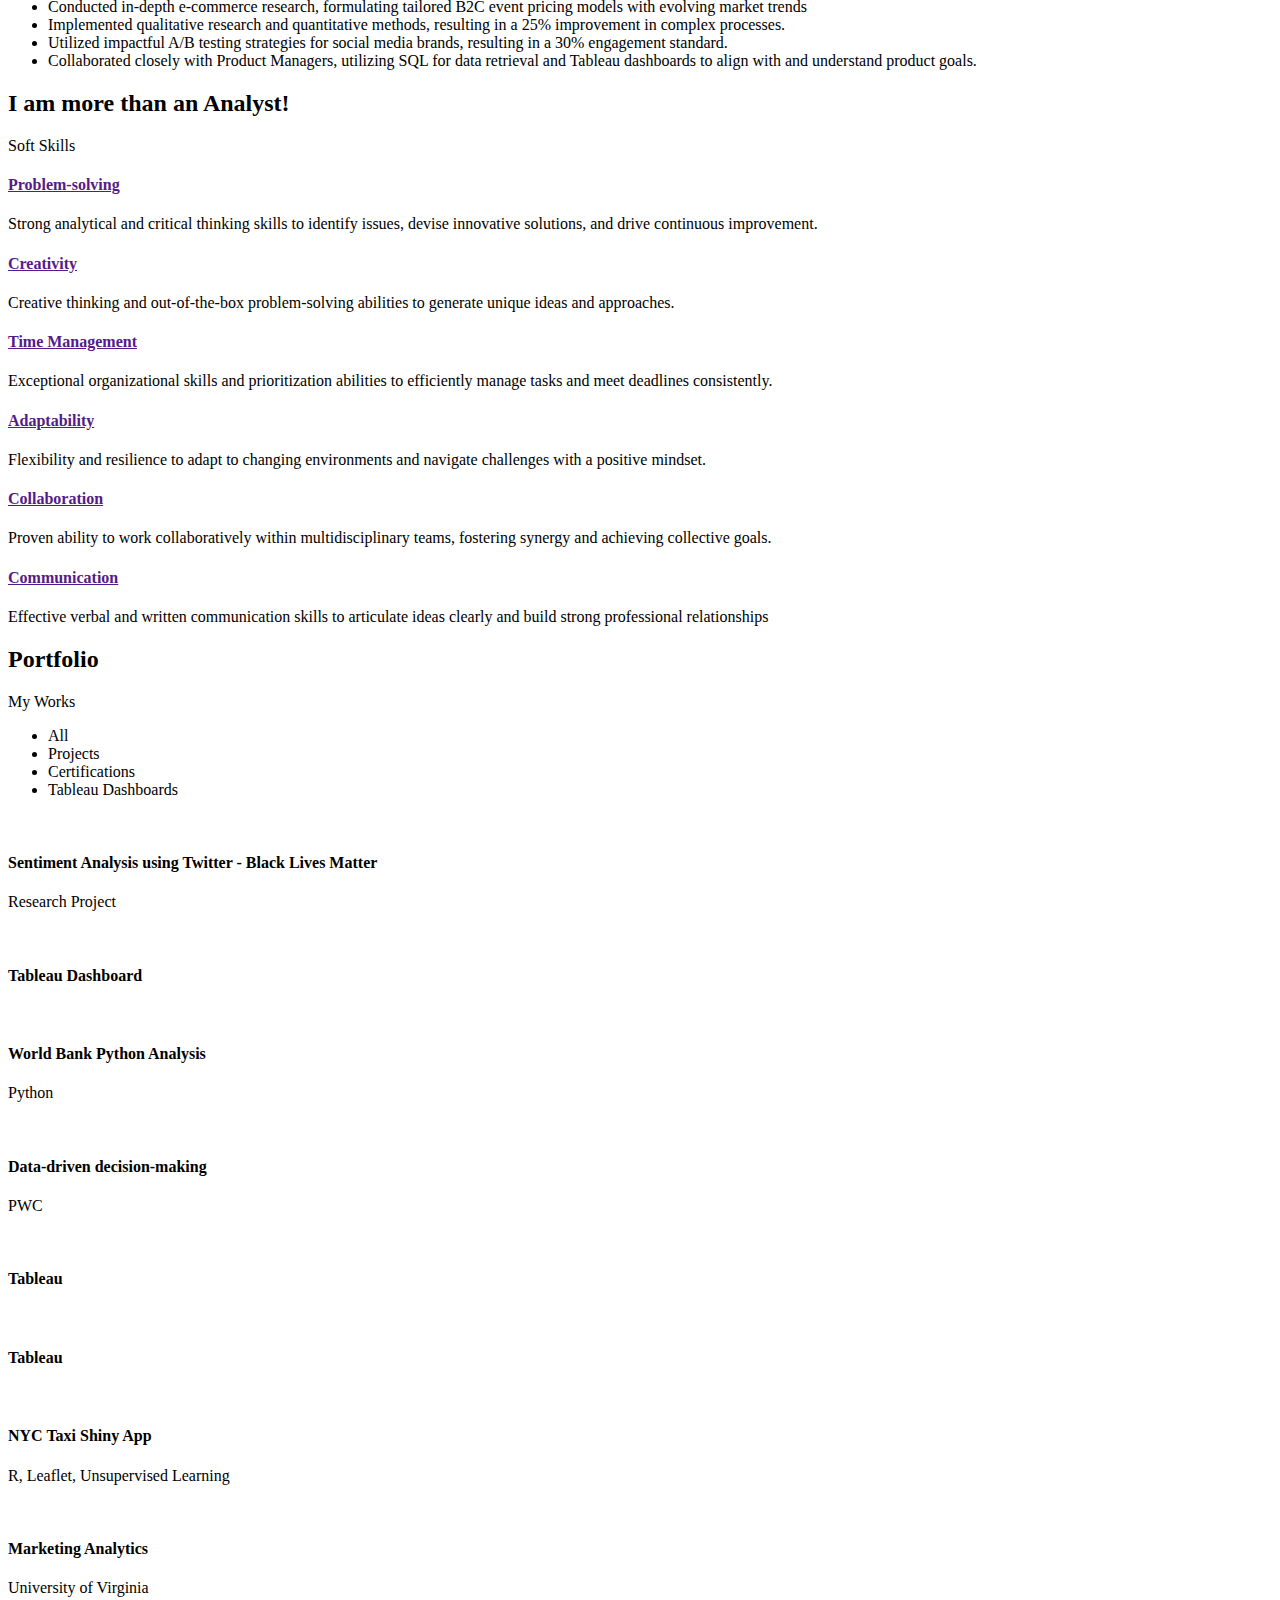
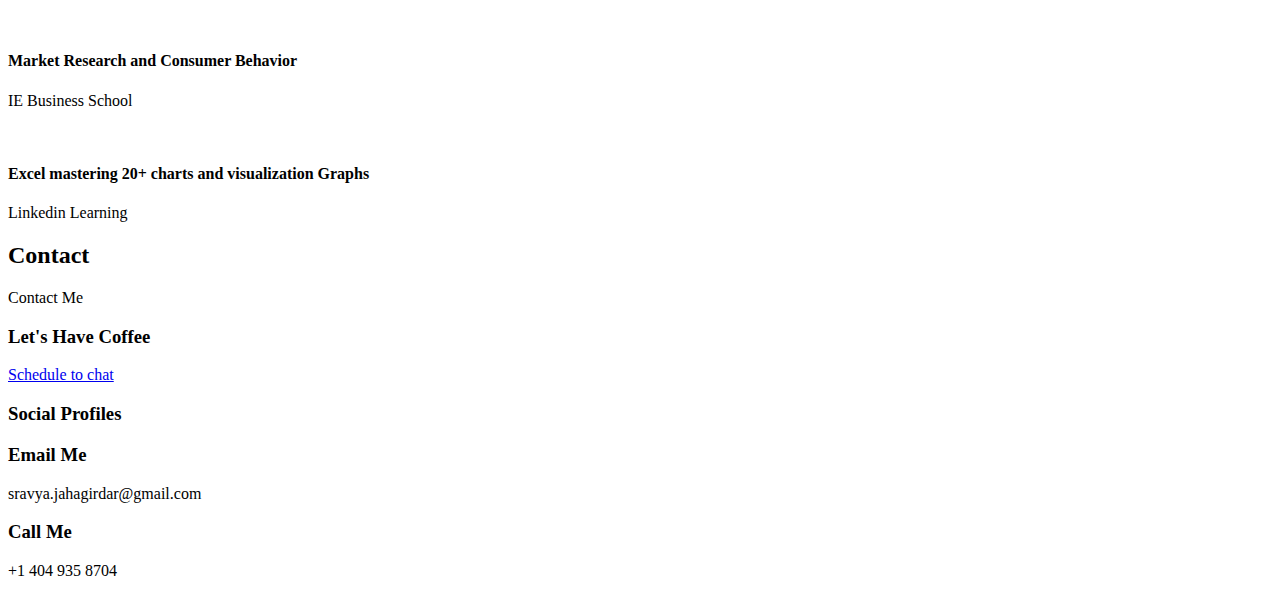
==== commit f0acaee1: "dcedc" ====
--- a/index.html
+++ b/index.html
@@ -47,7 +47,7 @@
       <h1><a href="index.html">Sravya Jahagirdar</a></h1>
       <!-- Uncomment below if you prefer to use an image logo -->
       <a href="index.html" class="mr-auto"><img src="assets/img/logo.png" alt="" class="img-fluid"></a>
-      <h2>I'm a passionate<span> Data and Research Driven</span> Analyst</h2>
+      <h2>I'm a passionate<span> Data and Research Driven</span> Analyst with Project Management experience</h2>
 
       <nav id="navbar" class="navbar">
         <ul>
@@ -62,13 +62,13 @@
       </nav><!-- .navbar -->
 
       <div class="social-links">
-        <a href="https://mail.google.com/mail/u/0/#inbox?compose=new" class="Email" target="_blank">
+        <a href="https://mail.google.com/mail/u/2/#inbox?compose=new" class="Email" target="_blank">
           <i class="bi bi-envelope-at-fill"></i>
         </a>
-        <a href="https://github.com/Ym7137a" class="GitHub" target="_blank">
+        <a href="https://github.com/jahagi" class="GitHub" target="_blank">
           <i class="bi bi-github"></i>
         </a>
-        <a href="https://www.linkedin.com/in/yashvimalviya/" class="linkedin" target="_blank">
+        <a href="https://www.linkedin.com/in/sravyajahagirdar/" class="linkedin" target="_blank">
           <i class="bi bi-linkedin"></i>
         </a>
       </div>
@@ -592,7 +592,7 @@
               <div class="portfolio-links">
                 <a href="assets/img/Twitter.png" data-gallery="portfolioGallery" class="portfolio-lightbox"
                   title="Sentimental Analysis twitter- NLP on the BLM Movement"><i class="bx bx-plus"></i></a>
-                <a href="https://github.com/Ym7137a/Sentimental-Analysis-NLP-" data-gallery="portfolioDetailsGallery"
+                <a href="https://github.com/jahagi/Sentimental-Analysis-NLP-" data-gallery="portfolioDetailsGallery"
                   data-glightbox="type: external" target="_blank" title="Portfolio Details"><i
                     class="bx bx-link"></i></a>
 
@@ -623,7 +623,7 @@
               <div class="portfolio-links">
                 <a href="assets/img/python.png" data-gallery="portfolioGallery" class="portfolio-lightbox"
                   title="World Bank Analysis"><i class="bx bx-plus"></i></a>
-                <a href="https://github.com/Ym7137a/World-Bank-Python-Analysis" data-gallery="portfolioDetailsGallery"
+                <a href="https://github.com/jahagi/World-Bank-Python-Analysis" data-gallery="portfolioDetailsGallery"
                   data-glightbox="type: external" target="_blank" title="Portfolio Details"><i
                     class="bx bx-link"></i></a>
               </div>
@@ -683,7 +683,7 @@
               <div class="portfolio-links">
                 <a href="assets/img/taxi.png" data-gallery="portfolioGallery" class="portfolio-lightbox"
                   title="NYC Taxi Shiny App"><i class="bx bx-plus"></i></a>
-                <a href="https://github.com/Ym7137a/NewYork-Taxi-Shiny-App-Interactive-maps"
+                <a href="https://github.com/jahagi/NewYork-Taxi-Shiny-App-Interactive-maps"
                   data-gallery="portfolioDetailsGallery" data-glightbox="type: external" target="_blank"
                   title="Portfolio Details"><i class="bx bx-link"></i></a>
 
@@ -764,10 +764,10 @@
             <i class="bx bx-share-alt"></i>
             <h3>Social Profiles</h3>
             <div class="social-links">
-              <a href="https://github.com/Ym7137a" class="github" target="_blank"><i class="bi bi-github"></i></a>
+              <a href="https://github.com/jahagi" class="github" target="_blank"><i class="bi bi-github"></i></a>
               <a href="https://www.instagram.com/yashvimalviya_/?igsh=cDUxb21heTdvanJq&utm_source=qr" class="instagram"
                 target="_blank"><i class="bi bi-instagram"></i></a>
-              <a href="https://www.linkedin.com/in/yashvimalviya/" class="linkedin" target="_blank"><i
+              <a href="https://www.linkedin.com/in/sravyajahagirdar/" class="linkedin" target="_blank"><i
                   class="bi bi-linkedin"></i></a>
             </div>
           </div>
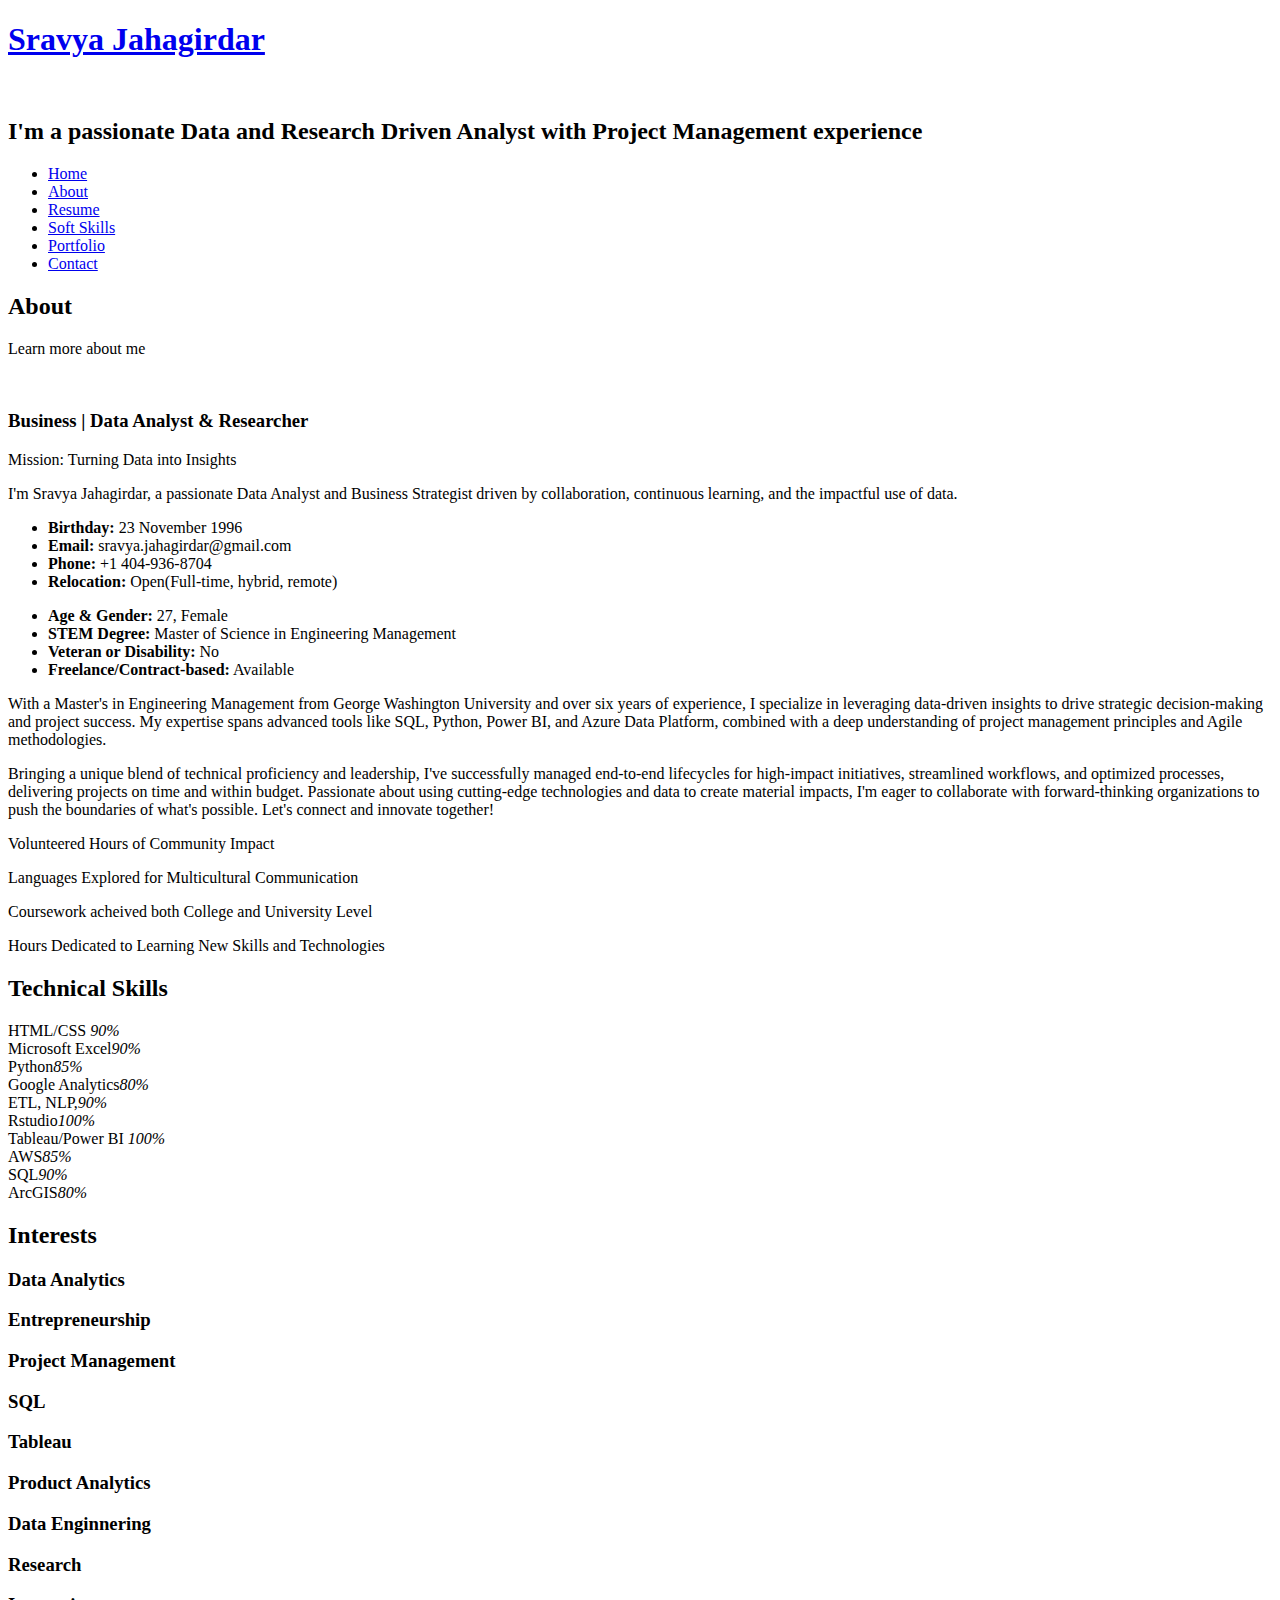
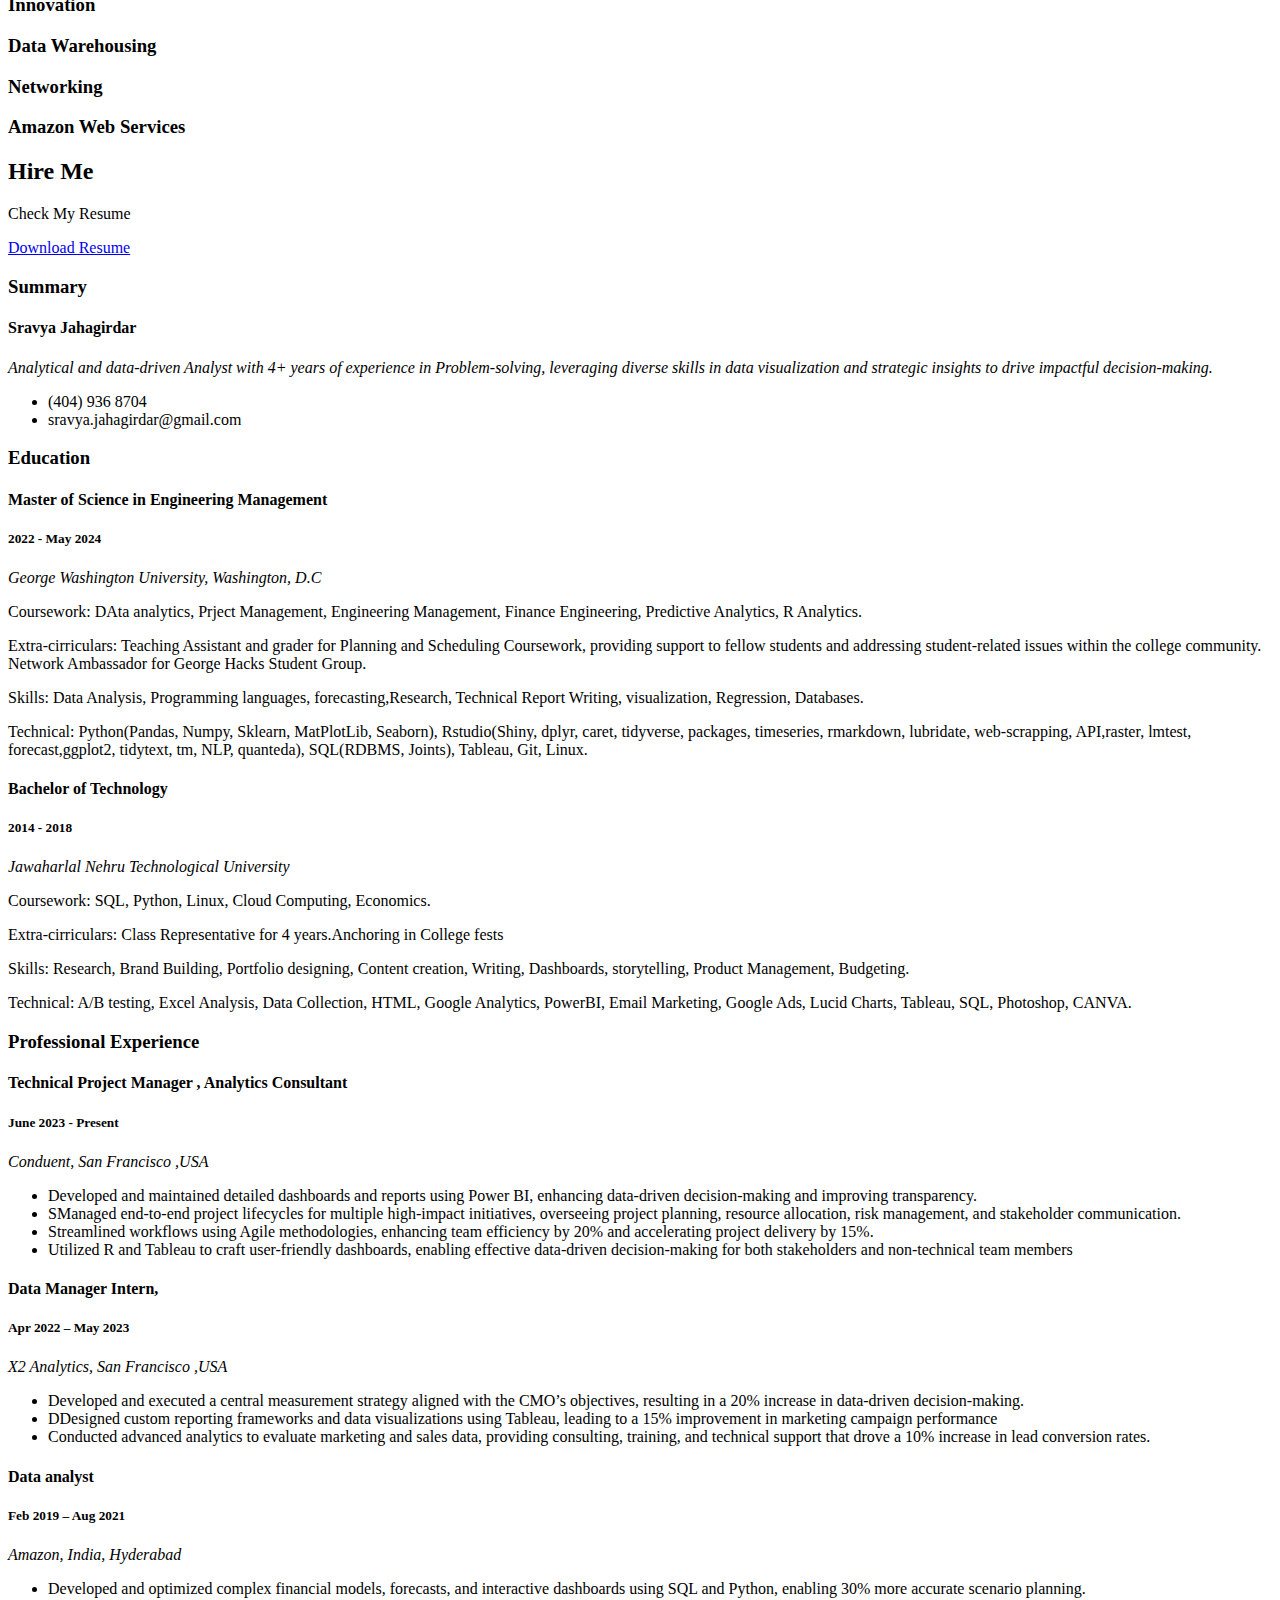
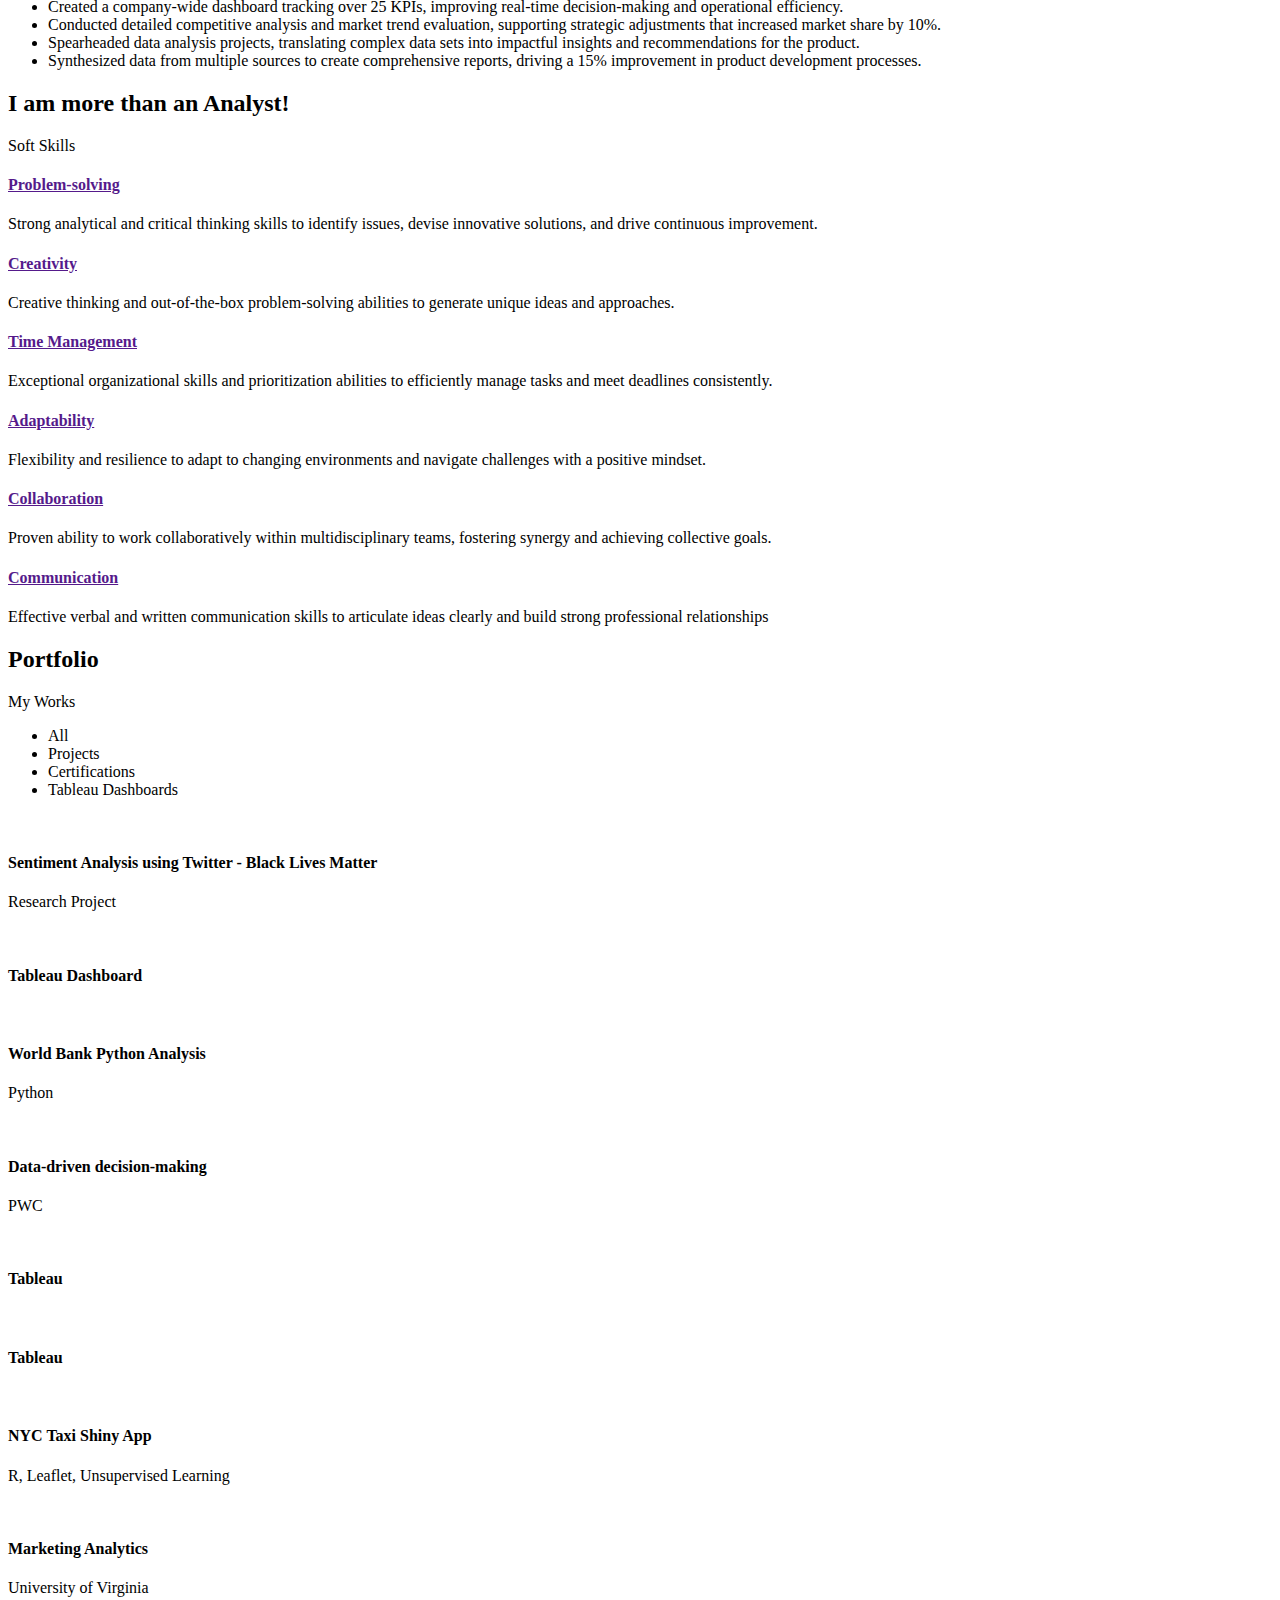
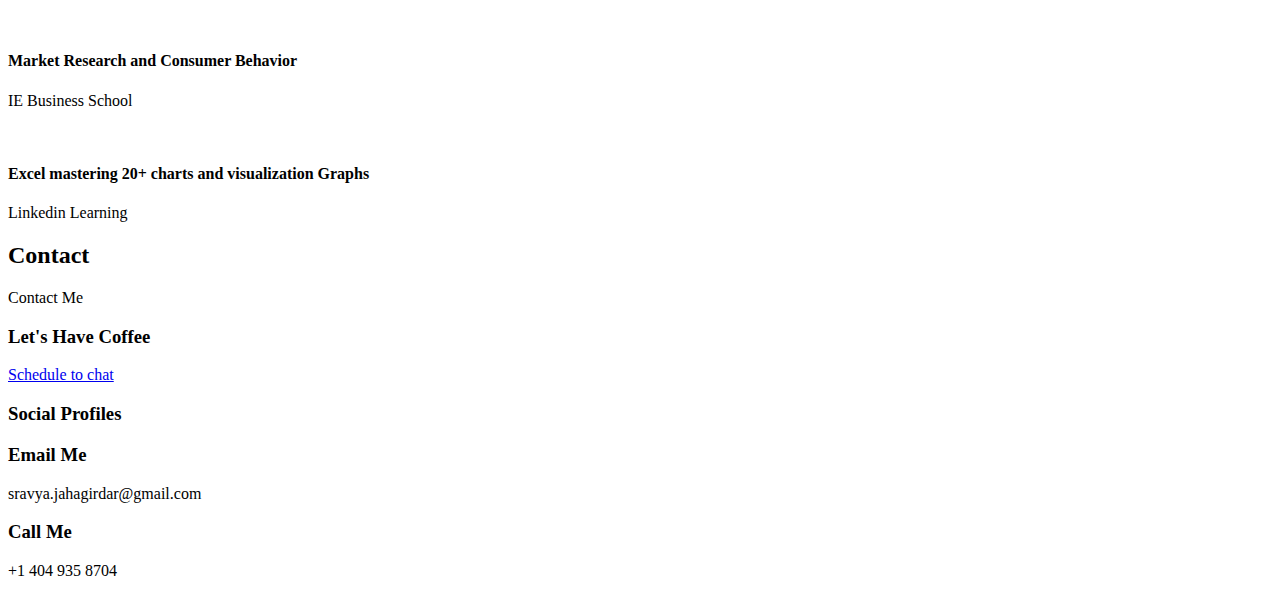
==== commit 155dee1d: "dfewdfw" ====
--- a/index.html
+++ b/index.html
@@ -47,7 +47,8 @@
       <h1><a href="index.html">Sravya Jahagirdar</a></h1>
       <!-- Uncomment below if you prefer to use an image logo -->
       <a href="index.html" class="mr-auto"><img src="assets/img/logo.png" alt="" class="img-fluid"></a>
-      <h2>I'm a passionate<span> Data and Research Driven</span> Analyst with Project Management experience</h2>
+      <h2>I'm a passionate<span> Data and Research Driven</span> Analyst with <span>Project Management</span> experience
+      </h2>
 
       <nav id="navbar" class="navbar">
         <ul>
@@ -102,19 +103,19 @@
           <div class="row">
             <div class="col-lg-6">
               <ul>
-                <li><i class="bi bi-chevron-right"></i> <strong>Birthday:</strong> <span>14 January 1999</span></li>
+                <li><i class="bi bi-chevron-right"></i> <strong>Birthday:</strong> <span>23 November 1996</span></li>
                 <li><i class="bi bi-chevron-right"></i> <strong>Email:</strong> <span>sravya.jahagirdar@gmail.com</span>
                 </li>
-                <li><i class="bi bi-chevron-right"></i> <strong>Phone:</strong> <span>+1 202-621-4919</span></li>
+                <li><i class="bi bi-chevron-right"></i> <strong>Phone:</strong> <span>+1 404-936-8704</span></li>
                 <li><i class="bi bi-chevron-right"></i> <strong>Relocation:</strong> <span>Open(Full-time, hybrid,
                     remote)</span></li>
               </ul>
             </div>
             <div class="col-lg-6">
               <ul>
-                <li><i class="bi bi-chevron-right"></i> <strong>Age & Gender:</strong> <span>25, Female</span></li>
-                <li><i class="bi bi-chevron-right"></i> <strong>STEM Degree:</strong> <span>Master of Science in Data
-                    Analytics</span></li>
+                <li><i class="bi bi-chevron-right"></i> <strong>Age & Gender:</strong> <span>27, Female</span></li>
+                <li><i class="bi bi-chevron-right"></i> <strong>STEM Degree:</strong> <span>Master of Science in
+                    Engineering Management</span></li>
                 <li><i class="bi bi-chevron-right"></i> <strong>Veteran or Disability:</strong> <span>No</span></li>
                 <li><i class="bi bi-chevron-right"></i> <strong>Freelance/Contract-based:</strong>
                   <span>Available</span>
@@ -122,16 +123,16 @@
               </ul>
             </div>
           </div>
-          <p>With a Master's in Data Analytics from American University and over four years of hands-on experience, I
-            specialize in navigating complex data landscapes to drive informed decision-making. My toolkit includes
-            Tableau, Power BI, Python, R, SQL, and Git, all fueled by my insatiable curiosity and commitment to personal
-            and professional growth.
+          <p>With a Master's in Engineering Management from George Washington University and over six years of
+            experience, I specialize in leveraging data-driven insights to drive strategic decision-making and project
+            success. My expertise spans advanced tools like SQL, Python, Power BI, and Azure Data Platform, combined
+            with a deep understanding of project management principles and Agile methodologies.
           </p>
-          <p>Bringing a unique blend of analytical insight and storytelling finesse with a Bachelor's in Communications,
-            I actively participate in diverse research projects, from analyzing global Twitter sentiments to crafting
-            machine learning models for crime detection. Driven by a relentless pursuit of knowledge and a passion for
-            driving positive change, I eagerly seek opportunities to collaborate with organizations dedicated to
-            harnessing the power of data. Let's connect and innovate together! </p>
+          <p>Bringing a unique blend of technical proficiency and leadership, I've successfully managed end-to-end
+            lifecycles for high-impact initiatives, streamlined workflows, and optimized processes, delivering projects
+            on time and within budget. Passionate about using cutting-edge technologies and data to create material
+            impacts, I'm eager to collaborate with forward-thinking organizations to push the boundaries of what's
+            possible. Let's connect and innovate together! </p>
         </div>
       </div>
 
@@ -294,7 +295,7 @@
         <div class="col-lg-3 col-md-4">
           <div class="icon-box">
             <i class="ri-robot-2-fill" style="color: #ffbb2c;"></i>
-            <h3>Machine Learning</h3>
+            <h3>Data Analytics</h3>
           </div>
         </div>
         <div class="col-lg-3 col-md-4 mt-4 mt-md-0">
@@ -312,19 +313,19 @@
         <div class="col-lg-3 col-md-4 mt-4 mt-lg-0">
           <div class="icon-box">
             <i class="ri-speak-fill" style="color: #e361ff;"></i>
-            <h3>NLP</h3>
+            <h3>SQL</h3>
           </div>
         </div>
         <div class="col-lg-3 col-md-4 mt-4">
           <div class="icon-box">
             <i class="ri-bank-line" style="color: #47aeff;"></i>
-            <h3>Finance</h3>
+            <h3>Tableau</h3>
           </div>
         </div>
         <div class="col-lg-3 col-md-4 mt-4">
           <div class="icon-box">
             <i class="ri-empathize-fill" style="color: #ffa76e;"></i>
-            <h3>Data Analysis</h3>
+            <h3>Product Analytics</h3>
           </div>
         </div>
         <div class="col-lg-3 col-md-4 mt-4">
@@ -391,7 +392,7 @@
                 diverse skills in data visualization and strategic insights to drive impactful decision-making.</em></p>
             <p>
             <ul>
-              <li>(202) 621 4919</li>
+              <li>(404) 936 8704</li>
               <li>sravya.jahagirdar@gmail.com</li>
             </ul>
             </p>
@@ -399,15 +400,14 @@
 
           <h3 class="resume-title">Education</h3>
           <div class="resume-item">
-            <h4>Master of Science in Data Analytics &amp; Information Technology</h4>
+            <h4>Master of Science in Engineering Management</h4>
             <h5>2022 - May 2024</h5>
-            <p><em>American University, Kogod Business School, Washington, D.C</em></p>
-            <p>Coursework: Data Science, Big Data, Text Mining, Business Analytics,Statistics, Python, Business
-              Intelligence, Predictive Analytics, Machine Learning Applications. </p>
-            <p>Extra-cirriculars: Actively participated in the Graduate Business Association (GBA) program, providing
+            <p><em>George Washington University, Washington, D.C</em></p>
+            <p>Coursework: DAta analytics, Prject Management, Engineering Management, Finance
+              Engineering, Predictive Analytics, R Analytics. </p>
+            <p>Extra-cirriculars: Teaching Assistant and grader for Planning and Scheduling Coursework, providing
               support to fellow students and addressing student-related issues within the college community.
-              Volunteered as a proctor, offering exam support and ensuring a conducive environment for academic
-              assessments, Recepient of Merit Scholarship .</p>
+              Network Ambassador for George Hacks Student Group. </p>
             <p>Skills: Data Analysis, Programming languages, forecasting,Research, Technical Report Writing,
               visualization, Regression, Databases. </p>
             <p>Technical: Python(Pandas, Numpy, Sklearn, MatPlotLib, Seaborn), Rstudio(Shiny, dplyr, caret, tidyverse,
@@ -416,14 +416,11 @@
 
           </div>
           <div class="resume-item">
-            <h4>Bachelor of Mass Communications &amp; Advertising</h4>
-            <h5>2017 - 2019</h5>
-            <p><em>University of Mumbai, India, MH</em></p>
-            <p>Coursework: Advertising, Accounting & Finance, Marketing, Branding, Market Research, Product Analysis,
-              Economics. </p>
-            <p>Extra-cirriculars: Awarded 1st in Intercollege theatre fest, Volunteered in college local events and
-              fleas, Represented college Advertsing and Media team to make short-films, portfolios, Copywriting and
-              creative TVC adds. </p>
+            <h4>Bachelor of Technology</h4>
+            <h5>2014 - 2018</h5>
+            <p><em>Jawaharlal Nehru Technological University </em></p>
+            <p>Coursework: SQL, Python, Linux, Cloud Computing, Economics. </p>
+            <p>Extra-cirriculars: Class Representative for 4 years.Anchoring in College fests </p>
             <p>Skills: Research, Brand Building, Portfolio designing, Content creation, Writing, Dashboards,
               storytelling, Product Management, Budgeting.</p>
             <p>Technical: A/B testing, Excel Analysis, Data Collection, HTML, Google Analytics, PowerBI, Email
@@ -434,54 +431,58 @@
         <div class="col-lg-6">
           <h3 class="resume-title">Professional Experience</h3>
           <div class="resume-item">
-            <h4>Data Scienctist, Analytics Consultant</h4>
-            <h5>2023 - Feb 2024</h5>
-            <p><em>Brightly(Saas), Raleigh,USA </em></p>
+            <h4>Technical Project Manager , Analytics Consultant</h4>
+            <h5>June 2023 - Present</h5>
+            <p><em>Conduent, San Francisco ,USA </em></p>
             <p>
             <ul>
-              <li>Conducted Exploratory Data Analysis of work order automation and maintenance extracting Business
-                Insights.</li>
-              <li>Spearheaded a 20% increase in standard operating procedures through actionable agile data-driven
-                initiatives.</li>
-              <li>Applied Predictive machine learning models and NLP, achieving a notable 25% enhancement in predicting
-                and preventing future work order issues.</li>
+              <li>Developed and maintained detailed dashboards and reports using Power BI, enhancing data-driven
+                decision-making and improving transparency.</li>
+              <li>SManaged end-to-end project lifecycles for multiple high-impact initiatives, overseeing project
+                planning,
+                resource allocation, risk management, and stakeholder communication.</li>
+              <li>Streamlined workflows using Agile methodologies, enhancing team efficiency by 20%
+                and accelerating project delivery by 15%.</li>
               <li>Utilized R and Tableau to craft user-friendly dashboards, enabling effective data-driven
                 decision-making for both stakeholders and non-technical team members</li>
             </ul>
             </p>
           </div>
           <div class="resume-item">
-            <h4>Business Data Analyst, Strategic Alliances</h4>
-            <h5>2020 - 2022</h5>
-            <p><em>Pay1(Fintech), India, Mumbai</em></p>
+            <h4>Data Manager Intern,</h4>
+            <h5>Apr 2022 – May 2023</h5>
+            <p><em>X2 Analytics, San Francisco ,USA </em></p>
             <p>
             <ul>
-              <li>Drove a 20% surge in operational efficiency through strategic insights and core data-driven solutions.
+              <li>Developed and executed a central measurement strategy aligned with the CMO’s objectives, resulting in
+                a 20% increase in data-driven decision-making.
               </li>
-              <li>Developed impactful Tableau dashboards for data visualization, facilitating data solutions for 50%
-                decision-making.</li>
-              <li>Resolved API integration gaps using SQL, enhancing data precision by 15% and reducing error rates by
-                10%. </li>
-              <li>Collaborated cross-functionally providing data-driven inputs for the development and execution of
-                product roadmap.</li>
+              <li>DDesigned custom reporting frameworks and data visualizations using Tableau, leading to a 15%
+                improvement in marketing campaign performance</li>
+              <li>Conducted advanced analytics to evaluate marketing and sales data, providing consulting, training, and
+                technical support that drove a 10% increase in lead conversion rates.</li>
             </ul>
             </p>
           </div>
 
           <div class="resume-item">
-            <h4>Marketing Analyst, Marketing</h4>
-            <h5>2018 - 2020</h5>
-            <p><em>Mediamorphosis, India, Mumbai</em></p>
+            <h4>Data analyst</h4>
+            <h5>Feb 2019 – Aug 2021</h5>
+            <p><em>Amazon, India, Hyderabad</em></p>
             <p>
             <ul>
-              <li>Conducted in-depth e-commerce research, formulating tailored B2C event pricing models with evolving
-                market trends</li>
-              <li>Implemented qualitative research and quantitative methods, resulting in a 25% improvement in complex
-                processes.</li>
-              <li>Utilized impactful A/B testing strategies for social media brands, resulting in a 30% engagement
-                standard. </li>
-              <li>Collaborated closely with Product Managers, utilizing SQL for data retrieval and Tableau dashboards to
-                align with and understand product goals.</li>
+              <li>Developed and optimized complex financial models, forecasts, and interactive dashboards using SQL and
+                Python, enabling 30% more accurate scenario planning. </li>
+              <li>Created a company-wide dashboard tracking over 25 KPIs, improving real-time decision-making and
+                operational efficiency.</li>
+              <li>Conducted detailed competitive analysis and market trend evaluation, supporting strategic adjustments
+                that increased market
+                share by 10%. </li>
+              <li>Spearheaded data analysis projects, translating complex data sets into impactful insights and
+                recommendations for the
+                product.</li>
+              <li>Synthesized data from multiple sources to create comprehensive reports, driving a 15% improvement in
+                product development processes.</li>
             </ul>
             </p>
           </div>
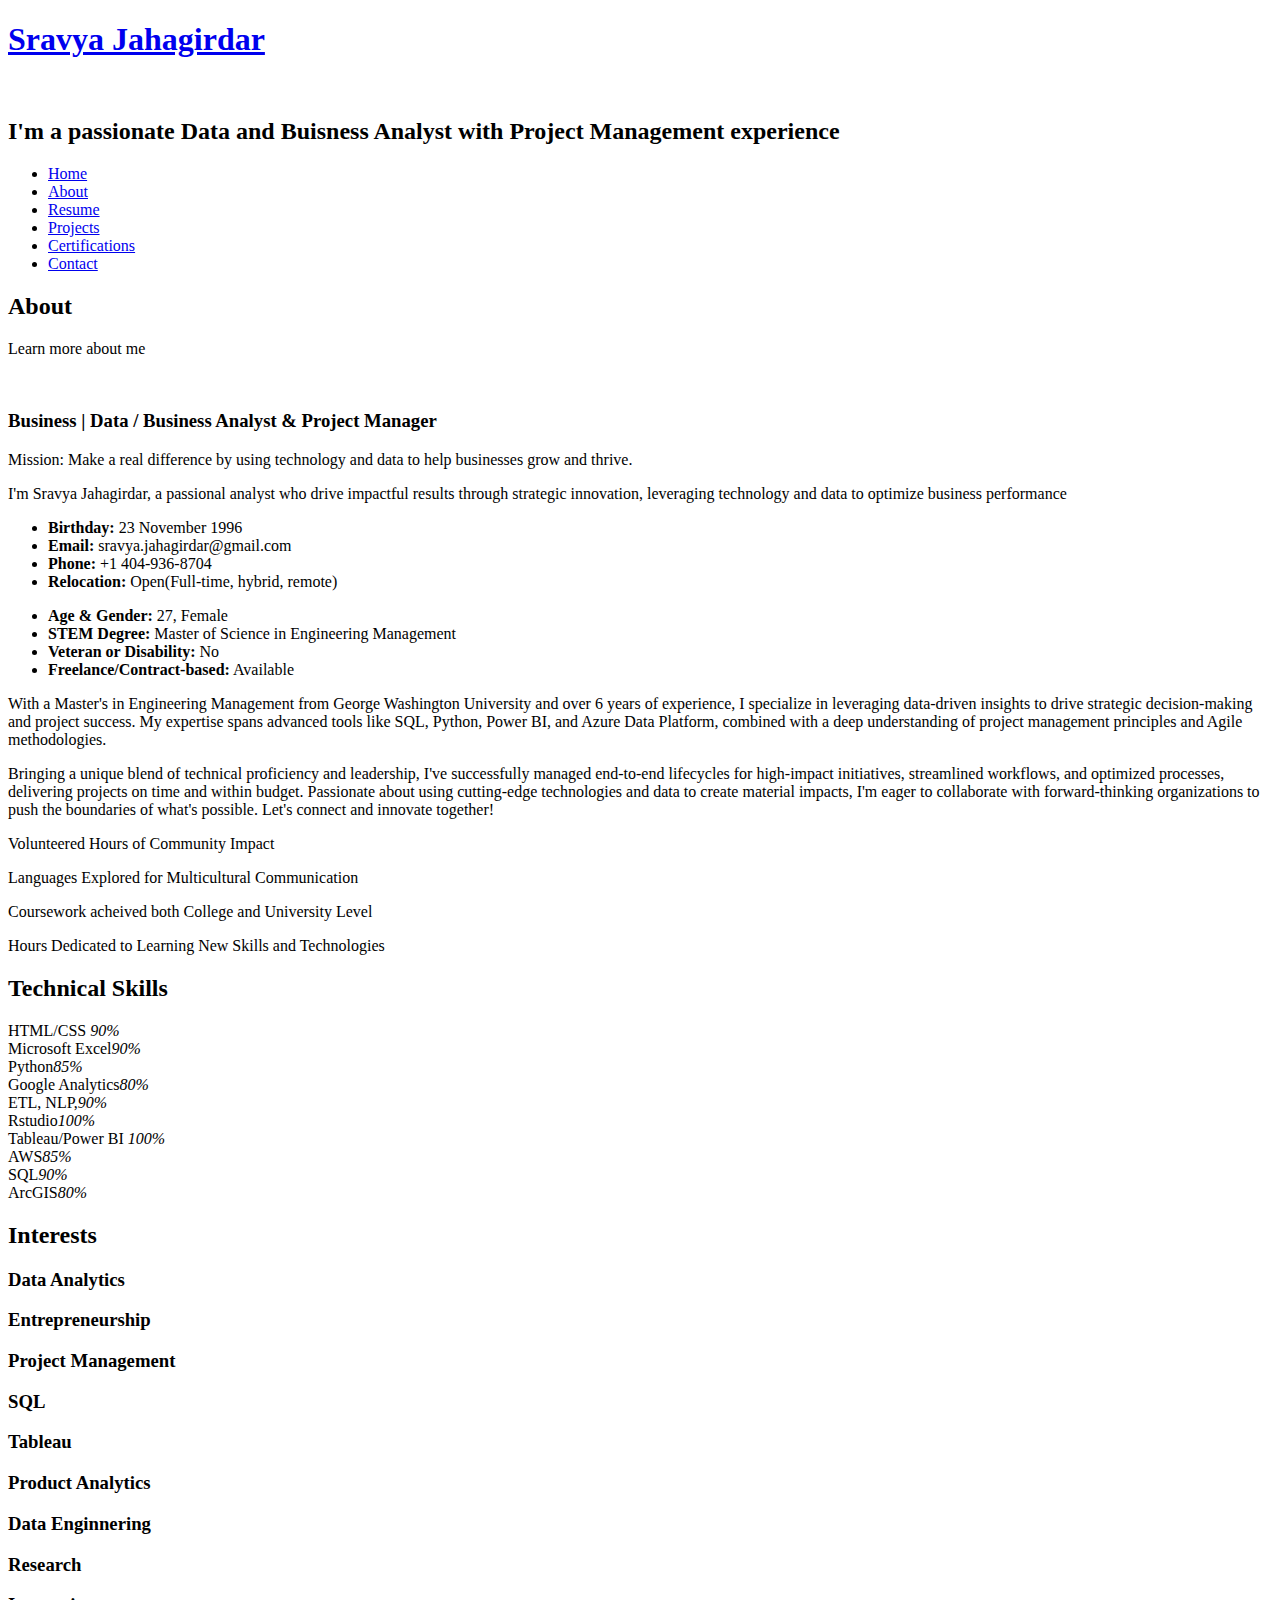
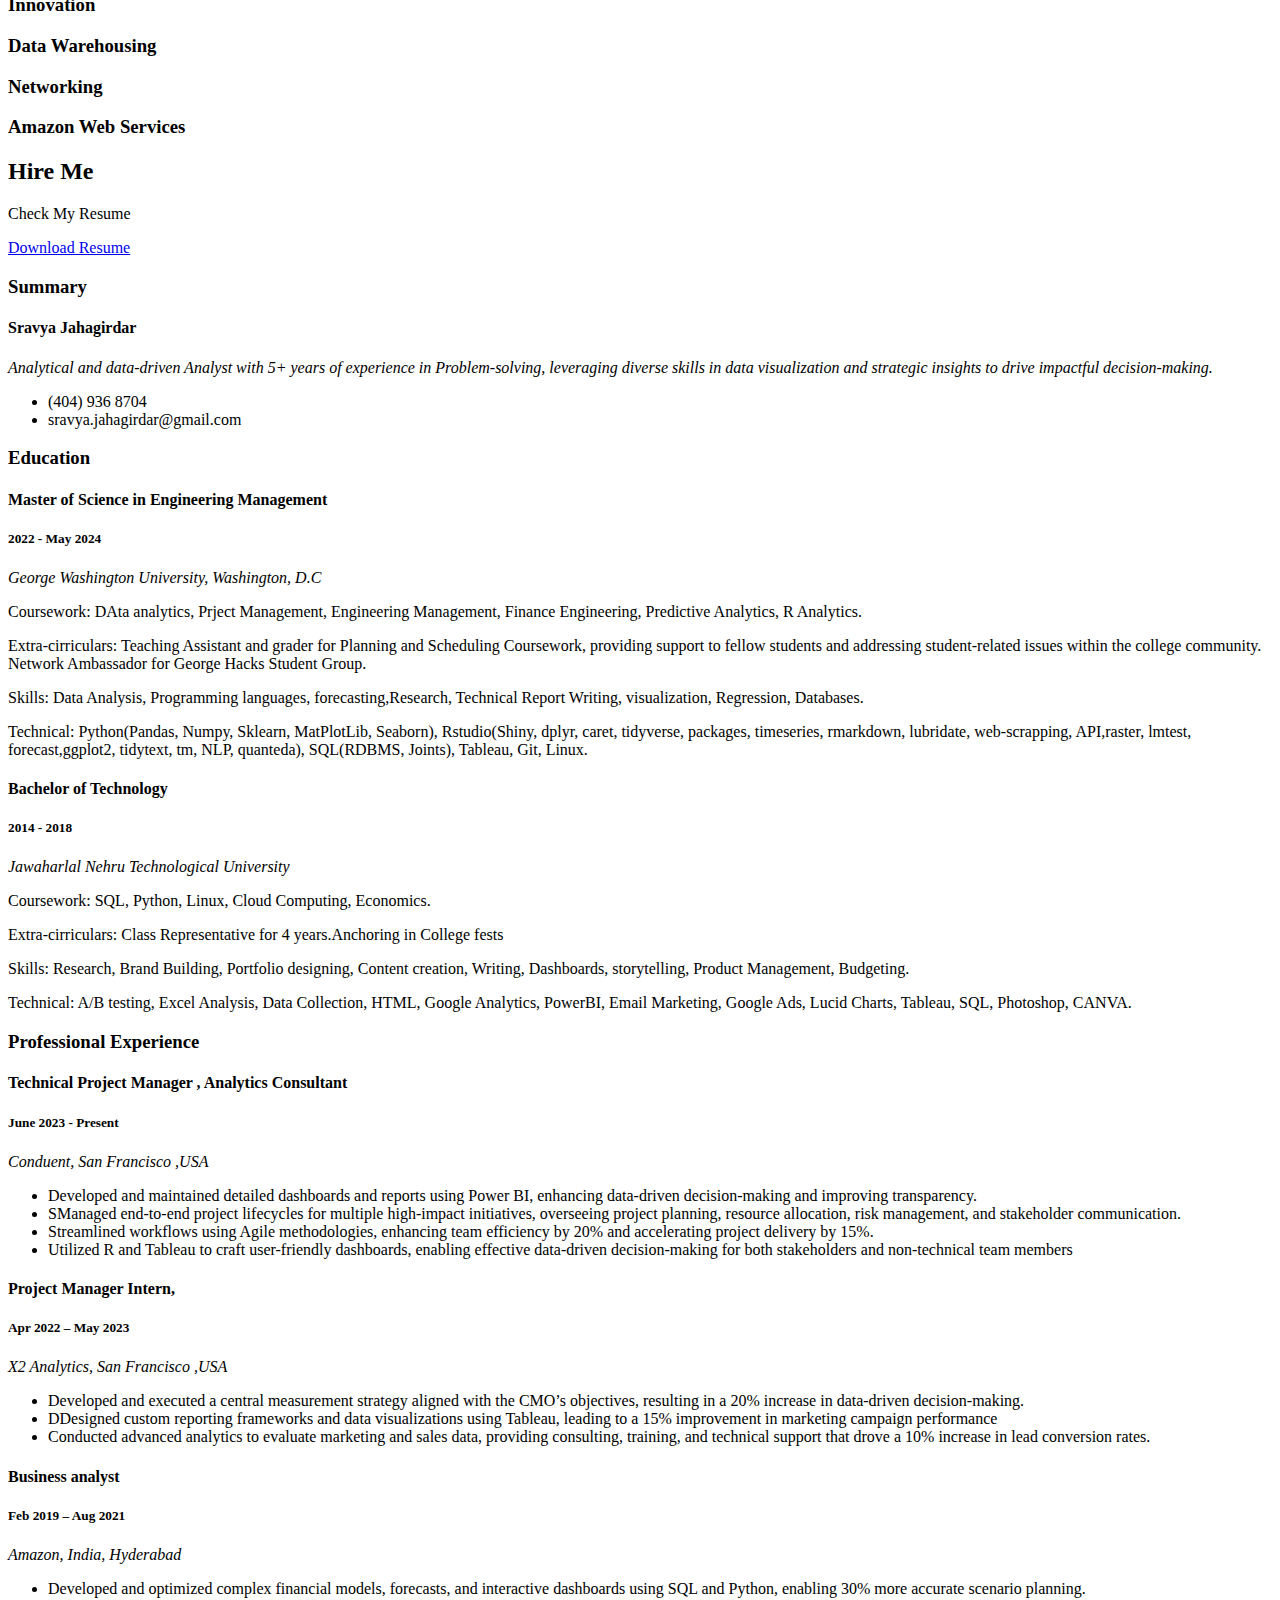
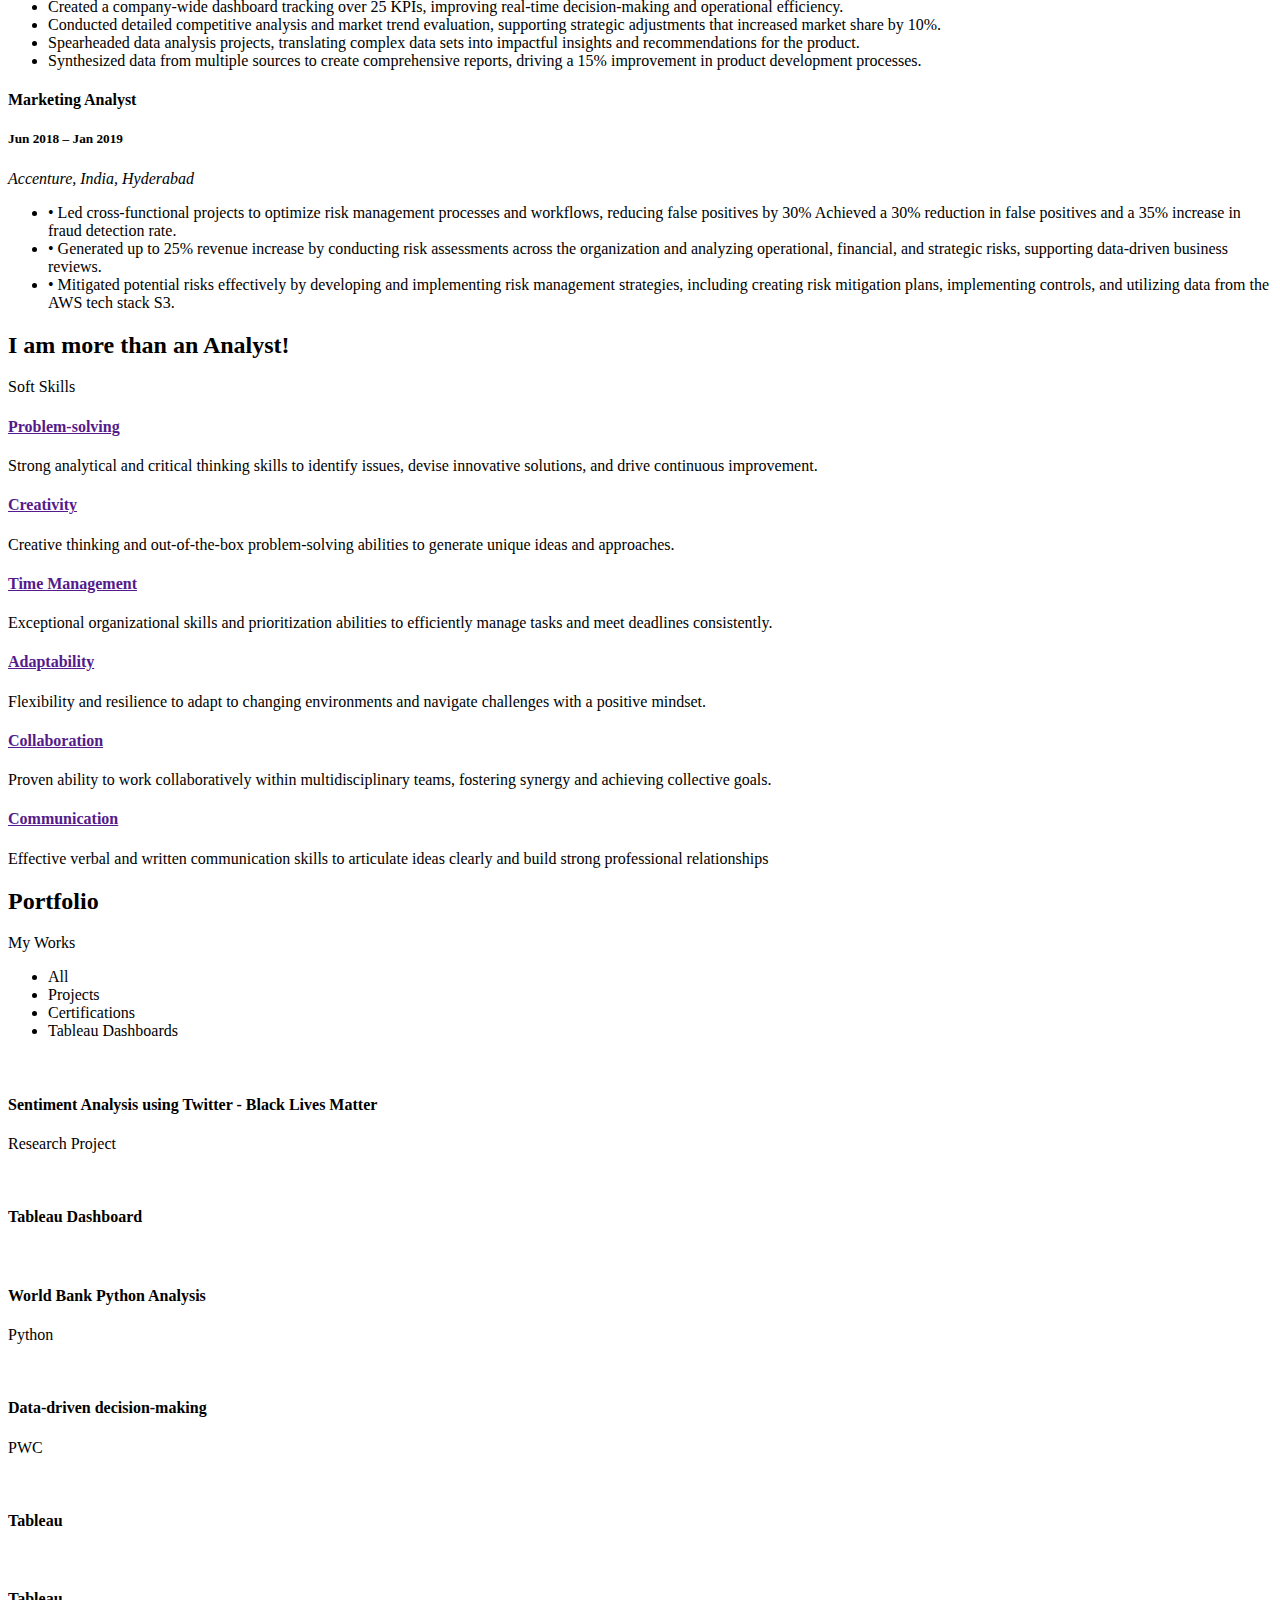
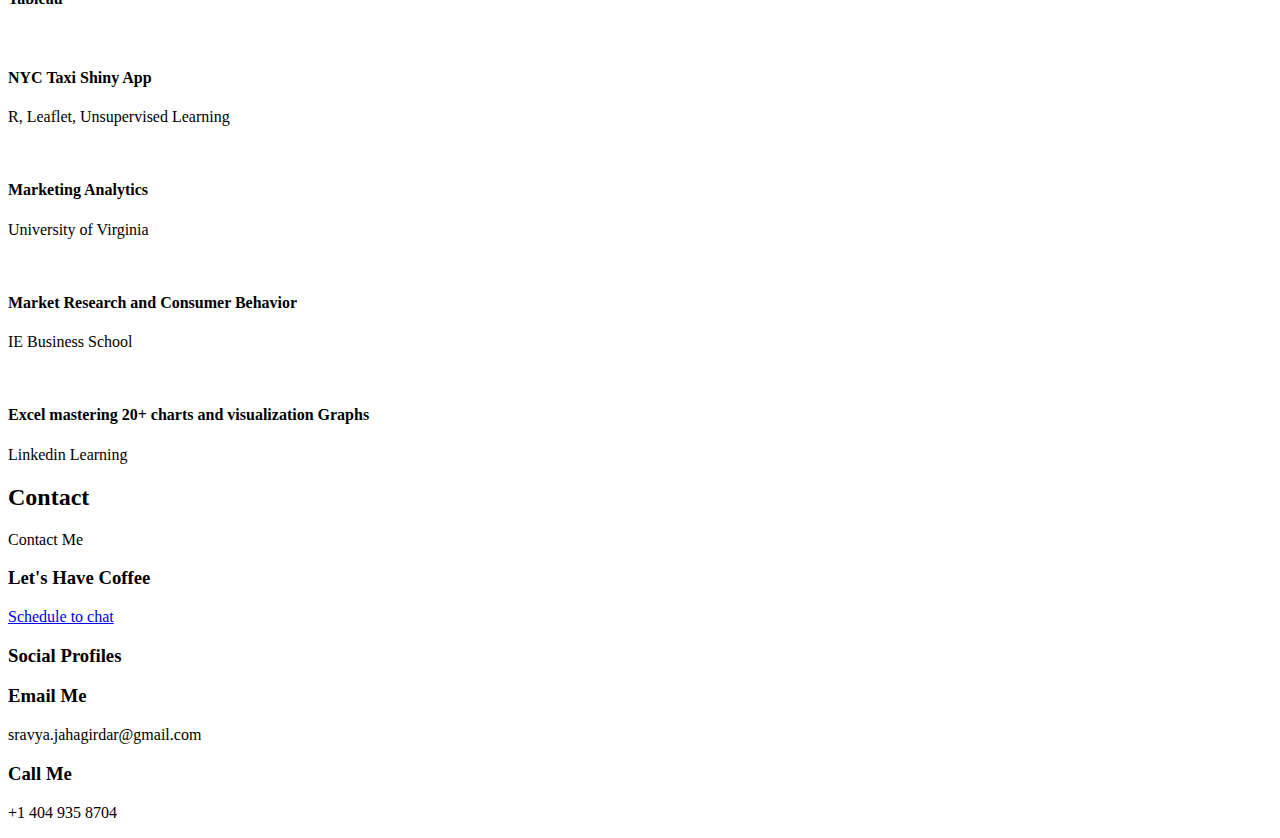
==== commit b9408e2d: "updklsdcn" ====
--- a/index.html
+++ b/index.html
@@ -47,7 +47,7 @@
       <h1><a href="index.html">Sravya Jahagirdar</a></h1>
       <!-- Uncomment below if you prefer to use an image logo -->
       <a href="index.html" class="mr-auto"><img src="assets/img/logo.png" alt="" class="img-fluid"></a>
-      <h2>I'm a passionate<span> Data and Research Driven</span> Analyst with <span>Project Management</span> experience
+      <h2>I'm a passionate<span> Data and Buisness</span> Analyst with <span>Project Management</span> experience
       </h2>
 
       <nav id="navbar" class="navbar">
@@ -55,8 +55,8 @@
           <li><a class="nav-link active" href="#header">Home</a></li>
           <li><a class="nav-link" href="#about">About</a></li>
           <li><a class="nav-link" href="#resume">Resume</a></li>
-          <li><a class="nav-link" href="#services">Soft Skills</a></li>
-          <li><a class="nav-link" href="#portfolio">Portfolio</a></li>
+          <li><a class="nav-link" href="#services">Projects</a></li>
+          <li><a class="nav-link" href="#portfolio">Certifications</a></li>
           <li><a class="nav-link" href="#contact">Contact</a></li>
         </ul>
         <i class="bi bi-list mobile-nav-toggle"></i>
@@ -94,11 +94,11 @@
           <img src="assets/img/photoprofile.jpg" class="img-fluid" alt="">
         </div>
         <div class="col-lg-8 pt-4 pt-lg-0 content" data-aos="fade-left">
-          <h3> Business | Data Analyst &amp; Researcher </h3>
-          <p class="fst-italic"> Mission: Turning Data into Insights</p>
+          <h3> Business | Data / Business Analyst &amp; Project Manager </h3>
+          <p class="fst-italic"> Mission: Make a real difference by using technology and data to help businesses grow and thrive.</p>
           <p class="fst-italic">
-            I'm Sravya Jahagirdar, a passionate Data Analyst and Business Strategist driven by collaboration, continuous
-            learning, and the impactful use of data.
+            I'm Sravya Jahagirdar, a passional analyst who drive impactful results through strategic innovation, leveraging technology 
+            and data to optimize business performance
           </p>
           <div class="row">
             <div class="col-lg-6">
@@ -123,7 +123,7 @@
               </ul>
             </div>
           </div>
-          <p>With a Master's in Engineering Management from George Washington University and over six years of
+          <p>With a Master's in Engineering Management from George Washington University and over 6 years of
             experience, I specialize in leveraging data-driven insights to drive strategic decision-making and project
             success. My expertise spans advanced tools like SQL, Python, Power BI, and Azure Data Platform, combined
             with a deep understanding of project management principles and Agile methodologies.
@@ -388,7 +388,7 @@
           <h3 class="resume-title">Summary</h3>
           <div class="resume-item pb-0">
             <h4>Sravya Jahagirdar</h4>
-            <p><em> Analytical and data-driven Analyst with 4+ years of experience in Problem-solving, leveraging
+            <p><em> Analytical and data-driven Analyst with 5+ years of experience in Problem-solving, leveraging
                 diverse skills in data visualization and strategic insights to drive impactful decision-making.</em></p>
             <p>
             <ul>
@@ -449,7 +449,7 @@
             </p>
           </div>
           <div class="resume-item">
-            <h4>Data Manager Intern,</h4>
+            <h4>Project Manager Intern,</h4>
             <h5>Apr 2022 – May 2023</h5>
             <p><em>X2 Analytics, San Francisco ,USA </em></p>
             <p>
@@ -466,7 +466,7 @@
           </div>
 
           <div class="resume-item">
-            <h4>Data analyst</h4>
+            <h4>Business analyst</h4>
             <h5>Feb 2019 – Aug 2021</h5>
             <p><em>Amazon, India, Hyderabad</em></p>
             <p>
@@ -490,6 +490,26 @@
       </div>
     </div>
 
+    
+    <div class="resume-item">
+      <h4>Marketing Analyst</h4>
+      <h5>Jun 2018 – Jan 2019</h5>
+      <p><em>Accenture, India, Hyderabad</em></p>
+      <p>
+      <ul>
+        <li>•	Led cross-functional projects to optimize risk management processes and workflows, reducing false positives by 30% 
+          Achieved a 30% reduction in false positives and a 35% increase in fraud detection rate.  </li>
+        <li>•	Generated up to 25% revenue increase by conducting risk assessments across the organization and analyzing operational, 
+          financial, and strategic risks, supporting data-driven business reviews. </li>
+        <li>•	Mitigated potential risks effectively by developing and implementing risk management strategies, including creating risk mitigation plans, 
+          implementing controls, and utilizing data from the AWS tech stack S3.  </li>
+      </ul>
+      </p>
+    </div>
+  </div>
+</div>
+</div>
+
     </div>
   </section><!-- End Resume Section -->
 
@@ -755,7 +775,7 @@
           <div class="info-box">
             <i class="bx bx-coffee"></i>
             <h3>Let's Have Coffee</h3>
-            <a href="https://calendly.com/yashvimalviya/one-0n-0ne-chat" target="_blank"
+            <a href="https://calendly.com/sravya-jahagirdar/30min target="_blank"
               class="btn btn-primary">Schedule to chat</a>
           </div>
         </div>
